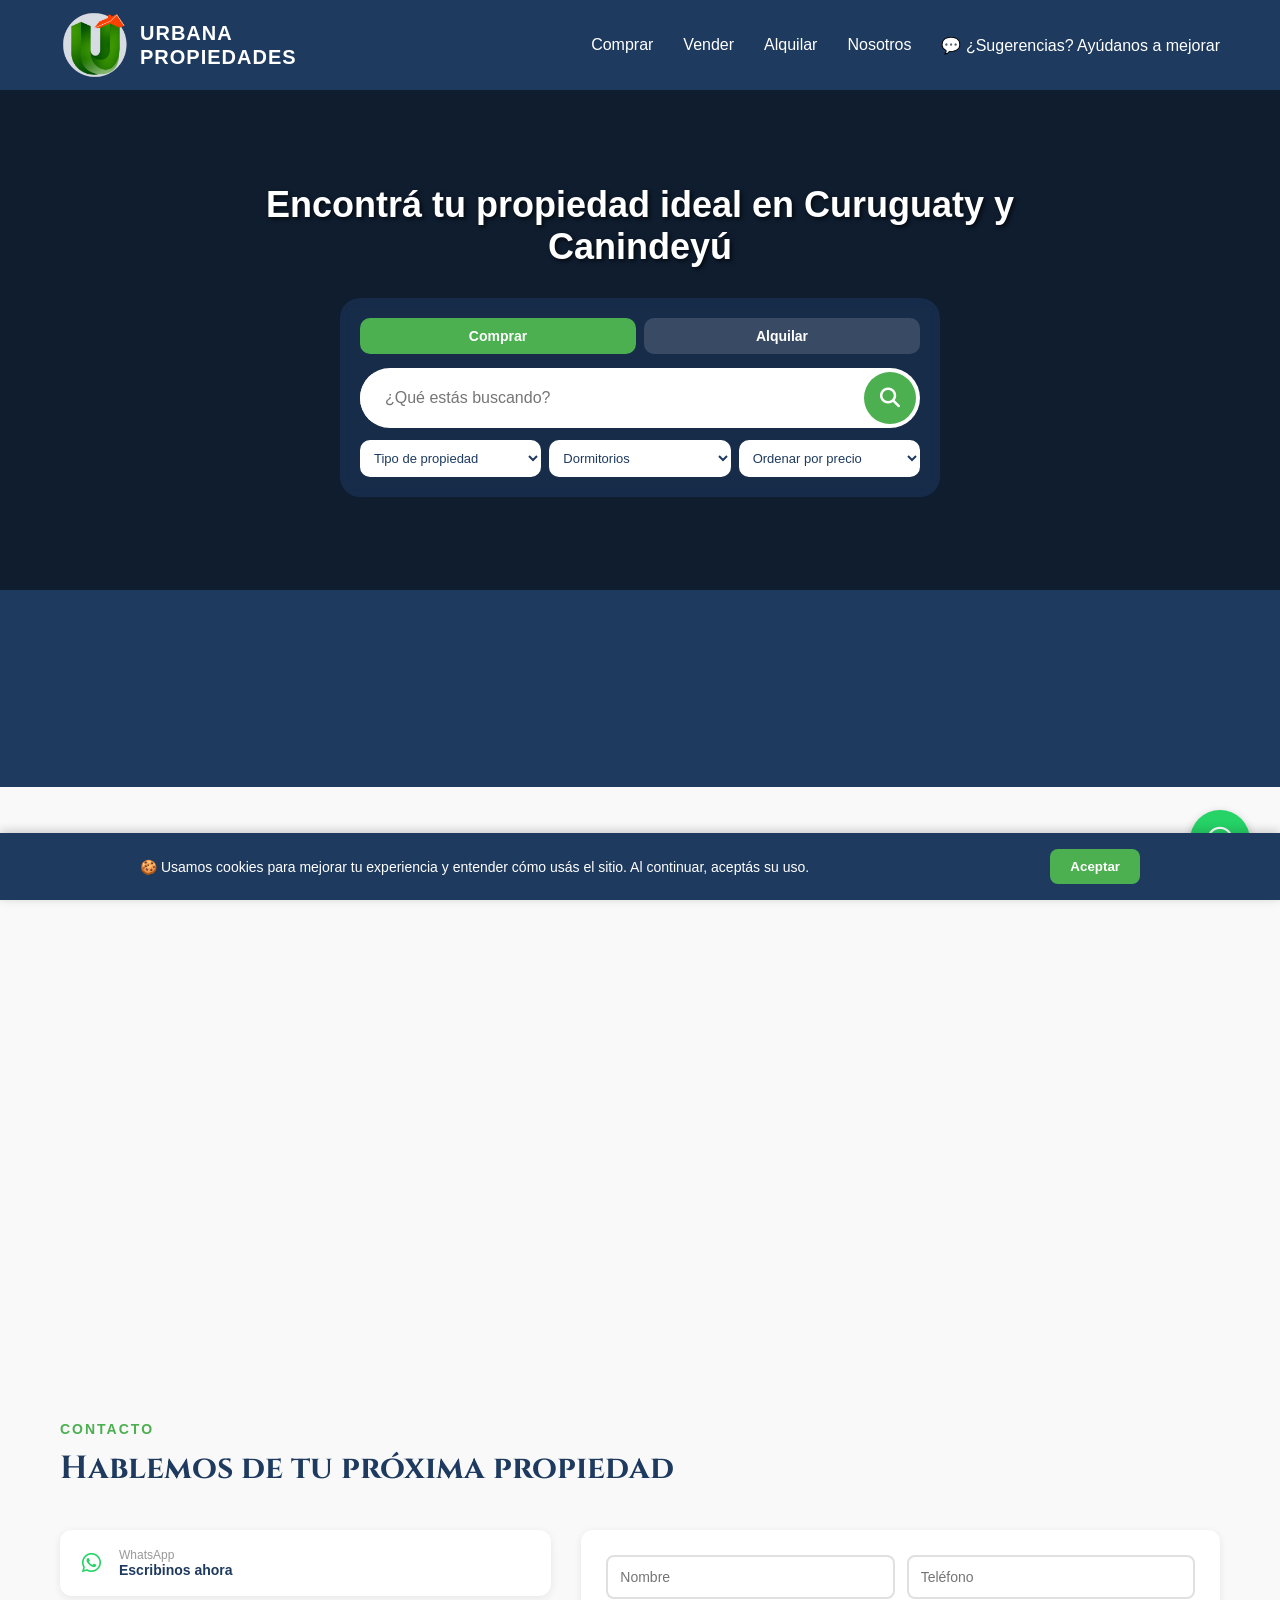
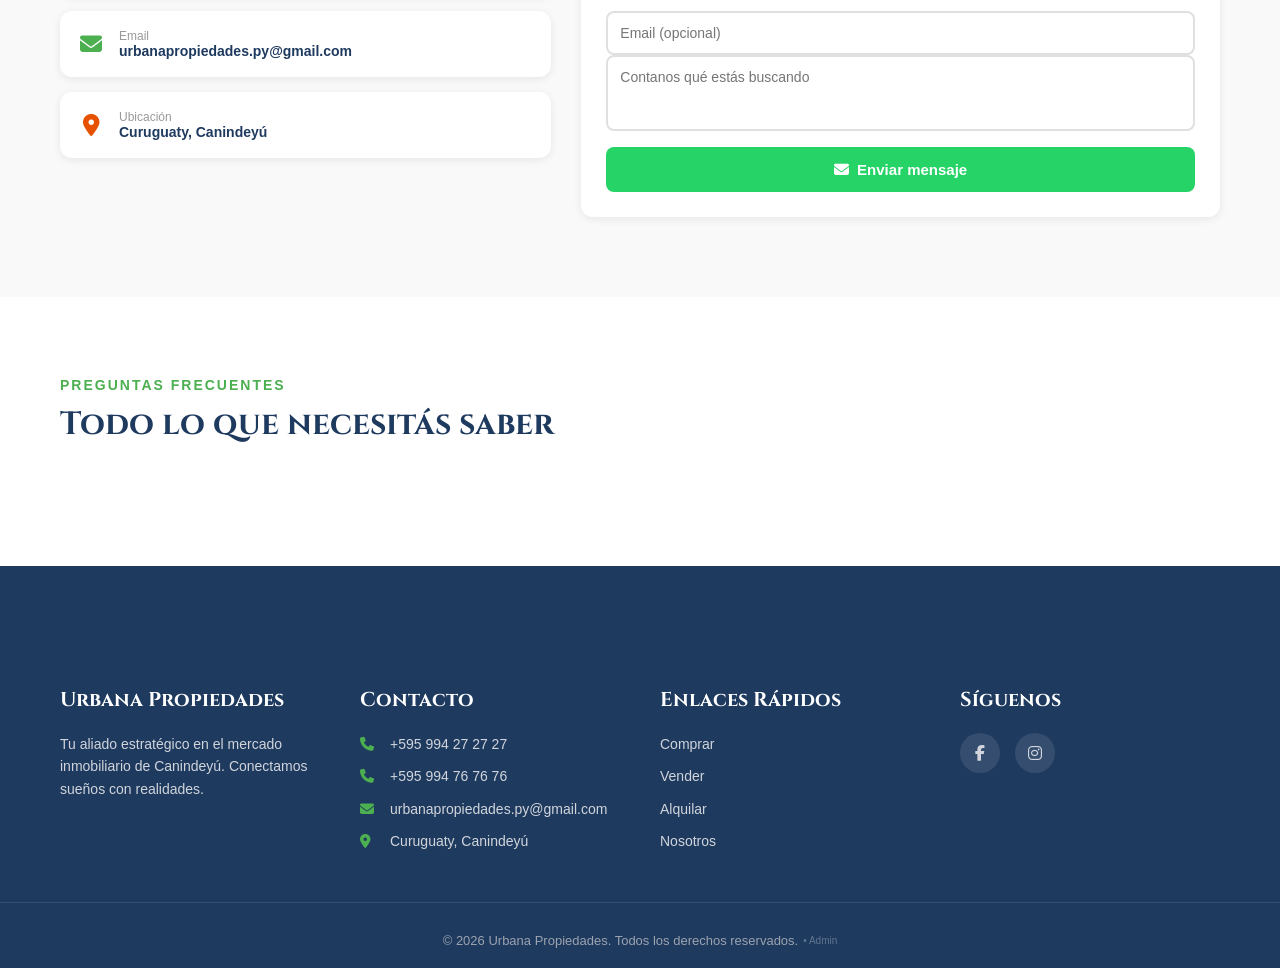
==== index.html @ 36487103 "Actualizar email de contacto público a gerencia@urbanapropiedades.com.py Se reemplazó el email de co" ====
<!DOCTYPE html>
<html lang="es">
<head>
    <meta charset="UTF-8">
    <meta name="viewport" content="width=device-width, initial-scale=1.0, maximum-scale=1.0, user-scalable=no">
    <title>Urbana Propiedades | Casas, Terrenos y Campos en Curuguaty, Paraguay</title>

    <!-- Google tag (gtag.js) -->
    <script async src="https://www.googletagmanager.com/gtag/js?id=G-GW6CNDEBV2"></script>
    <script>
      window.dataLayer = window.dataLayer || [];
      function gtag(){dataLayer.push(arguments);}
      gtag('js', new Date());
      gtag('config', 'G-GW6CNDEBV2', { 'anonymize_ip': true });
    </script>
    <meta name="description" content="Compra, venta y alquiler de propiedades en Curuguaty y Canindeyú, Paraguay. Casas, terrenos, campos y locales comerciales. Atención personalizada e inversión segura para paraguayos y extranjeros.">
    <meta name="keywords" content="propiedades Paraguay, comprar casa Curuguaty, invertir en Paraguay, terrenos Canindeyú, real estate Paraguay, buy land Paraguay">

    <!-- Open Graph (para que se vea bien al compartir en WhatsApp, Facebook, etc.) -->
    <meta property="og:title" content="Urbana Propiedades | Curuguaty, Paraguay">
    <meta property="og:description" content="Compra, venta y alquiler de propiedades en Curuguaty y Canindeyú, Paraguay.">
    <meta property="og:image" content="img/logo.png">
    <meta property="og:type" content="website">

    <link rel="icon" type="image/png" href="img/logo.png">
    <link href="https://fonts.googleapis.com/css2?family=Cinzel:wght@400;600;700&display=swap" rel="stylesheet">
    <link rel="stylesheet" href="style.css">
    <link rel="stylesheet" href="https://cdnjs.cloudflare.com/ajax/libs/font-awesome/6.4.0/css/all.min.css">
</head>
<body>

    <!-- BARRA DE NAVEGACIÓN -->
    <nav class="navbar">
        <div class="container">
            <!-- Logo -->
<div class="logo">
                <img src="img/logo.png" alt="Logo" class="logo-icono">
              <div class="logo-texto">
                    <span>URBANA</span>
                    <span>PROPIEDADES</span>
                </div>
            </div>
            
            <ul class="nav-links" id="nav-links">
                <li><a href="#propiedades" onclick="goToComprar(event)" data-i18n="nav_comprar">Comprar</a></li>
                <li><a href="#" onclick="goToVender(event)" data-i18n="nav_vender">Vender</a></li>
                <li><a href="#propiedades" onclick="goToAlquilar(event)" data-i18n="nav_alquilar">Alquilar</a></li>
                <li><a href="#nosotros" data-i18n="nav_nosotros">Nosotros</a></li>
<li><a href="mailto:gerencia@urbanapropiedades.com.py" class="feedback-link">💬 ¿Sugerencias? Ayúdanos a mejorar</a></li>
            </ul>


            <!-- Botón hamburguesa (solo celular) -->
            <button class="menu-toggle" id="menu-toggle">
                <i class="fas fa-bars"></i>
            </button>
        </div>
    </nav>

    <!-- SECCIÓN HERO CON BUSCADOR -->
    <section class="hero" id="hero-section">
        <div class="hero-content">
            <h2 id="hero-title-text" data-i18n="hero_title">Encontrá tu propiedad ideal en Curuguaty y Canindeyú</h2>
         <div class="filter-panel">
                <div class="filter-toggle">
                    <button type="button" class="toggle-btn active" id="toggle-comprar">Comprar</button>
                    <button type="button" class="toggle-btn" id="toggle-alquilar">Alquilar</button>
                </div>
                <div class="search-box">
                    <input type="text" id="filter-search-input" placeholder="¿Qué estás buscando?">
                    <button class="search-btn" id="filter-search-btn"><i class="fas fa-search"></i></button>
                </div>
                <div class="filter-selects">
                    <select id="filter-tipo-propiedad">
                        <option value="todos">Tipo de propiedad</option>
                        <option value="casas">🏠 Casas</option>
                        <option value="terrenos">📐 Terrenos</option>
                        <option value="campos">🌾 Campos</option>
                        <option value="locales">🏪 Locales</option>
                    </select>
                    <select id="filter-dormitorios">
                        <option value="">Dormitorios</option>
                        <option value="0">Monoambiente</option>
                        <option value="1">1+</option>
                        <option value="2">2+</option>
                        <option value="3">3+</option>
                        <option value="4">4+</option>
                        <option value="5">5+</option>
                    </select>
                    <select id="filter-price-sort">
                        <option value="">Ordenar por precio</option>
                        <option value="asc">Precio: Menor a mayor</option>
                        <option value="desc">Precio: Mayor a menor</option>
                    </select>
                </div>
            </div>
        </div>
    </section>

    <!-- PROPIEDADES DESTACADAS -->
    <section class="properties" id="propiedades">
        <div class="container">
            <h2>Propiedades Destacadas</h2>
            <div class="properties-grid" id="properties-grid">
                <!-- El JavaScript va a llenar esto automáticamente -->
            </div>
        </div>
    </section>

   <!-- BOTÓN FLOTANTE DE WHATSAPP -->
    <a href="https://wa.me/595994272727?text=Hola%20Urbana%20Propiedades,%20quiero%20más%20información." class="whatsapp-float" target="_blank">
        <i class="fab fa-whatsapp"></i>
    </a>

<!-- BURBUJA DE CHAT DE WHATSAPP -->
    <div class="whatsapp-chat-bubble" id="whatsapp-chat-bubble">
        <button class="whatsapp-bubble-close" id="whatsapp-bubble-close" aria-label="Cerrar">&times;</button>
        <div class="whatsapp-bubble-header">
            <img src="img/logo.png" alt="Urbana Propiedades" class="whatsapp-bubble-avatar">
            <div>
                <strong>Urbana Propiedades</strong>
                <span class="whatsapp-bubble-status">● En línea</span>
            </div>
        </div>
        <div class="whatsapp-bubble-chat-area">
            <div class="whatsapp-typing-indicator" id="whatsapp-typing-indicator">
                <span></span><span></span><span></span>
            </div>
            <div class="whatsapp-bubble-message" id="whatsapp-bubble-message">
                ¡Hola! 👋 ¿Buscás tu próxima propiedad en Curuguaty y Canindeyú? Escribinos, con gusto te ayudamos.
                <span class="whatsapp-bubble-time">Ahora</span>
            </div>
        </div>
        <a href="https://wa.me/595994272727?text=Hola%20Urbana%20Propiedades,%20quiero%20más%20información." target="_blank" class="whatsapp-bubble-btn">
            <i class="fab fa-whatsapp"></i> Enviar mensaje
        </a>
    </div>

    <script>
        (function() {
            const bubble = document.getElementById('whatsapp-chat-bubble');
            const closeBtn = document.getElementById('whatsapp-bubble-close');
            const typing = document.getElementById('whatsapp-typing-indicator');
            const message = document.getElementById('whatsapp-bubble-message');
            if (!bubble) return;

            if (sessionStorage.getItem('whatsappBubbleClosed')) {
                bubble.style.display = 'none';
                return;
            }

            // La burbuja aparece a los 3 segundos
            setTimeout(() => {
                bubble.classList.add('show');
                // Simula "escribiendo..." por 1.6 segundos antes de mostrar el mensaje
                setTimeout(() => {
                    typing.classList.add('hide');
                    message.classList.add('show');
                }, 1600);
            }, 3000);

            closeBtn.addEventListener('click', () => {
                bubble.style.display = 'none';
                sessionStorage.setItem('whatsappBubbleClosed', 'true');
            });
        })();
    </script>

    <!-- SECCIÓN SOBRE NOSOTROS -->
    <section class="about-us" id="nosotros">
    <div class="container about-grid">
      <div class="about-content fade-in-element">
<h4 class="about-subtitle" id="about-subtitle">QUIÉNES SOMOS</h4>
                <h2 class="about-title" id="about-title">Urbana Propiedades</h2>
                <p class="about-text" id="about-text">
                    Con base en Curuguaty y presencia en toda la región de Canindeyú, conocemos el mercado local, gestionamos la operación completa y brindamos asesoramiento en cada paso.
                </p>
                <ul class="about-features">
                    <li><i class="fas fa-map-marked-alt"></i><span><strong id="about-feature1-title">Experiencia:</strong> <span id="about-feature1-text">Años de trayectoria en el mercado inmobiliario.</span></span></li>
                    <li><i class="fas fa-handshake"></i><span><strong id="about-feature2-title">Trato Directo:</strong> <span id="about-feature2-text">Te acompañamos desde la primera visita hasta la firma.</span></span></li>
                    <li><i class="fas fa-file-contract"></i><span><strong id="about-feature3-title">Trámites Seguros:</strong> <span id="about-feature3-text">Asesoramiento en toda la operación de forma legal y segura.</span></span></li>
                </ul>
            </div>
            <div class="about-image fade-in-element">
    <img id="about-image" src="https://images.unsplash.com/photo-1560518883-ce09059eeffa?w=600" alt="Equipo Urbana Propiedades">
</div>
        </div>
</section>

    <!-- SECCIÓN DE CONTACTO -->
    <section class="contact-section" id="contacto">
        <div class="container">
            <p class="contact-subtitle">CONTACTO</p>
            <h2 class="contact-title">Hablemos de tu próxima propiedad</h2>
            <div class="contact-grid">
                <div class="contact-info-cards">
                    <a href="https://wa.me/595994272727?text=Hola%20Urbana%20Propiedades,%20quiero%20más%20información." target="_blank" class="contact-info-card">
                        <i class="fab fa-whatsapp" style="color: #25D366;"></i>
                        <div>
                            <p class="contact-info-label">WhatsApp</p>
                            <p class="contact-info-value">Escribinos ahora</p>
                        </div>
                    </a>
                    <a href="mailto:urbanapropiedades.py@gmail.com" class="contact-info-card">
                        <i class="fas fa-envelope" style="color: #4CAF50;"></i>
                        <div>
                            <p class="contact-info-label">Email</p>
                            <p class="contact-info-value">urbanapropiedades.py@gmail.com</p>
                        </div>
                    </a>
                    <div class="contact-info-card">
                        <i class="fas fa-map-marker-alt" style="color: #E65100;"></i>
                        <div>
                            <p class="contact-info-label">Ubicación</p>
                            <p class="contact-info-value">Curuguaty, Canindeyú</p>
                        </div>
                    </div>
                </div>
                <form class="contact-form" id="contact-form">
                    <div class="contact-form-row">
                        <input type="text" id="contact-name" placeholder="Nombre" required>
                        <input type="tel" id="contact-phone" placeholder="Teléfono" required>
                    </div>
                    <input type="email" id="contact-email" placeholder="Email (opcional)">
                    <textarea id="contact-message" placeholder="Contanos qué estás buscando" rows="3" required></textarea>
                    <button type="submit" class="contact-form-btn">
                        <i class="fas fa-envelope"></i> Enviar mensaje
                    </button>
                </form>
            </div>
        </div>
    </section>

    <!-- SECCIÓN DE PREGUNTAS FRECUENTES -->
    <section class="faq-section" id="preguntas-frecuentes">
        <div class="container">
            <p class="faq-subtitle">PREGUNTAS FRECUENTES</p>
            <h2 class="faq-title">Todo lo que necesitás saber</h2>
        <div class="faq-list" id="faq-list">
                <!-- El JavaScript va a llenar esto automáticamente desde Firebase -->
            </div>
        </div>
    </section>

    <!-- PIE DE PÁGINA (FOOTER) -->
    <footer class="footer">
        <div class="container footer-grid">
            <div class="footer-col">
                <h3>Urbana Propiedades</h3>
                <p id="footer-description">Tu aliado estratégico en el mercado inmobiliario de Canindeyú. Conectamos sueños con realidades.</p>
            </div>
          <div class="footer-col">
                <h3>Contacto</h3>
                <ul id="footer-contact-list">
                    <li id="footer-phone1-item"><i class="fas fa-phone"></i> <a id="footer-phone1-link" href="https://wa.me/595994272727" target="_blank" style="color:inherit; text-decoration:none;">+595 994 27 27 27</a></li>
                    <li id="footer-phone2-item"><i class="fas fa-phone"></i> <a id="footer-phone2-link" href="https://wa.me/595994767676" target="_blank" style="color:inherit; text-decoration:none;">+595 994 76 76 76</a></li>
                    <li id="footer-email-item"><i class="fas fa-envelope"></i> <span id="footer-email-text">urbanapropiedades.py@gmail.com</span></li>
                    <li id="footer-address-item"><i class="fas fa-map-marker-alt"></i> <span id="footer-address-text">Curuguaty, Canindeyú</span></li>
                </ul>
            </div>
            <div class="footer-col">
                <h3>Enlaces Rápidos</h3>
                <ul>
                    <li><a href="#propiedades" onclick="goToComprar(event)">Comprar</a></li>
                    <li><a href="#" onclick="goToVender(event)">Vender</a></li>
                    <li><a href="#propiedades" onclick="goToAlquilar(event)">Alquilar</a></li>
                    <li><a href="#nosotros">Nosotros</a></li>
                </ul>
            </div>
          <div class="footer-col">
                <h3>Síguenos</h3>
                <div class="social-links" id="footer-social-links">
                    <a href="https://www.facebook.com/urbanapropiedadespy" target="_blank" aria-label="Facebook"><i class="fab fa-facebook-f"></i></a>
                    <a href="https://www.instagram.com/propiedadesurbana" target="_blank" aria-label="Instagram"><i class="fab fa-instagram"></i></a>
                </div>
            </div>
        </div>
        
        <!-- Barra inferior de Copyright con Link Oculto para Celular/PC -->
        <div class="footer-bottom">
            <p style="display: flex; justify-content: center; align-items: center; flex-wrap: wrap; gap: 5px;">
                &copy; 2026 Urbana Propiedades. Todos los derechos reservados.
                <a href="admin.html" style="
                    display: inline-block;
                    font-size: 10px;
                    color: rgba(255,255,255,0.3);
                    text-decoration: none;
                    transition: color 0.3s;
                " onmouseover="this.style.color='rgba(255,255,255,0.8)';" 
                   onmouseout="this.style.color='rgba(255,255,255,0.3)';">
                    • Admin
                </a>
            </p>
        </div>
    </footer>

<!-- MODAL DE DETALLE DE PROPIEDAD -->
<div class="property-modal" id="property-modal">
    <div class="modal-content">
        <button class="modal-close" id="modal-close"><i class="fas fa-times"></i></button>
        <div id="shared-property-banner" style="display:none; background: linear-gradient(135deg, #4CAF50, #45a049); color: white; padding: 12px 20px; border-radius: 15px 15px 0 0; text-align: center; font-weight: 600; font-size: 14px;">
            💚 Alguien compartió esta propiedad con vos
        </div>
        <div class="modal-grid">
            <div class="modal-info">
                    
                    <!-- CARRUSEL DE IMÁGENES CON BOTONES FLOTANTES (Estilo Redfin) -->
                    <div class="modal-image-slider">
                        <button class="slider-btn prev" onclick="changeSlide(-1)">&#10094;</button>
                        <img src="" alt="Propiedad" id="modal-image" class="slider-image">
                        <button class="slider-btn next" onclick="changeSlide(1)">&#10095;</button>
                        
                        <!-- BOTONES FLOTANTES SOBRE LA IMAGEN -->
                        <div class="property-media-buttons" id="modal-media-buttons" style="display: none;">
                            <button class="media-button youtube" id="modal-video-btn-float" type="button">
                                <i class="fas fa-play-circle"></i>
                                <span>Video</span>
                            </button>
                            <button class="media-button matterport" id="modal-tour-btn-float" type="button">
                                <i class="fas fa-cube"></i>
                                <span>3D Tour</span>
                            </button>
                        </div>
                    </div>
                    <div class="slider-dots" id="slider-dots"></div>
                    <!-- FIN CARRUSEL -->

                    <div class="modal-price" id="modal-price"></div>
                    <h2 id="modal-title"></h2>
                    <p class="modal-description" id="modal-description"></p>
                    <div class="modal-features" id="modal-features"></div>
                    
                    <!-- Botón de Oferta (se mostrará u ocultará con JS) -->
                    <button class="modal-offer-btn" id="modal-offer-btn">
                        <i class="fas fa-gavel"></i> Iniciar Oferta
                    </button>
                    
                    <a href="#" class="modal-whatsapp" id="modal-whatsapp" target="_blank">
                        <i class="fab fa-whatsapp"></i> Contactar por WhatsApp
                    </a>
                </div>
                
                <div class="modal-map">
                    <h3>📍 Ubicación</h3>
                    <iframe id="modal-map-iframe" src="https://www.google.com/maps/embed?pb=!1m18!1m12!1m3!1d14480.78840488428!2d-55.7308!3d-24.0694!2m3!1f0!2f0!3f0!3m2!1i1024!2i768!4f13.1!3m3!1m2!1s0x94544a5c5e5e5e5f%3A0x0!2sCuruguaty!5e0!3m2!1ses!2spy!4v1234567890" width="100%" height="100%" style="border:0;" allowfullscreen="" loading="lazy"></iframe>
                </div>
            </div>
        </div>
    </div>

   <!-- LIGHTBOX DE IMÁGENES CON ZOOM Y DESLIZAR -->
    <div class="image-lightbox" id="image-lightbox">
        <button class="lightbox-close" id="lightbox-close">&times;</button>
        <button class="lightbox-nav lightbox-prev" id="lightbox-prev">&#10094;</button>
        <div class="lightbox-image-wrapper" id="lightbox-image-wrapper">
            <img src="" alt="Propiedad" id="lightbox-image" class="lightbox-image" draggable="false">
        </div>
        <button class="lightbox-nav lightbox-next" id="lightbox-next">&#10095;</button>
        <div class="lightbox-counter" id="lightbox-counter"></div>
        <div class="lightbox-hint" id="lightbox-hint">Pellizcá o doble toque para acercar</div>
    </div>

    <!-- MODAL INTEGRADO DE VIDEO/TOUR (Estilo Redfin - Pantalla Completa) -->
    <!-- Este va SUETO al final del body para que tape todo correctamente -->
    <div class="integrated-media-modal" id="integrated-media-modal">
        <div class="integrated-media-content">
            <button class="integrated-media-close" onclick="closeIntegratedMedia()">×</button>
            <iframe class="integrated-media-iframe" id="integrated-media-iframe" src="" allowfullscreen></iframe>
        </div>
    </div>

    <!-- MODAL DE OFERTA -->
    <div id="offer-modal" style="display:none; position:fixed; top:0; left:0; width:100%; height:100%; background:rgba(0,0,0,0.6); z-index:9999; align-items:center; justify-content:center; padding:20px;">
        <div style="background:white; border-radius:15px; padding:30px; max-width:400px; width:100%; box-shadow:0 10px 40px rgba(0,0,0,0.3);">
            <div style="font-size:40px; text-align:center; margin-bottom:10px;">💰</div>
            <h3 style="color:#1e3a5f; font-family:'Cinzel', serif; text-align:center; margin-bottom:20px;">Hacé tu oferta</h3>
            <label style="display:block; color:#1e3a5f; font-weight:bold; margin-bottom:8px; font-size:14px;">¿Cuánto querés ofrecer? (Ej: 110.000 USD)</label>
            <input type="text" id="offer-input" placeholder="Ej: 110.000 USD" style="width:100%; padding:12px; border:2px solid #e0e0e0; border-radius:8px; font-size:14px; box-sizing:border-box; margin-bottom:20px;">
            <div style="display:flex; gap:10px;">
                <button onclick="closeOfferModal()" style="flex:1; padding:12px; border:2px solid #e0e0e0; background:white; color:#1e3a5f; border-radius:8px; font-weight:bold; cursor:pointer;">
                    Cancelar
                </button>
                <button onclick="submitOffer()" style="flex:1; padding:12px; border:none; background:#4CAF50; color:white; border-radius:8px; font-weight:bold; cursor:pointer;">
                    Enviar oferta
                </button>
            </div>
        </div>
    </div>

<!-- BANNER DE COOKIES -->
    <div id="cookie-banner" style="display:none; position:fixed; bottom:0; left:0; width:100%; background:#1e3a5f; color:white; padding:16px 20px; z-index:9998; box-shadow: 0 -2px 10px rgba(0,0,0,0.2);">
        <div style="max-width:1000px; margin:0 auto; display:flex; align-items:center; gap:20px; flex-wrap:wrap;">
            <p style="margin:0; flex:1; min-width:250px; font-size:14px;">
                🍪 Usamos cookies para mejorar tu experiencia y entender cómo usás el sitio. Al continuar, aceptás su uso.
            </p>
            <button onclick="acceptCookies()" style="background:#4CAF50; color:white; border:none; padding:10px 20px; border-radius:8px; cursor:pointer; font-weight:bold; white-space:nowrap;">
                Aceptar
            </button>
        </div>
    </div>

    <!-- SCRIPTS -->
    <script type="module" src="firebase-config.js"></script>
    <script type="module" src="script.js"></script>
    <script>
        function acceptCookies() {
            localStorage.setItem('cookiesAccepted', 'true');
            document.getElementById('cookie-banner').style.display = 'none';
        }
        window.addEventListener('DOMContentLoaded', () => {
            if (!localStorage.getItem('cookiesAccepted')) {
                document.getElementById('cookie-banner').style.display = 'block';
            }
        });
    </script>

    <!-- Atajo de teclado alternativo para Admin (Alt + Shift + A) -->
    <script>
        document.addEventListener('keydown', (e) => {
            if (e.altKey && e.shiftKey && (e.key === 'A' || e.key === 'a')) {
                window.location.href = 'admin.html';
            }
        });
// Navegación inteligente: Comprar / Vender / Alquilar
        function goToComprar(e) {
            e.preventDefault();
            document.getElementById('toggle-comprar')?.click();
            document.getElementById('propiedades').scrollIntoView({ behavior: 'smooth' });
        }

function goToAlquilar(e) {
    e.preventDefault();
    document.getElementById('toggle-alquilar')?.click();
    document.getElementById('propiedades').scrollIntoView({ behavior: 'smooth' });
}

        function goToVender(e) {
            e.preventDefault();
            const mensaje = encodeURIComponent('Hola Urbana Propiedades, quiero vender mi propiedad. ¿Me pueden asesorar?');
            window.open(`https://wa.me/595994272727?text=${mensaje}`, '_blank');
        }
    </script>



</body>
</html>
---- style.css ----
/* =========================================
   1. RESET Y ESTILOS BASE
   ========================================= */
* {
    margin: 0;
    padding: 0;
    box-sizing: border-box;
    font-family: 'Segoe UI', Tahoma, Geneva, Verdana, sans-serif;
}

html, body {
    overflow-x: hidden;
    width: 100%;
    max-width: 100vw;
    scroll-behavior: smooth;
    background-color: #1e3a5f;
}

.container {
    max-width: 1200px;
    margin: 0 auto;
    padding: 0 20px;
    width: 100%;
}

/* =========================================
   2. BARRA DE NAVEGACIÓN Y LOGO
   ========================================= */
.navbar {
    background-color: #1e3a5f;
    padding: 10px 0;
    position: sticky;
    top: 0;
    z-index: 300;
}

.navbar .container {
    display: flex;
    justify-content: space-between;
    align-items: center;
    position: relative;
}

.logo {
    display: flex;
    align-items: center;
    gap: 10px;
    flex-shrink: 0;
}

.logo-icono {
    height: 70px;
    width: 70px;
    object-fit: contain;
}

.logo-texto {
    display: flex;
    flex-direction: column;
    font-family: 'Cinzel', serif;
    font-size: 20px;
    font-weight: 600;
    color: white;
    letter-spacing: 1px;
    text-transform: uppercase;
    line-height: 1.2;
}

.logo-texto span {
    display: block;
}

/* =========================================
   3. SELECTOR DE IDIOMAS
   ========================================= */
.lang-select {
    background-color: transparent;
    color: white;
    border: 1px solid rgba(255,255,255,0.3);
    padding: 8px 12px;
    border-radius: 5px;
    cursor: pointer;
    font-size: 14px;
    font-weight: bold;
    outline: none;
    transition: all 0.3s;
}

.lang-select:hover {
    border-color: #4CAF50;
    color: #4CAF50;
}

.lang-select option {
    background-color: #1e3a5f;
    color: white;
}

/* =========================================
   4. MENÚ DE NAVEGACIÓN (DESKTOP)
   ========================================= */
.nav-links {
    display: flex;
    list-style: none;
    align-items: center;
    gap: 30px;
}

.nav-links a {
    color: white;
    text-decoration: none;
    transition: color 0.3s;
}

.nav-links a:hover {
    color: #4CAF50;
}

.menu-toggle {
    display: none;
    background: none;
    border: none;
    color: white;
    font-size: 24px;
    cursor: pointer;
    padding: 5px;
    flex-shrink: 0;
    position: relative;
    z-index: 250;
}

.menu-toggle i {
    transition: transform 0.3s ease;
    display: inline-block;
}

.menu-toggle.active i {
    transform: rotate(360deg);
}

/* =========================================
   5. SECCIÓN HERO (PORTADA PRINCIPAL)
   ========================================= */
.hero {
    background: linear-gradient(rgba(0,0,0,0.5), rgba(0,0,0,0.5)), 
                url('https://images.unsplash.com/photo-1600585154340-be6161a56a0c?w=1200');
    background-size: cover;
    background-position: center;
    min-height: 500px;
    display: flex;
    align-items: center;
    justify-content: center;
    text-align: center;
    padding: 20px;
}

.hero-content {
    color: white;
    width: 100%;
    max-width: 800px;
}

.hero-content h2 {
    font-size: 36px;
    margin-bottom: 30px;
    text-shadow: 2px 2px 4px rgba(0,0,0,0.7);
}

/* =========================================
   6. BUSCADOR Y BOTONES DE FILTRO
   ========================================= */
.search-box {
    display: flex;
    align-items: center;
    background: white;
    border-radius: 50px;
    overflow: hidden;
    margin-bottom: 20px;
    width: 100%;
    max-width: 600px;
    height: 60px;
    margin-left: auto;
    margin-right: auto;
}

.search-box input {
    flex: 1;
    border: none;
    padding: 15px 25px;
    font-size: 16px;
    outline: none;
}

.search-btn {
    background-color: #4CAF50;
    color: white;
    border: none;
    width: 52px;
    height: 52px;
    flex-shrink: 0;
    border-radius: 50%;
    margin: 4px;
    cursor: pointer;
    font-size: 20px;
    display: flex;
    align-items: center;
    justify-content: center;
    transition: background-color 0.3s;
}

.search-btn:hover {
    background-color: #45a049;
}

.filter-buttons {
    display: flex;
    gap: 15px;
    justify-content: center;
    flex-wrap: wrap;
    width: 100%;
}

.filter-btn {
    background-color: rgba(255,255,255,0.9);
    border: none;
    padding: 12px 25px;
    border-radius: 25px;
    cursor: pointer;
    font-weight: bold;
    color: #1e3a5f;
    transition: all 0.3s;
}

.filter-btn:hover {
    background-color: #4CAF50;
    color: white;
    transform: translateY(-2px);
}

.filter-btn.active {
    background-color: #4CAF50;
    color: white;
    transform: translateY(-2px);
}

.property-image-wrapper {
    position: relative;
}

.share-btn {
    position: absolute;
    top: 12px;
    right: 12px;
    width: 36px;
    height: 36px;
    background: rgba(255, 255, 255, 0.95);
    border: none;
    border-radius: 50%;
    display: flex;
    align-items: center;
    justify-content: center;
    cursor: pointer;
    box-shadow: 0 2px 8px rgba(0,0,0,0.25);
    transition: all 0.25s ease;
    z-index: 10;
    color: #1e3a5f;
}

.share-btn:hover {
    background: white;
    transform: scale(1.08);
}

.share-btn i {
    font-size: 14px;
}

/* =========================================
   7. TARJETAS DE PROPIEDADES
   ========================================= */
.properties {
    padding: 60px 0;
    width: 100%;
}

.properties h2 {
    text-align: center;
    font-size: 32px;
    color: #1e3a5f;
    margin-bottom: 40px;
}

.properties-grid {
    display: grid;
    grid-template-columns: repeat(auto-fit, minmax(300px, 1fr));
    gap: 30px;
    width: 100%;
}

.property-card {
    background: white;
    border-radius: 12px;
    overflow: hidden;
    box-shadow: 0 4px 6px rgba(0,0,0,0.1);
    transition: transform 0.3s, box-shadow 0.3s;
    width: 100%;
    isolation: isolate;
    cursor: pointer;
}

.property-card:hover {
    transform: translateY(-5px);
    box-shadow: 0 8px 15px rgba(0,0,0,0.2);
}

.property-card.hide {
    display: none !important;
}

.property-price {
    background-color: #4CAF50;
    color: white;
    padding: 10px;
    text-align: center;
    font-weight: bold;
    border-radius: 12px 12px 0 0;
}

.property-card img {
    width: 100%;
    height: 200px;
    object-fit: contain;
    background-color: #f0f0f0;
    display: block;
}

.property-info {
    padding: 20px;
}

.property-info h3 {
    color: #1e3a5f;
    margin-bottom: 10px;
}

.property-info p {
    color: #666;
    margin-bottom: 15px;
}

.btn-whatsapp {
    background-color: #25D366;
    color: white;
    border: none;
    padding: 10px 20px;
    border-radius: 5px;
    cursor: pointer;
    width: 100%;
    font-weight: bold;
    display: flex;
    align-items: center;
    justify-content: center;
    gap: 8px;
    transition: background-color 0.3s;
}

.btn-whatsapp:hover {
    background-color: #128C7E;
}

/* =========================================
   8. BOTÓN FLOTANTE DE WHATSAPP
   ========================================= */
.whatsapp-float {
    position: fixed;
    bottom: 30px;
    right: 30px;
    background-color: #25D366;
    color: white;
    width: 60px;
    height: 60px;
    border-radius: 50%;
    display: flex;
    align-items: center;
    justify-content: center;
    font-size: 30px;
    box-shadow: 0 4px 10px rgba(0,0,0,0.3);
    cursor: pointer;
    transition: transform 0.3s;
    text-decoration: none;
    z-index: 90;
}

.whatsapp-float:hover {
    transform: scale(1.1);
}

/* BURBUJA DE CHAT DE WHATSAPP */
.whatsapp-chat-bubble {
    position: fixed;
    bottom: 105px;
    right: 30px;
    width: 290px;
    background: white;
    border-radius: 16px;
    box-shadow: 0 8px 30px rgba(0,0,0,0.25);
    z-index: 89;
    overflow: hidden;
    opacity: 0;
    transform: translateY(20px) scale(0.9);
    transition: opacity 0.4s ease, transform 0.4s ease;
    pointer-events: none;
}

.whatsapp-chat-bubble.show {
    opacity: 1;
    transform: translateY(0) scale(1);
    pointer-events: auto;
}

.whatsapp-bubble-close {
    position: absolute;
    top: 8px;
    right: 10px;
    background: none;
    border: none;
    font-size: 20px;
    color: rgba(255,255,255,0.85);
    cursor: pointer;
    z-index: 2;
    line-height: 1;
}

.whatsapp-bubble-header {
    background: #075E54;
    color: white;
    padding: 14px 16px;
    display: flex;
    align-items: center;
    gap: 10px;
}

.whatsapp-bubble-avatar {
    width: 38px;
    height: 38px;
    border-radius: 50%;
    object-fit: cover;
    background: white;
    flex-shrink: 0;
}

.whatsapp-bubble-header strong {
    display: block;
    font-size: 14px;
}

.whatsapp-bubble-status {
    font-size: 11px;
    opacity: 0.85;
}

/* Fondo característico de WhatsApp (patrón de puntitos) */
.whatsapp-bubble-chat-area {
    background-color: #ECE5DD;
    background-image: radial-gradient(circle, rgba(0,0,0,0.05) 1px, transparent 1px);
    background-size: 16px 16px;
    padding: 14px 16px;
    min-height: 66px;
    display: flex;
    align-items: flex-end;
}

/* Indicador de "escribiendo..." (3 puntitos rebotando) */
.whatsapp-typing-indicator {
    background: white;
    border-radius: 12px;
    padding: 12px 16px;
    display: inline-flex;
    gap: 4px;
    box-shadow: 0 1px 2px rgba(0,0,0,0.15);
}

.whatsapp-typing-indicator.hide {
    display: none;
}

.whatsapp-typing-indicator span {
    width: 7px;
    height: 7px;
    border-radius: 50%;
    background: #999;
    animation: whatsappTypingBounce 1.2s infinite ease-in-out;
}

.whatsapp-typing-indicator span:nth-child(2) { animation-delay: 0.2s; }
.whatsapp-typing-indicator span:nth-child(3) { animation-delay: 0.4s; }

@keyframes whatsappTypingBounce {
    0%, 60%, 100% { transform: translateY(0); opacity: 0.5; }
    30% { transform: translateY(-4px); opacity: 1; }
}

/* Mensaje real, estilo burbuja de chat entrante */
.whatsapp-bubble-message {
    display: none;
    background: white;
    border-radius: 12px;
    padding: 10px 12px;
    font-size: 13.5px;
    color: #333;
    line-height: 1.4;
    box-shadow: 0 1px 2px rgba(0,0,0,0.15);
    opacity: 0;
    transform: translateY(6px);
    transition: opacity 0.3s ease, transform 0.3s ease;
    width: 100%;
}

.whatsapp-bubble-message.show {
    display: block;
    opacity: 1;
    transform: translateY(0);
}

.whatsapp-bubble-time {
    display: block;
    text-align: right;
    font-size: 10px;
    color: #999;
    margin-top: 4px;
}

.whatsapp-bubble-btn {
    display: flex;
    align-items: center;
    justify-content: center;
    gap: 8px;
    background: #25D366;
    color: white;
    padding: 12px;
    font-weight: bold;
    text-decoration: none;
    font-size: 14px;
    transition: background 0.3s;
}

.whatsapp-bubble-btn:hover {
    background: #1ebe57;
}

@media (max-width: 480px) {
    .whatsapp-chat-bubble {
        width: calc(100% - 30px);
        right: 15px;
        bottom: 95px;
    }
}

/* =========================================
   9. DISEÑO RESPONSIVE (CELULARES Y TABLETS)
   ========================================= */
@media (max-width: 768px) {
    .lang-mobile-only {
        display: block;
        font-size: 12px;
        padding: 5px 8px;
        margin-right: 10px;
    }
    
    .lang-desktop-only {
        display: none;
    }

    .navbar {
        padding: 8px 0;
    }
    
    .navbar .container {
        flex-wrap: nowrap;
    }

    .logo-icono {
        height: 45px;
        width: 45px;
    }
    
    .logo-texto {
        font-size: 12px;
    }

    .menu-toggle {
        display: block;
    }

    .nav-links {
        position: fixed;
        top: 0;
        right: -100%;
        width: 75%;
        height: 100vh;
        background-color: #1e3a5f;
        flex-direction: column;
        justify-content: flex-start;
        padding: 80px 20px 20px;
        gap: 25px;
        transition: right 0.3s ease;
        z-index: 200;
        box-shadow: -5px 0 15px rgba(0,0,0,0.3);
        overflow-y: auto;
    }

    .nav-links.active {
        right: 0;
    }

    .nav-links a {
        font-size: 18px;
        padding: 15px 0;
        border-bottom: 1px solid rgba(255,255,255,0.1);
        width: 100%;
        text-align: center;
        color: white;
    }

    .nav-links .feedback-link {
        margin-top: 30px;
        padding-top: 20px;
        border-top: 2px solid #4CAF50;
        font-size: 15px !important;
        color: #4CAF50 !important;
        font-style: italic;
    }

    .overlay {
        position: fixed;
        top: 0;
        left: 0;
        width: 100%;
        height: 100vh;
        background-color: rgba(0,0,0,0.5);
        z-index: 150;
        display: none;
    }

    .overlay.active {
        display: block;
    }

    .hero {
        min-height: auto;
        padding: 40px 15px 40px;
    }

    .hero-content h2 {
        font-size: 22px;
        margin-bottom: 20px;
    }

    .search-box {
        max-width: 100%;
        margin-bottom: 15px;
    }

    .search-btn {
        margin-right: 4px;
    }

    .filter-buttons {
        flex-direction: column;
        align-items: center;
        gap: 8px;
    }
    
    .filter-btn {
        width: 100%;
        max-width: 300px;
    }

    .properties {
        padding: 40px 15px;
    }
    
    .properties-grid {
        grid-template-columns: 1fr;
    }
}

@media (max-width: 375px) {
    .logo-texto {
        font-size: 10px;
    }
    
    .lang-mobile-only {
        font-size: 11px;
        padding: 4px 6px;
    }
    
    .hero-content h2 {
        font-size: 20px;
    }
}

@media (min-width: 769px) {
    .lang-mobile-only {
        display: none !important;
    }
    
    .lang-desktop-only {
        display: list-item !important;
    }
}

@media (max-width: 768px) {
    .lang-mobile-only {
        display: block !important;
        margin-right: 10px;
    }
    
    .lang-desktop-only {
        display: none !important;
    }
}

/* =========================================
   10. PIE DE PÁGINA (FOOTER)
   ========================================= */
.footer {
    background-color: #1e3a5f;
    color: white;
    padding: 60px 0 20px;
    margin-top: 60px;
}

.footer-grid {
    display: grid;
    grid-template-columns: repeat(auto-fit, minmax(250px, 1fr));
    gap: 40px;
}

.footer-col h3 {
    font-family: 'Cinzel', serif;
    font-size: 20px;
    margin-bottom: 20px;
    color: #ffffff;
}

.footer-col p, .footer-col ul {
    font-size: 14px;
    line-height: 1.6;
    color: #d1d5db;
}

.footer-col ul {
    list-style: none;
}

.footer-col ul li {
    margin-bottom: 10px;
    display: flex;
    align-items: center;
    gap: 10px;
}

.footer-col ul li i {
    color: #4CAF50;
    width: 20px;
}

.footer-col a {
    color: #d1d5db;
    text-decoration: none;
    transition: color 0.3s;
}

.footer-col a:hover {
    color: #4CAF50;
}

.social-links {
    display: flex;
    gap: 15px;
}

.social-links a {
    background-color: rgba(255,255,255,0.1);
    width: 40px;
    height: 40px;
    border-radius: 50%;
    display: flex;
    align-items: center;
    justify-content: center;
    transition: all 0.3s;
}

.social-links a:hover {
    background-color: #4CAF50;
    color: white;
    transform: translateY(-3px);
}

.footer-bottom {
    text-align: center;
    padding-top: 30px;
    margin-top: 40px;
    border-top: 1px solid rgba(255,255,255,0.1);
    font-size: 13px;
    color: #9ca3af;
}

@media (max-width: 768px) {
    .footer {
        padding: 40px 0 20px;
        margin-top: 40px;
    }
    .footer-grid {
        gap: 30px;
    }
}

/* =========================================
   11. SECCIÓN SOBRE NOSOTROS
   ========================================= */
.about-us {
    background-color: #f9f9f9;
    padding: 80px 0;
}

.about-grid {
    display: grid;
    grid-template-columns: 1fr 1fr;
    gap: 60px;
    align-items: center;
}

.about-subtitle {
    color: #4CAF50;
    font-size: 14px;
    font-weight: bold;
    letter-spacing: 2px;
    text-transform: uppercase;
    margin-bottom: 10px;
}

.about-title {
    font-family: 'Cinzel', serif;
    font-size: 32px;
    color: #1e3a5f;
    margin-bottom: 20px;
    line-height: 1.2;
}

.about-text {
    color: #000;
    font-size: 18px;
    line-height: 1.6;
    margin-bottom: 30px;
}

.about-features {
    list-style: none;
    padding: 0;
}

.about-features li {
    display: flex;
    align-items: flex-start;
    gap: 15px;
    margin-bottom: 20px;
}

.about-features li i {
    background-color: rgba(76, 175, 80, 0.1);
    color: #4CAF50;
    width: 40px;
    height: 40px;
    border-radius: 50%;
    display: flex;
    align-items: center;
    justify-content: center;
    font-size: 18px;
    flex-shrink: 0;
}

.about-features li span {
    color: #444;
    font-size: 15px;
    line-height: 1.5;
    padding-top: 8px;
}

.about-image img {
    width: 100%;
    border-radius: 15px;
    box-shadow: 0 15px 30px rgba(0,0,0,0.15);
    object-fit: cover;
}

@media (max-width: 768px) {
    .about-us {
        padding: 50px 0;
    }
    
    .about-grid {
        grid-template-columns: 1fr;
        gap: 40px;
    }
    
    .about-image {
        order: -1; 
    }
    
    .about-title {
        font-size: 26px;
    }
}

/* =========================================
   12. MODAL DE PROPIEDAD
   ========================================= */
.property-modal {
    position: fixed;
    top: 0;
    left: 0;
    width: 100%;
    height: 100vh;
    background-color: rgba(0, 0, 0, 0.8);
    z-index: 1000;
    display: none;
    align-items: center;
    justify-content: center;
    padding: 20px;
    overflow-y: auto;
}

.property-modal.active {
    display: flex;
}

.modal-content {
    background: white;
    border-radius: 15px;
    max-width: 1000px;
    width: 100%;
    max-height: 90vh;
    overflow-y: auto;
    position: relative;
    animation: modalSlideIn 0.3s ease;
}

@keyframes modalSlideIn {
    from {
        opacity: 0;
        transform: translateY(-50px);
    }
    to {
        opacity: 1;
        transform: translateY(0);
    }
}

.modal-close {
    position: absolute;
    top: 15px;
    right: 15px;
    background: white;
    border: none;
    width: 40px;
    height: 40px;
    border-radius: 50%;
    cursor: pointer;
    font-size: 18px;
    color: #1e3a5f;
    z-index: 10;
    box-shadow: 0 2px 10px rgba(0,0,0,0.2);
    transition: all 0.3s;
}

.modal-close:hover {
    background: #4CAF50;
    color: white;
    transform: rotate(90deg);
}

.modal-grid {
    display: grid;
    grid-template-columns: 1.2fr 1fr;
    gap: 0;
}

.modal-info {
    padding: 30px;
}

.modal-info img {
    width: 100%;
    height: 300px;
    object-fit: cover;
    border-radius: 10px;
    margin-bottom: 20px;
}

.modal-price {
    background-color: #4CAF50;
    color: white;
    padding: 12px;
    text-align: center;
    font-size: 20px;
    font-weight: bold;
    border-radius: 8px;
    margin-bottom: 20px;
}

.modal-info h2 {
    font-family: 'Cinzel', serif;
    color: #1e3a5f;
    font-size: 26px;
    margin-bottom: 15px;
}

.modal-description {
    color: #000;
    font-size: 17px;
    line-height: 1.6;
    margin-bottom: 25px;
}

.modal-features {
    display: grid;
    grid-template-columns: repeat(2, 1fr);
    gap: 15px;
    margin-bottom: 25px;
}

.modal-features .feature {
    display: flex;
    align-items: center;
    gap: 10px;
    padding: 10px;
    background: #f5f5f5;
    border-radius: 8px;
}

.modal-features .feature i {
    color: #4CAF50;
    font-size: 18px;
}

.modal-whatsapp {
    display: flex;
    align-items: center;
    justify-content: center;
    gap: 10px;
    background-color: #25D366;
    color: white;
    padding: 15px;
    border-radius: 8px;
    text-decoration: none;
    font-weight: bold;
    font-size: 16px;
    transition: background-color 0.3s;
}

.modal-whatsapp:hover {
    background-color: #128C7E;
}

.modal-map {
    background: #f5f5f5;
    padding: 30px;
    border-left: 1px solid #e0e0e0;
}

.modal-map h3 {
    font-family: 'Cinzel', serif;
    color: #1e3a5f;
    margin-bottom: 15px;
    font-size: 20px;
}

.modal-map iframe {
    border-radius: 10px;
    height: 400px;
}

/* =========================================
   BOTÓN DE INICIAR OFERTA
   ========================================= */
.modal-offer-btn {
    display: flex;
    align-items: center;
    justify-content: center;
    gap: 10px;
    background-color: #1e3a5f;
    color: white;
    padding: 15px;
    border-radius: 8px;
    border: none;
    font-weight: bold;
    font-size: 16px;
    cursor: pointer;
    margin-bottom: 15px;
    transition: background-color 0.3s, transform 0.2s;
    width: 100%;
}

.modal-offer-btn:hover {
    background-color: #162d4a;
    transform: translateY(-2px);
}

/* CARRUSEL DE IMÁGENES DEL MODAL */
.modal-image-slider {
    position: relative;
    width: 100%;
    height: 300px;
    border-radius: 12px;
    overflow: hidden;
    background: #f0f0f0;
    margin-bottom: 10px;
}

.slider-image {
    width: 100%;
    height: 100%;
    object-fit: contain;
    object-position: center;
    background-color: #f0f0f0;
    display: block;
}

.slider-btn {
    position: absolute;
    top: 50%;
    transform: translateY(-50%);
    background: rgba(0, 0, 0, 0.6);
    color: white;
    border: none;
    width: 45px;
    height: 45px;
    border-radius: 50%;
    font-size: 24px;
    cursor: pointer;
    transition: all 0.3s;
    display: flex;
    align-items: center;
    justify-content: center;
    z-index: 10;
    padding: 0;
}

.slider-btn:hover {
    background: rgba(0, 0, 0, 0.9);
    transform: translateY(-50%) scale(1.1);
}

.slider-btn.prev { left: 15px; }
.slider-btn.next { right: 15px; }

.slider-dots {
    display: flex;
    justify-content: center;
    gap: 8px;
    margin-top: 10px;
    margin-bottom: 15px;
}

.slider-dot {
    width: 12px;
    height: 12px;
    border-radius: 50%;
    background: #ccc;
    cursor: pointer;
    transition: all 0.3s;
}

.slider-dot.active {
    background: #4CAF50;
    transform: scale(1.3);
}

/* =========================================
   BADGES TIPO REDFIN
   ========================================= */
.property-badge {
    position: absolute;
    top: 10px;
    left: 15px;
    padding: 6px 14px;
    border-radius: 20px;
    font-size: 11px;
    font-weight: 700;
    text-transform: uppercase;
    letter-spacing: 0.5px;
    z-index: 10;
    box-shadow: 0 2px 8px rgba(0,0,0,0.2);
    border: none;
}

.badge-oferta { background: #e53935; color: white; }
.badge-nuevo { background: #43a047; color: white; }
.badge-exclusivo { background: #1e88e5; color: white; }
.badge-urgente { background: #fb8c00; color: white; }
.badge-acceso { background: #212121; color: white; }
.badge-popular { background: #8e24aa; color: white; }
.badge-reservado { background: #f9a825; color: white; }

.property-card {
    position: relative;
    overflow: visible;
}

.modal-badge {
    position: absolute;
    top: 20px;
    left: 20px;
    padding: 8px 18px;
    font-size: 12px;
    border-radius: 25px;
    z-index: 100;
}

/* =========================================
   BOTONES DE ACCIÓN (VIDEO, TOUR, ETC)
   ========================================= */
.action-buttons {
    display: flex;
    gap: 12px;
    margin: 20px 0;
    flex-wrap: wrap;
}

.action-btn {
    flex: 1;
    min-width: 120px;
    padding: 14px 20px;
    border: 2px solid #e0e0e0;
    background: white;
    border-radius: 12px;
    cursor: pointer;
    transition: all 0.3s;
    display: flex;
    flex-direction: column;
    align-items: center;
    gap: 6px;
    font-size: 13px;
    font-weight: 600;
    color: #333;
}

.action-btn:hover {
    border-color: #4CAF50;
    transform: translateY(-2px);
    box-shadow: 0 4px 12px rgba(76, 175, 80, 0.2);
}

.action-btn i {
    font-size: 24px;
    color: #4CAF50;
}

.action-btn.youtube:hover i {
    color: #ff0000;
}

.action-btn.matterport:hover i {
    color: #1e88e5;
}

.action-btn.whatsapp:hover i {
    color: #25d366;
}

.property-icons {
    display: flex;
    gap: 10px;
    margin-top: 10px;
    font-size: 12px;
    color: #666;
}

.property-icons i {
    margin-right: 4px;
}

/* =========================================
   MODALES DE VIDEO Y TOUR
   ========================================= */
.media-modal {
    display: none;
    position: fixed;
    top: 0;
    left: 0;
    width: 100%;
    height: 100%;
    background: rgba(0,0,0,0.95);
    z-index: 10000;
    justify-content: center;
    align-items: center;
}

.media-modal.active {
    display: flex;
}

.media-modal-content {
    position: relative;
    width: 90%;
    max-width: 1000px;
    background: #000;
    border-radius: 12px;
    overflow: hidden;
}

.media-modal-close {
    position: absolute;
    top: 15px;
    right: 15px;
    width: 40px;
    height: 40px;
    background: rgba(255,255,255,0.9);
    border: none;
    border-radius: 50%;
    font-size: 24px;
    cursor: pointer;
    z-index: 10;
    transition: background 0.3s;
}

.media-modal-close:hover {
    background: white;
}

.media-iframe {
    width: 100%;
    height: 600px;
    border: none;
}

/* =========================================
   RESPONSIVE - MODAL EN MÓVIL
   ========================================= */
@media (max-width: 768px) {
    .modal-grid {
        grid-template-columns: 1fr;
    }
    
    .modal-map {
        border-left: none;
        border-top: 1px solid #e0e0e0;
    }
    
    .modal-info {
        padding: 20px;
    }
    
    .modal-info img {
        height: auto;
        max-height: 200px;
    }
    
    .modal-info h2 {
        font-size: 22px;
    }
    
    .modal-features {
        grid-template-columns: 1fr;
    }
    
    /* Carrusel en móvil - CORREGIDO */
    .modal-image-slider {
        width: 100%;
        height: 200px;
        margin: 0;
        border-radius: 0;
    }
    
    .slider-image {
        object-position: center top;
    }
    
    .media-iframe {
        height: 400px;
    }
    
    .action-buttons {
        flex-direction: row;
    }
    
    .action-btn {
        flex: 1 1 45%;
    }
}

/* BOTONES FLOTANTES SOBRE LA IMAGEN (Estilo Redfin) */
.property-media-buttons {
    position: absolute;
    bottom: 16px;
    left: 16px;
    transform: none;
    display: flex;
    gap: 8px;
    z-index: 20;
    flex-wrap: wrap;
    justify-content: flex-start;
    padding: 0;
}

.media-button {
    background: rgba(20, 20, 20, 0.55);
    backdrop-filter: blur(6px);
    -webkit-backdrop-filter: blur(6px);
    border: 1px solid rgba(255, 255, 255, 0.25);
    padding: 8px 14px;
    border-radius: 20px;
    cursor: pointer;
    font-weight: 600;
    font-size: 12.5px;
    display: flex;
    align-items: center;
    gap: 6px;
    box-shadow: 0 2px 8px rgba(0,0,0,0.25);
    transition: all 0.25s ease;
    color: #ffffff;
}

.media-button:hover {
    background: rgba(0, 0, 0, 0.75);
    transform: translateY(-1px);
    box-shadow: 0 4px 12px rgba(0,0,0,0.35);
}

.media-button i {
    font-size: 13px;
}

.media-button.youtube:hover i {
    color: #ff4444;
}

.media-button.matterport:hover i {
    color: #4fa8ff;
}


/* Modal de video integrado (estilo Redfin) */
.integrated-media-modal {
    position: fixed;
    top: 0;
    left: 0;
    width: 100%;
    height: 100%;
    background: rgba(0, 0, 0, 0.95);
    z-index: 2000;
    display: none;
    align-items: center;
    justify-content: center;
}

.integrated-media-modal.active {
    display: flex;
}

.integrated-media-content {
    position: relative;
    width: 95%;
    max-width: 1200px;
    aspect-ratio: 16/9;
    background: #000;
    border-radius: 12px;
    overflow: hidden;
}

.integrated-media-close {
    position: absolute;
    top: 20px;
    right: 20px;
    width: 50px;
    height: 50px;
    background: rgba(255, 255, 255, 0.9);
    border: none;
    border-radius: 50%;
    font-size: 28px;
    cursor: pointer;
    z-index: 10;
    display: flex;
    align-items: center;
    justify-content: center;
    transition: all 0.3s;
}

.integrated-media-close:hover {
    background: white;
    transform: rotate(90deg);
}

.integrated-media-iframe {
    width: 100%;
    height: 100%;
    border: none;
}

@media (max-width: 768px) {
    .property-media-buttons {
        bottom: 12px;
        left: 12px;
        gap: 6px;
    }
    
    .media-button {
        padding: 7px 12px;
        font-size: 11.5px;
        border-radius: 18px;
    }
    
    .integrated-media-content {
        width: 100%;
        height: 60vh;
        aspect-ratio: auto;
    }
}

/* =========================================
   ANIMACIONES DE APARICIÓN AL CARGAR/SCROLL
   ========================================= */
.fade-in-element {
    opacity: 0;
    transform: translateY(30px);
    transition: opacity 0.7s ease, transform 0.7s ease;
}

.fade-in-element.visible {
    opacity: 1;
    transform: translateY(0);
}

.hero-content > * {
    opacity: 0;
    transform: translateY(20px);
    animation: heroFadeIn 0.8s ease forwards;
}

.hero-content h2 { animation-delay: 0.1s; }
.hero-content .search-box { animation-delay: 0.3s; }
.hero-content .filter-buttons { animation-delay: 0.5s; }

@keyframes heroFadeIn {
    to {
        opacity: 1;
        transform: translateY(0);
    }
}

/* =========================================
   PANEL DE FILTROS NUEVO
   ========================================= */
.filter-panel {
    background: rgba(30, 58, 95, 0.55);
    backdrop-filter: blur(6px);
    border-radius: 20px;
    padding: 20px;
    max-width: 600px;
    margin: 0 auto;
}

.filter-toggle {
    display: flex;
    gap: 8px;
    margin-bottom: 14px;
}

.toggle-btn {
    flex: 1;
    background: rgba(255,255,255,0.15);
    color: white;
    border: none;
    border-radius: 10px;
    padding: 10px;
    font-weight: bold;
    font-size: 14px;
    cursor: pointer;
    transition: background 0.3s;
}

.toggle-btn.active {
    background: #4CAF50;
}

.filter-panel .search-box {
    margin-bottom: 12px;
}

.filter-selects {
    display: grid;
    grid-template-columns: repeat(3, 1fr);
    gap: 8px;
    position: relative;
}

.filter-selects select {
    border-radius: 10px;
    border: none;
    padding: 10px;
    font-size: 13px;
    background: white;
    color: #1e3a5f;
    cursor: pointer;
}

.filter-selects {
    position: relative;
}

.filter-price-btn {
    width: 100%;
    border-radius: 10px;
    border: none;
    padding: 10px;
    font-size: 13px;
    background: white;
    color: #1e3a5f;
    font-weight: bold;
    cursor: pointer;
    display: flex;
    align-items: center;
    justify-content: center;
    gap: 6px;
}

.filter-price-dropdown {
    display: none;
    position: absolute;
    top: calc(100% + 8px);
    left: 0;
    right: 0;
    background: white;
    border-radius: 12px;
    padding: 15px;
    box-shadow: 0 8px 25px rgba(0,0,0,0.25);
    border: 2px solid #4CAF50;
    z-index: 50;
}

.filter-price-dropdown.active {
    display: block;
}

.price-currency-toggle {
    display: flex;
    gap: 6px;
    margin-bottom: 10px;
}

.currency-btn {
    flex: 1;
    background: #f0f0f0;
    border: none;
    border-radius: 8px;
    padding: 8px;
    font-size: 12px;
    font-weight: bold;
    color: #1e3a5f;
    cursor: pointer;
}

.currency-btn.active {
    background: #1e3a5f;
    color: white;
}

.price-slider-group {
    margin-bottom: 10px;
}

.price-slider-row {
    display: flex;
    align-items: center;
    gap: 12px;
    margin-bottom: 24px;
}

.price-slider-side-label {
    font-size: 11px;
    color: #1e3a5f;
    font-weight: bold;
    text-transform: uppercase;
    width: 48px;
    flex-shrink: 0;
}

.price-slider-value {
    font-size: 12px;
    color: #4CAF50;
    font-weight: bold;
    width: 70px;
    flex-shrink: 0;
    text-align: right;
}

.price-slider-row input[type="range"] {
    flex: 1;
    -webkit-appearance: none;
    appearance: none;
    height: 6px;
    border-radius: 10px;
    background: #e0e0e0;
    outline: none;
    cursor: pointer;
}

.price-slider-row input[type="range"]::-webkit-slider-thumb {
    -webkit-appearance: none;
    appearance: none;
    width: 22px;
    height: 22px;
    border-radius: 50%;
    background: #4CAF50;
    border: none;
    box-shadow: 0 2px 6px rgba(0,0,0,0.3);
    cursor: pointer;
    margin-top: -8px;
}

.price-slider-row input[type="range"]::-moz-range-thumb {
    width: 22px;
    height: 22px;
    border-radius: 50%;
    background: #4CAF50;
    border: none;
    box-shadow: 0 2px 6px rgba(0,0,0,0.3);
    cursor: pointer;
}

.price-slider-row input[type="range"]::-webkit-slider-runnable-track {
    height: 6px;
    border-radius: 10px;
    background: linear-gradient(to right, #4CAF50 var(--fill, 0%), #e0e0e0 var(--fill, 0%));
}

.price-slider-row input[type="range"]::-moz-range-track {
    height: 6px;
    border-radius: 10px;
    background: #e0e0e0;
}

.price-slider-row input[type="range"]::-moz-range-progress {
    height: 6px;
    border-radius: 10px;
    background: #4CAF50;
}

.filter-price-apply {
    width: 100%;
    background: #4CAF50;
    color: white;
    border: none;
    border-radius: 8px;
    padding: 10px;
    font-weight: bold;
    cursor: pointer;
}

@media (max-width: 600px) {
    .filter-selects {
        grid-template-columns: 1fr;
    }
}

/* =========================================
   SECCIÓN DE CONTACTO
   ========================================= */
.contact-section {
    background: #f9f9f9;
    padding: 80px 0;
}

.contact-subtitle {
    color: #4CAF50;
    font-size: 14px;
    font-weight: bold;
    letter-spacing: 2px;
    text-transform: uppercase;
    margin-bottom: 10px;
}

.contact-title {
    font-family: 'Cinzel', serif;
    font-size: 32px;
    color: #1e3a5f;
    margin-bottom: 40px;
}

.contact-grid {
    display: grid;
    grid-template-columns: 1fr 1.3fr;
    gap: 30px;
    align-items: start;
}

.contact-info-cards {
    display: flex;
    flex-direction: column;
    gap: 15px;
}

.contact-info-card {
    background: white;
    border-radius: 12px;
    padding: 18px;
    display: flex;
    align-items: center;
    gap: 15px;
    box-shadow: 0 2px 8px rgba(0,0,0,0.08);
    text-decoration: none;
    transition: transform 0.3s, box-shadow 0.3s;
}

a.contact-info-card:hover {
    transform: translateY(-3px);
    box-shadow: 0 4px 15px rgba(0,0,0,0.12);
}

.contact-info-card i {
    font-size: 22px;
    width: 26px;
    text-align: center;
    flex-shrink: 0;
}

.contact-info-label {
    margin: 0;
    font-size: 12px;
    color: #999;
}

.contact-info-value {
    margin: 0;
    font-size: 14px;
    font-weight: bold;
    color: #1e3a5f;
}

.contact-form {
    background: white;
    border-radius: 12px;
    padding: 25px;
    box-shadow: 0 2px 8px rgba(0,0,0,0.08);
}

.contact-form-row {
    display: grid;
    grid-template-columns: 1fr 1fr;
    gap: 12px;
    margin-bottom: 12px;
}

.contact-form input,
.contact-form textarea {
    width: 100%;
    box-sizing: border-box;
    border: 2px solid #e0e0e0;
    border-radius: 8px;
    padding: 12px;
    font-size: 14px;
    font-family: inherit;
    transition: border-color 0.3s;
}

.contact-form input:focus,
.contact-form textarea:focus {
    outline: none;
    border-color: #4CAF50;
}

.contact-form textarea {
    resize: none;
    margin-bottom: 12px;
}

.contact-form-btn {
    width: 100%;
    background: #25D366;
    color: white;
    border: none;
    border-radius: 8px;
    padding: 14px;
    font-weight: bold;
    font-size: 15px;
    cursor: pointer;
    display: flex;
    align-items: center;
    justify-content: center;
    gap: 8px;
    transition: background 0.3s;
}

.contact-form-btn:hover {
    background: #128C7E;
}

@media (max-width: 768px) {
    .contact-section {
        padding: 50px 0;
    }

    .contact-grid {
        grid-template-columns: 1fr;
    }

    .contact-form-row {
        grid-template-columns: 1fr;
    }
}

/* =========================================
   LIGHTBOX DE IMÁGENES (ZOOM Y DESLIZAR)
   ========================================= */
.image-lightbox {
    position: fixed;
    top: 0;
    left: 0;
    width: 100%;
    height: 100%;
    background: rgba(0, 0, 0, 0.95);
    z-index: 3000;
    display: none;
    align-items: center;
    justify-content: center;
    touch-action: none;
}

.image-lightbox.active {
    display: flex;
}

.lightbox-image-wrapper {
    width: 100%;
    height: 100%;
    display: flex;
    align-items: center;
    justify-content: center;
    overflow: hidden;
}

.lightbox-image {
    max-width: 90%;
    max-height: 90%;
    object-fit: contain;
    user-select: none;
    -webkit-user-drag: none;
    transform-origin: center center;
    transition: transform 0.15s ease-out;
    will-change: transform;
}

.lightbox-image.dragging {
    transition: none;
}

.lightbox-close {
    position: absolute;
    top: 20px;
    right: 20px;
    width: 46px;
    height: 46px;
    background: rgba(255,255,255,0.15);
    color: white;
    border: none;
    border-radius: 50%;
    font-size: 28px;
    cursor: pointer;
    z-index: 10;
    display: flex;
    align-items: center;
    justify-content: center;
}

.lightbox-close:hover {
    background: rgba(255,255,255,0.3);
}

.lightbox-nav {
    position: absolute;
    top: 50%;
    transform: translateY(-50%);
    background: rgba(255,255,255,0.15);
    color: white;
    border: none;
    width: 50px;
    height: 50px;
    border-radius: 50%;
    font-size: 22px;
    cursor: pointer;
    z-index: 10;
    display: flex;
    align-items: center;
    justify-content: center;
}

.lightbox-nav:hover {
    background: rgba(255,255,255,0.3);
}

.lightbox-prev { left: 20px; }
.lightbox-next { right: 20px; }

.lightbox-counter {
    position: absolute;
    bottom: 20px;
    left: 50%;
    transform: translateX(-50%);
    background: rgba(255,255,255,0.15);
    color: white;
    padding: 6px 16px;
    border-radius: 20px;
    font-size: 13px;
}

.lightbox-hint {
    position: absolute;
    top: 20px;
    left: 20px;
    color: rgba(255,255,255,0.7);
    font-size: 12px;
    background: rgba(255,255,255,0.1);
    padding: 6px 12px;
    border-radius: 20px;
    animation: lightboxHintFade 3s forwards;
}

@keyframes lightboxHintFade {
    0%, 60% { opacity: 1; }
    100% { opacity: 0; visibility: hidden; }
}

@media (max-width: 768px) {
    .lightbox-nav {
        width: 40px;
        height: 40px;
        font-size: 18px;
    }
    .lightbox-close {
        width: 40px;
        height: 40px;
        font-size: 22px;
        top: 12px;
        right: 12px;
    }
    .lightbox-prev { left: 10px; }
    .lightbox-next { right: 10px; }
}

/* =========================================
   PREGUNTAS FRECUENTES
   ========================================= */
.faq-section {
    background: white;
    padding: 80px 0;
}

.faq-subtitle {
    color: #4CAF50;
    font-size: 14px;
    font-weight: bold;
    letter-spacing: 2px;
    text-transform: uppercase;
    margin-bottom: 10px;
}

.faq-title {
    font-family: 'Cinzel', serif;
    font-size: 32px;
    color: #1e3a5f;
    margin-bottom: 40px;
}

.faq-list {
    max-width: 800px;
}

.faq-item {
    border-bottom: 1px solid #e0e0e0;
}

.faq-question {
    width: 100%;
    background: none;
    border: none;
    padding: 20px 0;
    display: flex;
    justify-content: space-between;
    align-items: center;
    text-align: left;
    font-size: 16px;
    font-weight: bold;
    color: #1e3a5f;
    cursor: pointer;
    gap: 15px;
}

.faq-question i {
    color: #4CAF50;
    font-size: 14px;
    flex-shrink: 0;
    transition: transform 0.3s;
}

.faq-item.active .faq-question i {
    transform: rotate(180deg);
}

.faq-answer {
    max-height: 0;
    overflow: hidden;
    transition: max-height 0.3s ease;
}

.faq-item.active .faq-answer {
    max-height: 300px;
}

.faq-answer p {
    color: #000;
    font-size: 17px;
    line-height: 1.6;
    padding-bottom: 20px;
}

@media (max-width: 768px) {
    .faq-section {
        padding: 50px 0;
    }

    .faq-question {
        font-size: 14px;
    }
}
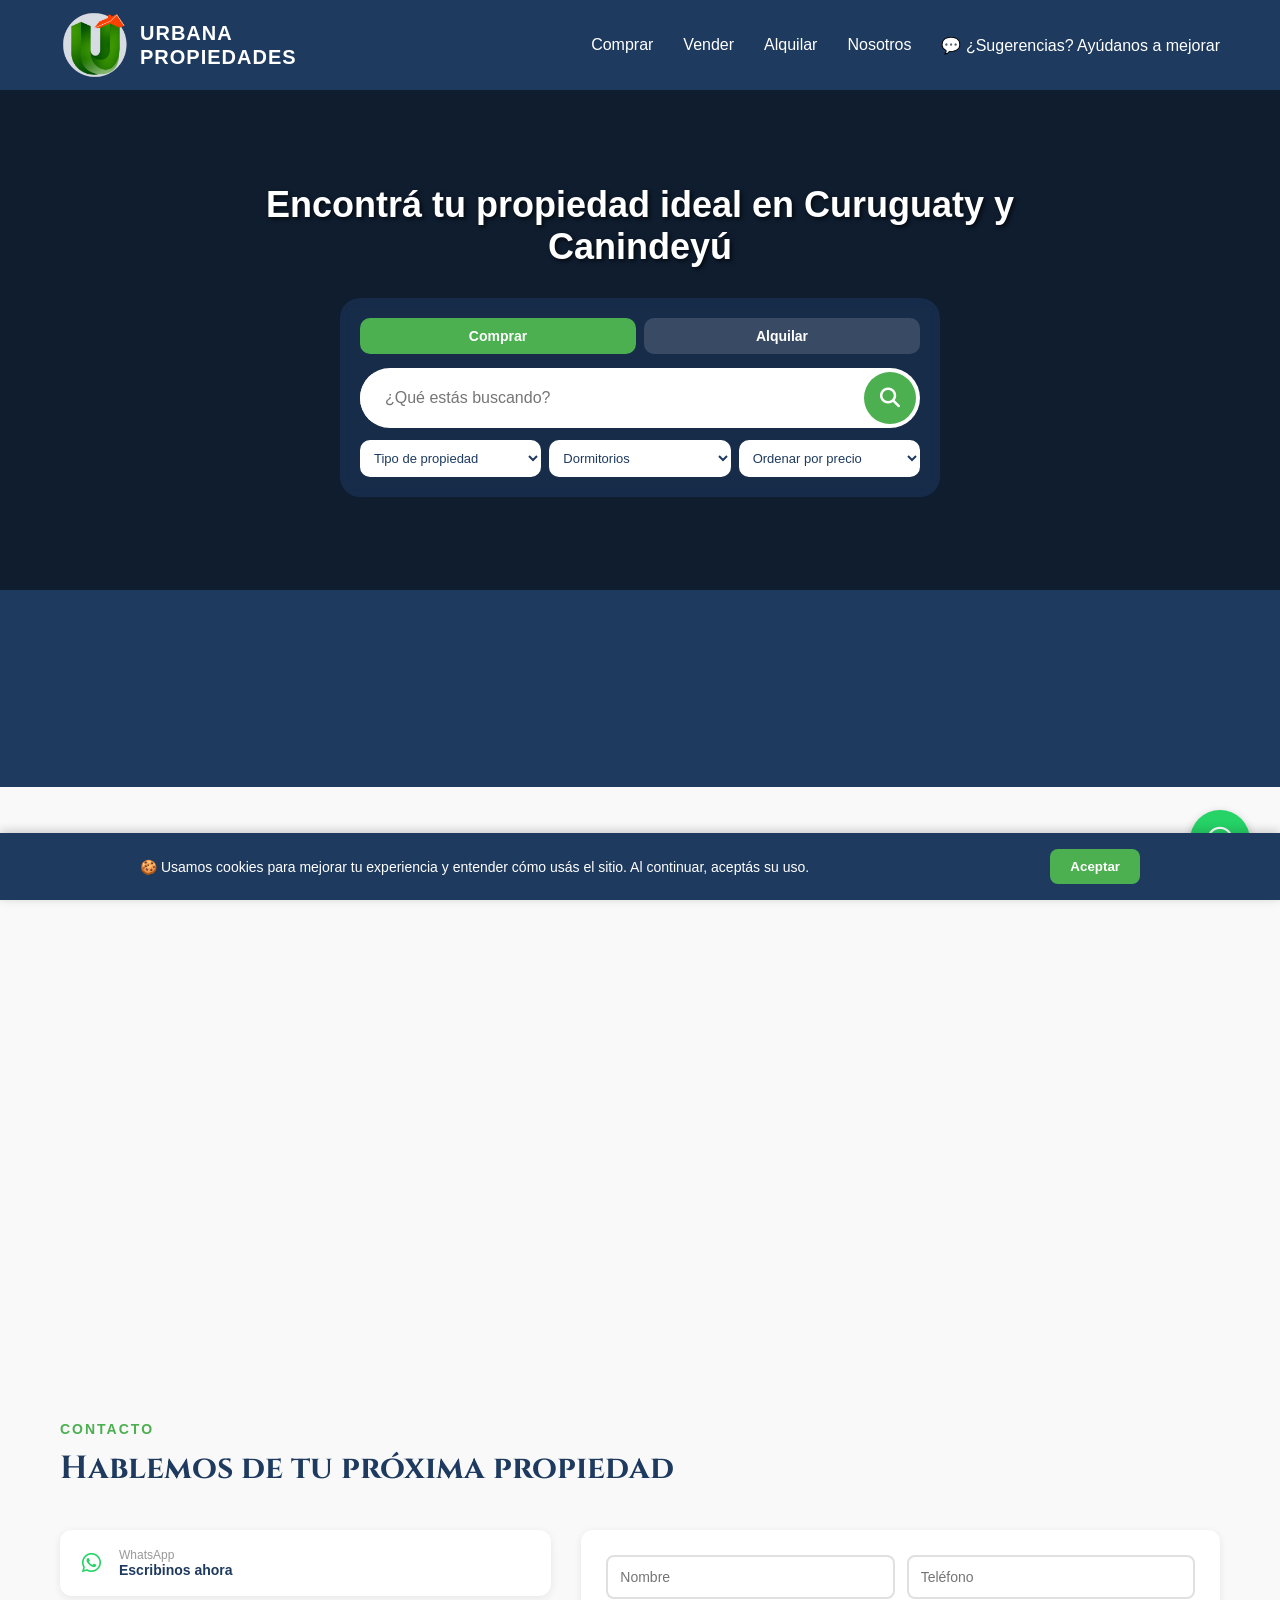
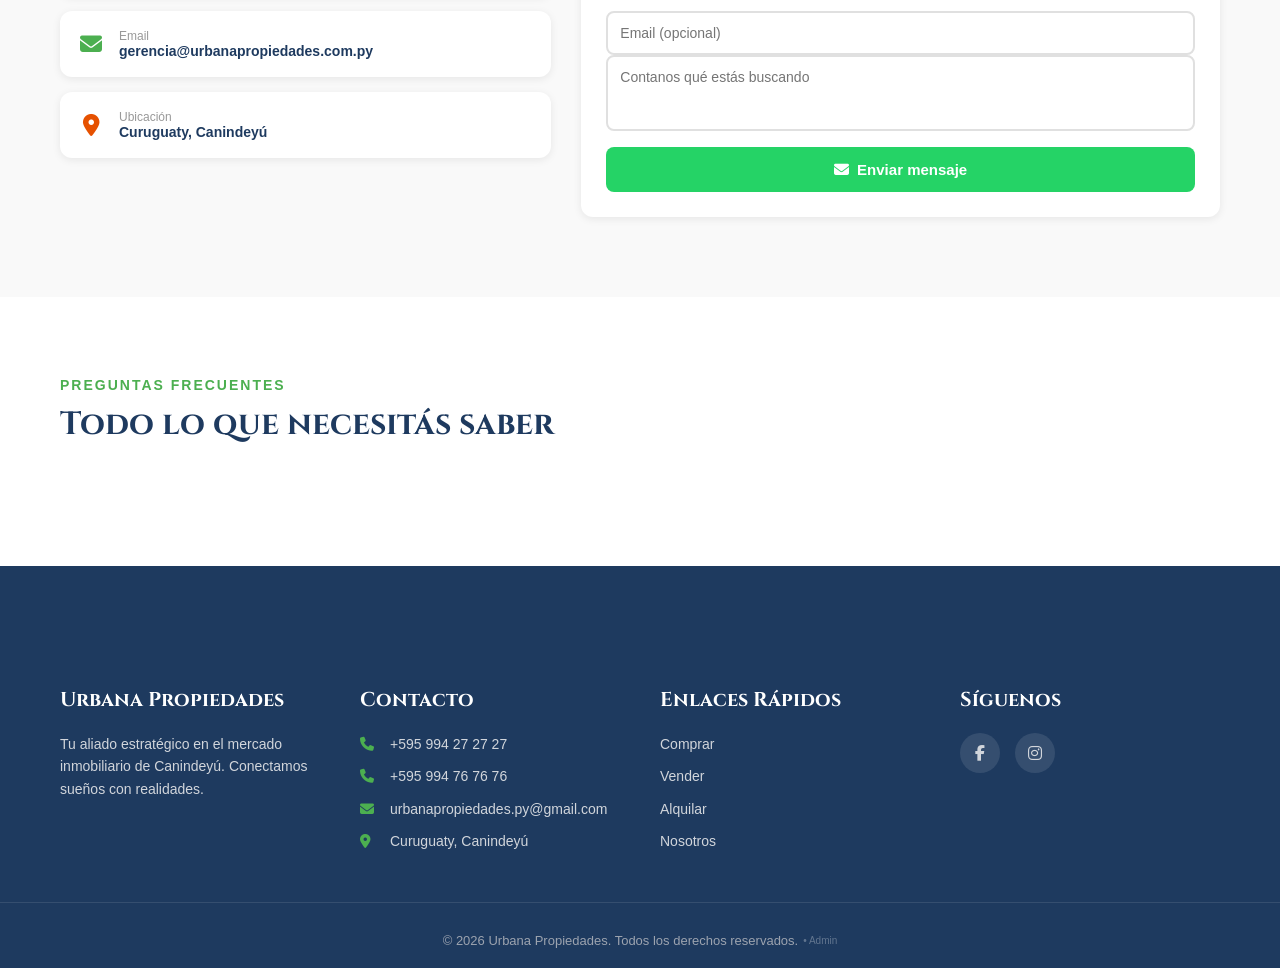
==== commit b223f58b: "Actualizar tarjeta de email en la sección de contacto La tarjeta visual de "Email" en la sección "Ha" ====
--- a/index.html
+++ b/index.html
@@ -201,11 +201,11 @@
                             <p class="contact-info-value">Escribinos ahora</p>
                         </div>
                     </a>
-                    <a href="mailto:urbanapropiedades.py@gmail.com" class="contact-info-card">
+                <a href="mailto:gerencia@urbanapropiedades.com.py" class="contact-info-card">
                         <i class="fas fa-envelope" style="color: #4CAF50;"></i>
                         <div>
                             <p class="contact-info-label">Email</p>
-                            <p class="contact-info-value">urbanapropiedades.py@gmail.com</p>
+                            <p class="contact-info-value">gerencia@urbanapropiedades.com.py</p>
                         </div>
                     </a>
                     <div class="contact-info-card">
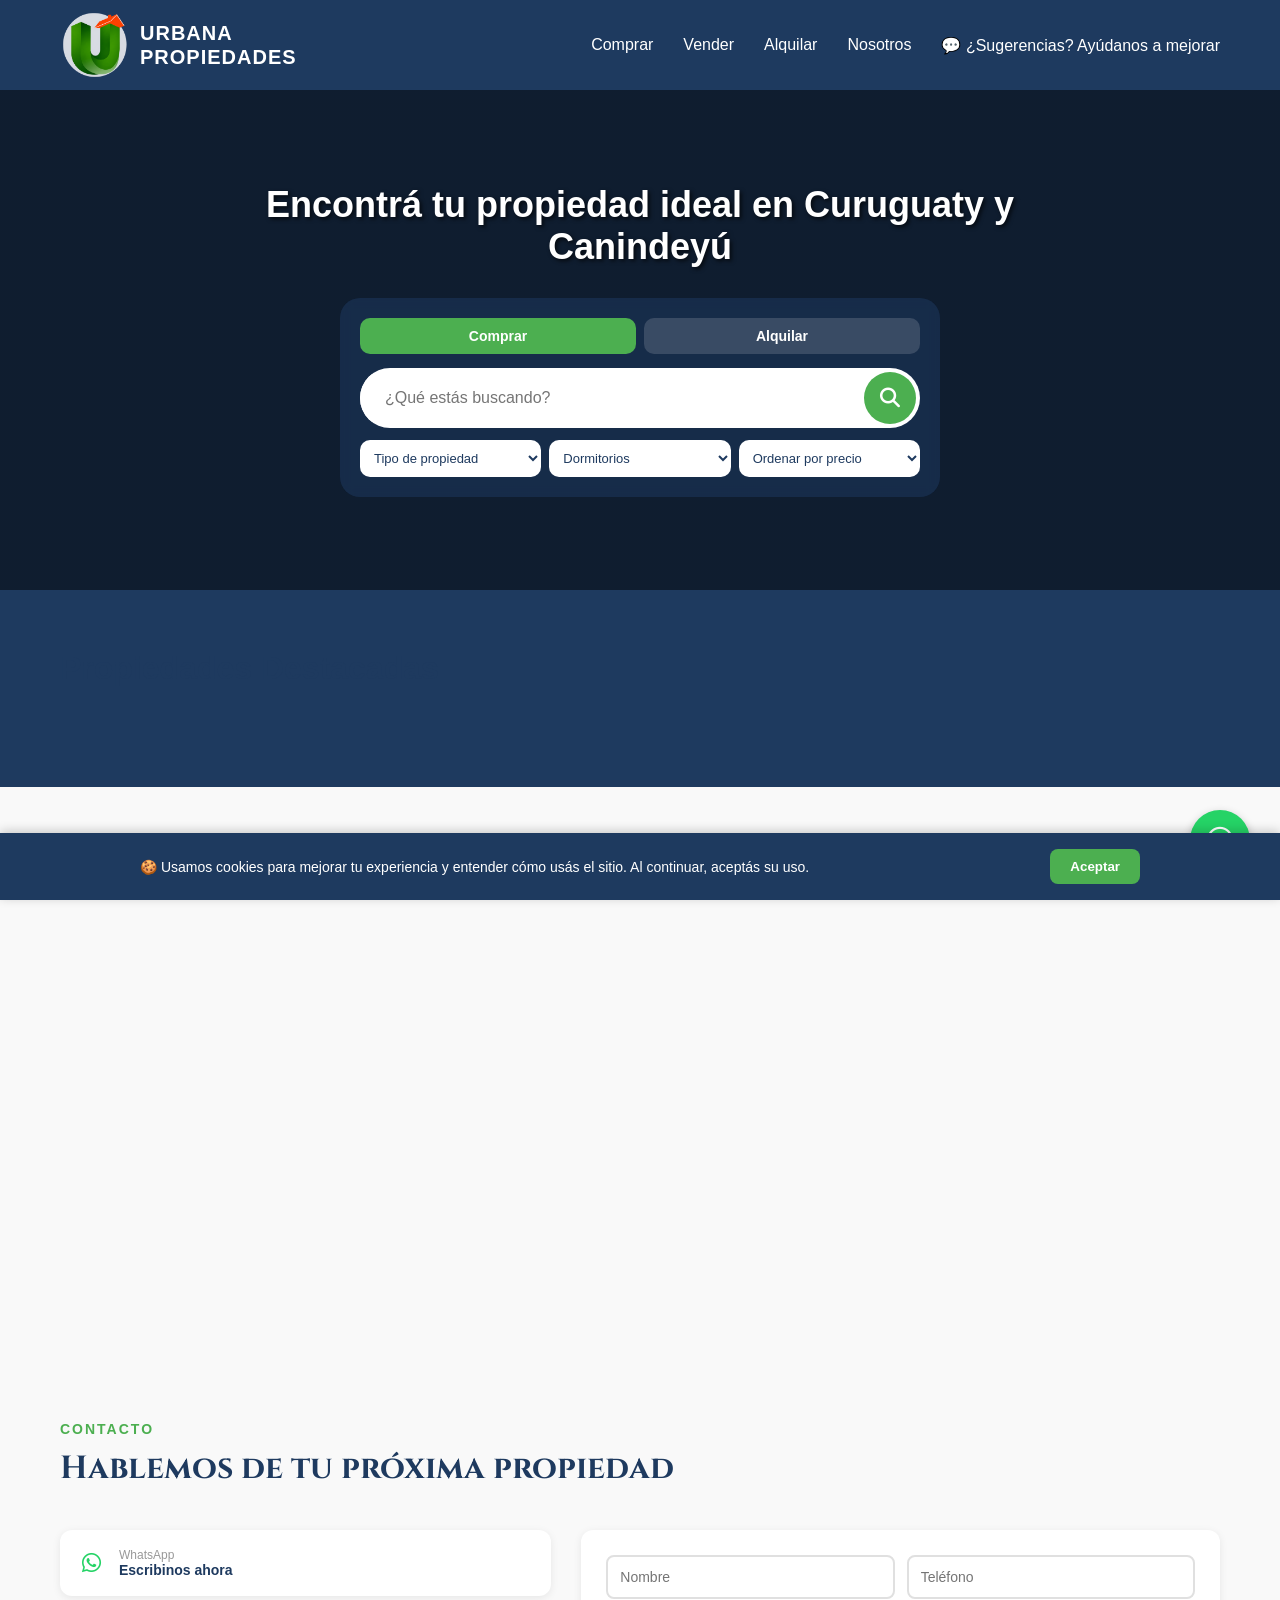
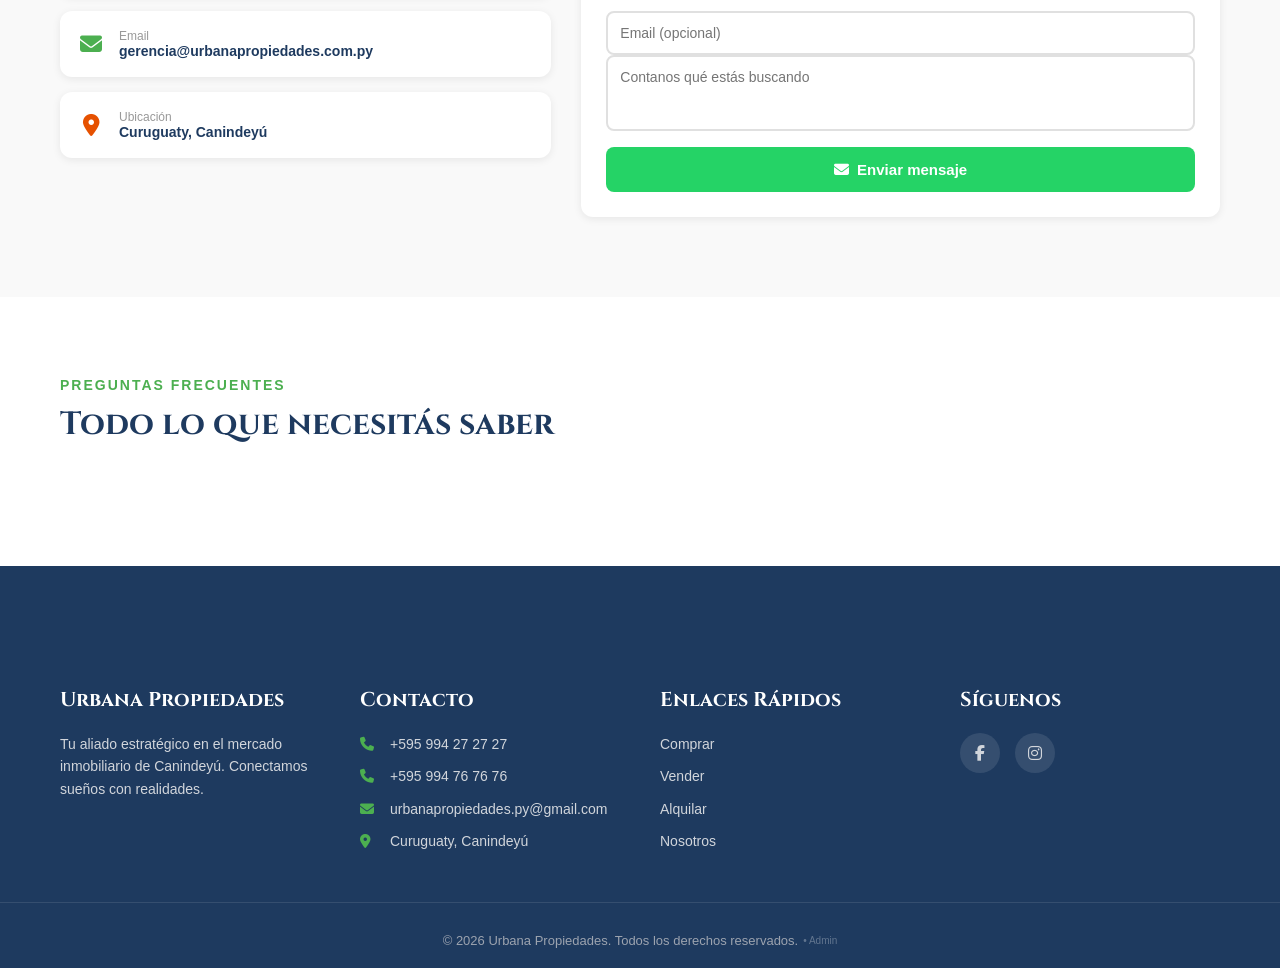
==== commit 0c0eda1a: "hendy" ====
--- a/index.html
+++ b/index.html
@@ -25,7 +25,8 @@
     <link rel="icon" type="image/png" href="img/logo.png">
     <link href="https://fonts.googleapis.com/css2?family=Cinzel:wght@400;600;700&display=swap" rel="stylesheet">
     <link rel="stylesheet" href="style.css">
-    <link rel="stylesheet" href="https://cdnjs.cloudflare.com/ajax/libs/font-awesome/6.4.0/css/all.min.css">
+<link rel="stylesheet" href="https://cdnjs.cloudflare.com/ajax/libs/font-awesome/6.4.0/css/all.min.css">
+    <link rel="stylesheet" href="https://cdnjs.cloudflare.com/ajax/libs/tiny-slider/2.9.4/tiny-slider.css">
 </head>
 <body>
 
@@ -97,10 +98,13 @@
         </div>
     </section>
 
-    <!-- PROPIEDADES DESTACADAS -->
+<!-- PROPIEDADES DESTACADAS -->
     <section class="properties" id="propiedades">
         <div class="container">
-            <h2>Propiedades Destacadas</h2>
+            <div class="properties-header">
+                <h2>Propiedades Destacadas</h2>
+                <div id="property-nav" class="property-nav"></div>
+            </div>
             <div class="properties-grid" id="properties-grid">
                 <!-- El JavaScript va a llenar esto automáticamente -->
             </div>
@@ -280,7 +284,7 @@
         <div class="footer-bottom">
             <p style="display: flex; justify-content: center; align-items: center; flex-wrap: wrap; gap: 5px;">
                 &copy; 2026 Urbana Propiedades. Todos los derechos reservados.
-                <a href="admin.html" style="
+                <a href="admin" style="
                     display: inline-block;
                     font-size: 10px;
                     color: rgba(255,255,255,0.3);
--- a/style.css
+++ b/style.css
@@ -290,11 +290,50 @@
     margin-bottom: 40px;
 }
 
+.properties-header {
+    display: flex;
+    justify-content: space-between;
+    align-items: center;
+    margin-bottom: 40px;
+}
+
+.properties-header h2 {
+    margin-bottom: 0;
+}
+
+.property-nav button {
+    background: white;
+    border: 2px solid #4CAF50;
+    color: #4CAF50;
+    width: 44px;
+    height: 44px;
+    border-radius: 50%;
+    font-size: 18px;
+    cursor: pointer;
+    margin-left: 8px;
+    transition: all 0.3s;
+}
+
+.property-nav button:hover {
+    background: #4CAF50;
+    color: white;
+}
+
 .properties-grid {
-    display: grid;
-    grid-template-columns: repeat(auto-fit, minmax(300px, 1fr));
-    gap: 30px;
-    width: 100%;
+    width: 100%;
+}
+
+.properties-grid .property-card {
+    padding: 0 15px;
+    box-sizing: border-box;
+}
+
+@media (max-width: 600px) {
+    .properties-header {
+        flex-direction: column;
+        align-items: flex-start;
+        gap: 15px;
+    }
 }
 
 .property-card {
@@ -676,12 +715,8 @@
         max-width: 300px;
     }
 
-    .properties {
+.properties {
         padding: 40px 15px;
-    }
-    
-    .properties-grid {
-        grid-template-columns: 1fr;
     }
 }
 
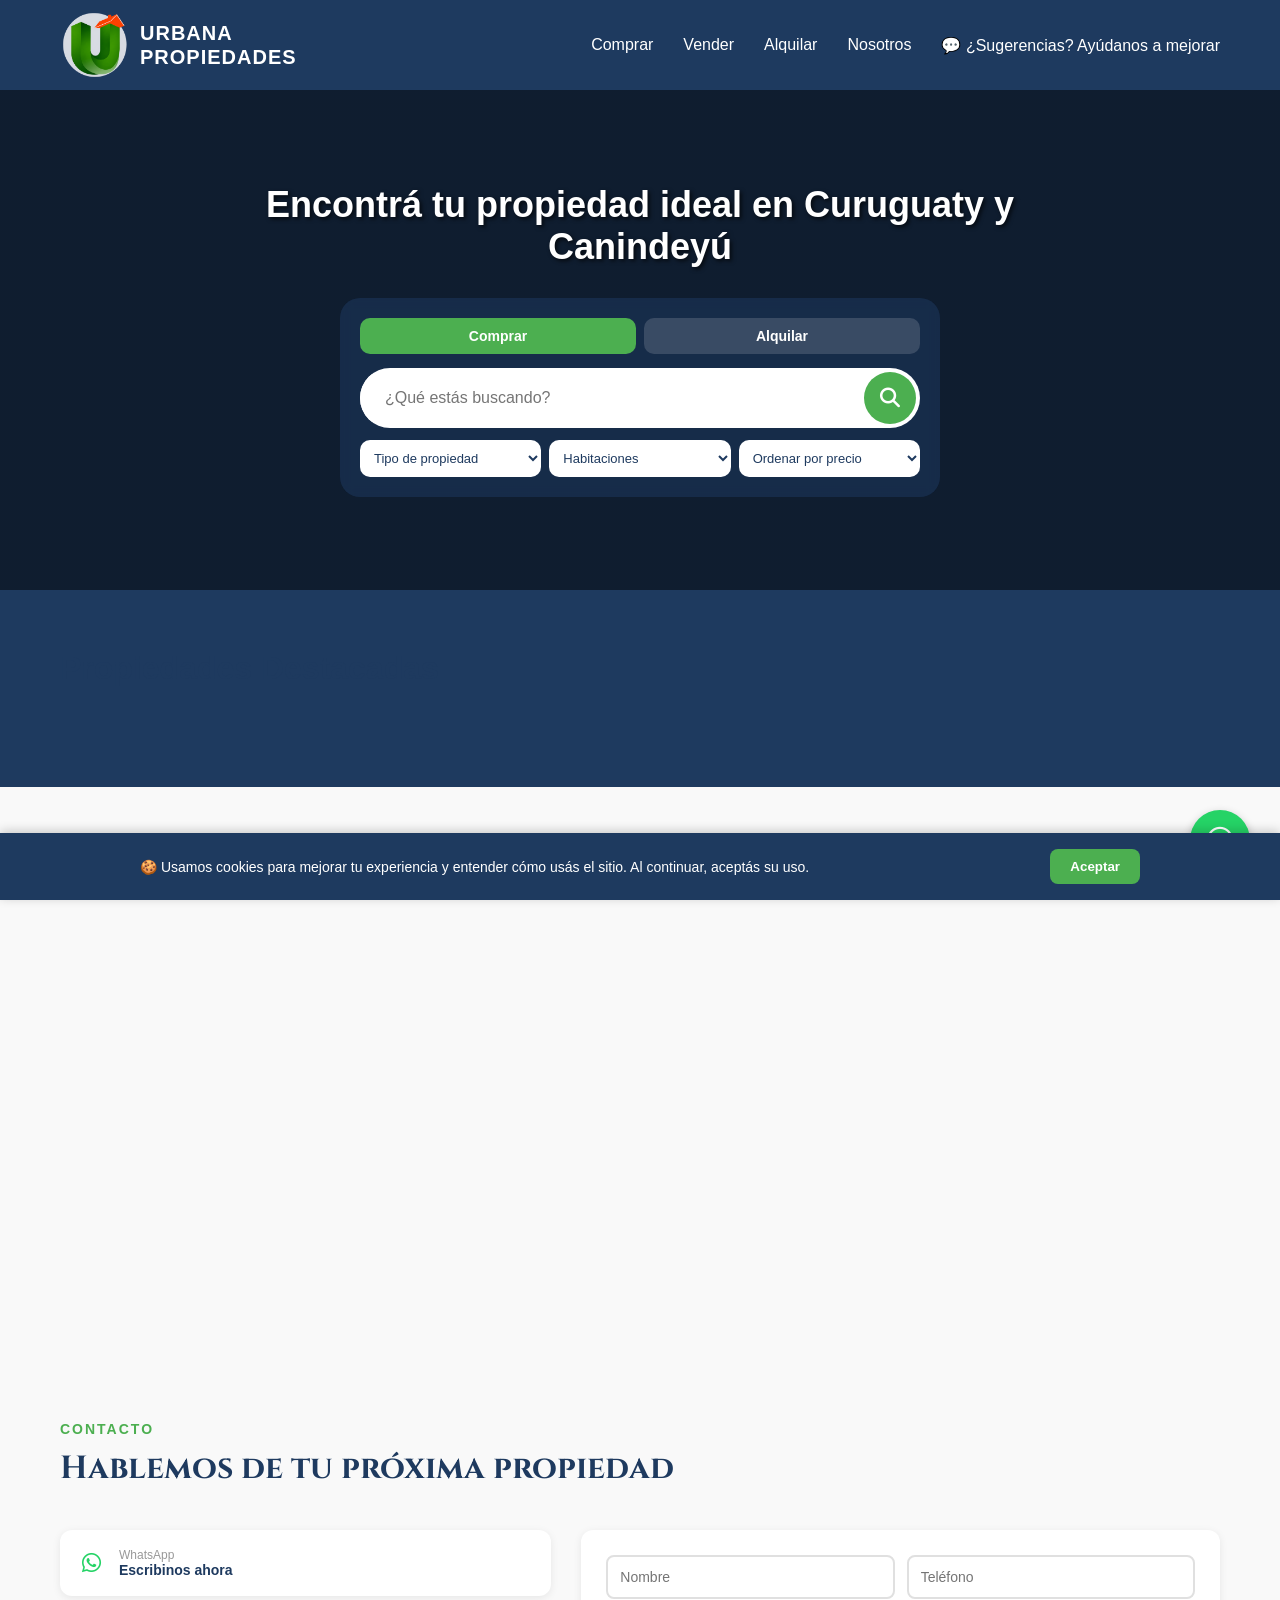
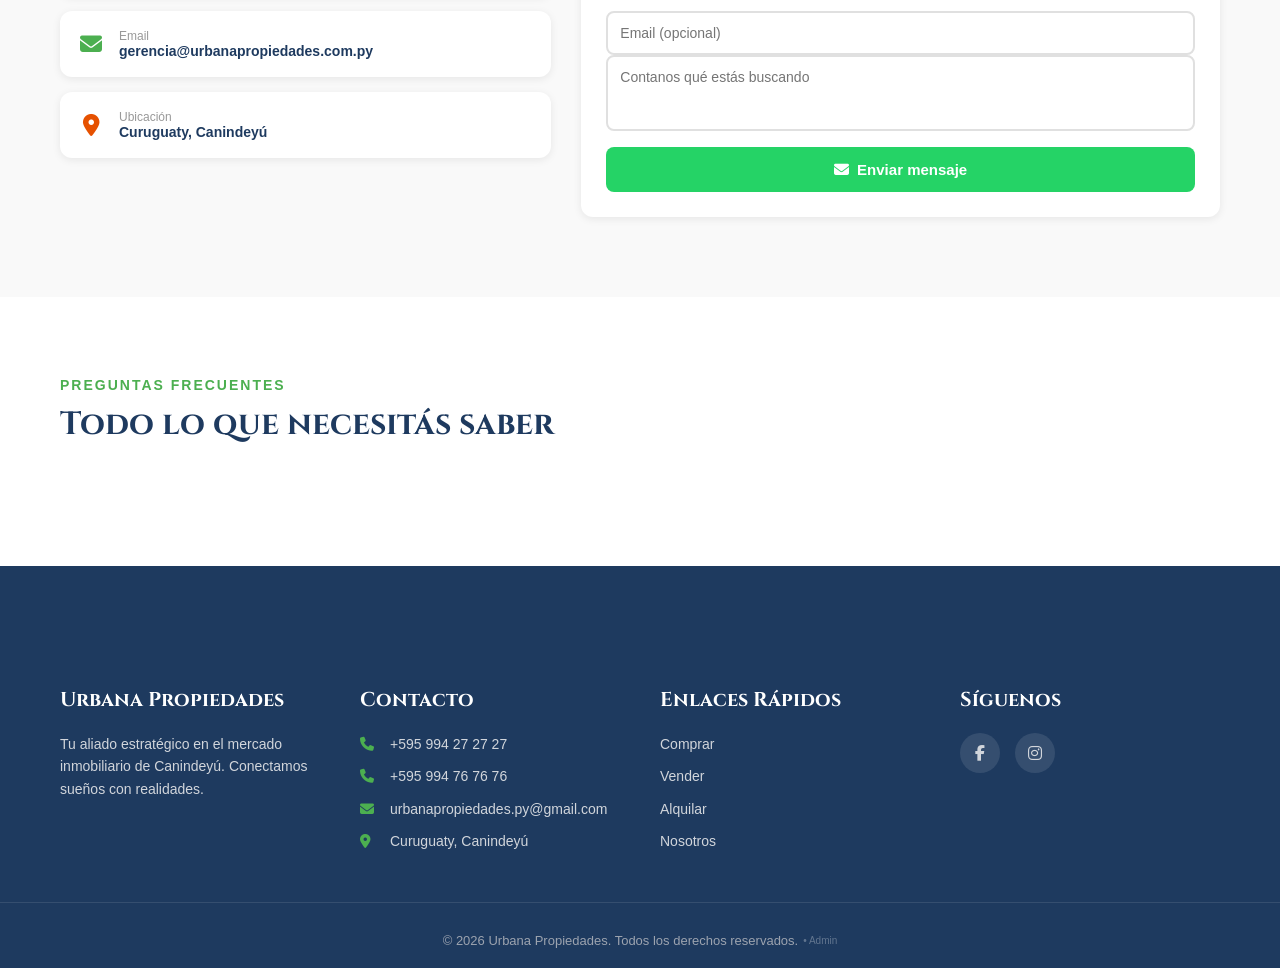
==== commit 562e6c35: "Cambiar "Dormitorios" por "Habitaciones" en textos visibles Se actualizó el texto visible al usuario" ====
--- a/index.html
+++ b/index.html
@@ -26,7 +26,7 @@
     <link href="https://fonts.googleapis.com/css2?family=Cinzel:wght@400;600;700&display=swap" rel="stylesheet">
     <link rel="stylesheet" href="style.css">
 <link rel="stylesheet" href="https://cdnjs.cloudflare.com/ajax/libs/font-awesome/6.4.0/css/all.min.css">
-    <link rel="stylesheet" href="https://cdnjs.cloudflare.com/ajax/libs/tiny-slider/2.9.4/tiny-slider.css">
+
 </head>
 <body>
 
@@ -80,7 +80,7 @@
                         <option value="locales">🏪 Locales</option>
                     </select>
                     <select id="filter-dormitorios">
-                        <option value="">Dormitorios</option>
+                        <option value="">Habitaciones</option>
                         <option value="0">Monoambiente</option>
                         <option value="1">1+</option>
                         <option value="2">2+</option>
@@ -103,7 +103,6 @@
         <div class="container">
             <div class="properties-header">
                 <h2>Propiedades Destacadas</h2>
-                <div id="property-nav" class="property-nav"></div>
             </div>
             <div class="properties-grid" id="properties-grid">
                 <!-- El JavaScript va a llenar esto automáticamente -->
@@ -284,7 +283,7 @@
         <div class="footer-bottom">
             <p style="display: flex; justify-content: center; align-items: center; flex-wrap: wrap; gap: 5px;">
                 &copy; 2026 Urbana Propiedades. Todos los derechos reservados.
-                <a href="admin" style="
+                <a href="admin.html" style="
                     display: inline-block;
                     font-size: 10px;
                     color: rgba(255,255,255,0.3);
@@ -404,6 +403,7 @@
     </div>
 
     <!-- SCRIPTS -->
+    
     <script type="module" src="firebase-config.js"></script>
     <script type="module" src="script.js"></script>
     <script>
--- a/style.css
+++ b/style.css
@@ -1,1234 +1,1234 @@
 /* =========================================
-   1. RESET Y ESTILOS BASE
-   ========================================= */
+  1. RESET Y ESTILOS BASE
+  ========================================= */
 * {
-    margin: 0;
-    padding: 0;
-    box-sizing: border-box;
-    font-family: 'Segoe UI', Tahoma, Geneva, Verdana, sans-serif;
+margin: 0;
+padding: 0;
+box-sizing: border-box;
+font-family: 'Segoe UI', Tahoma, Geneva, Verdana, sans-serif;
 }
 
 html, body {
-    overflow-x: hidden;
-    width: 100%;
-    max-width: 100vw;
-    scroll-behavior: smooth;
-    background-color: #1e3a5f;
+overflow-x: hidden;
+width: 100%;
+max-width: 100vw;
+scroll-behavior: smooth;
+background-color: #1e3a5f;
 }
 
 .container {
-    max-width: 1200px;
-    margin: 0 auto;
-    padding: 0 20px;
-    width: 100%;
+max-width: 1200px;
+margin: 0 auto;
+padding: 0 20px;
+width: 100%;
 }
 
 /* =========================================
-   2. BARRA DE NAVEGACIÓN Y LOGO
-   ========================================= */
+  2. BARRA DE NAVEGACIÓN Y LOGO
+  ========================================= */
 .navbar {
-    background-color: #1e3a5f;
-    padding: 10px 0;
-    position: sticky;
-    top: 0;
-    z-index: 300;
+background-color: #1e3a5f;
+padding: 10px 0;
+position: sticky;
+top: 0;
+z-index: 300;
 }
 
 .navbar .container {
-    display: flex;
-    justify-content: space-between;
-    align-items: center;
-    position: relative;
+display: flex;
+justify-content: space-between;
+align-items: center;
+position: relative;
 }
 
 .logo {
-    display: flex;
-    align-items: center;
-    gap: 10px;
-    flex-shrink: 0;
+display: flex;
+align-items: center;
+gap: 10px;
+flex-shrink: 0;
 }
 
 .logo-icono {
-    height: 70px;
-    width: 70px;
-    object-fit: contain;
+height: 70px;
+width: 70px;
+object-fit: contain;
 }
 
 .logo-texto {
-    display: flex;
-    flex-direction: column;
-    font-family: 'Cinzel', serif;
-    font-size: 20px;
-    font-weight: 600;
-    color: white;
-    letter-spacing: 1px;
-    text-transform: uppercase;
-    line-height: 1.2;
+display: flex;
+flex-direction: column;
+font-family: 'Cinzel', serif;
+font-size: 20px;
+font-weight: 600;
+color: white;
+letter-spacing: 1px;
+text-transform: uppercase;
+line-height: 1.2;
 }
 
 .logo-texto span {
-    display: block;
+display: block;
 }
 
 /* =========================================
-   3. SELECTOR DE IDIOMAS
-   ========================================= */
+  3. SELECTOR DE IDIOMAS
+  ========================================= */
 .lang-select {
-    background-color: transparent;
-    color: white;
-    border: 1px solid rgba(255,255,255,0.3);
-    padding: 8px 12px;
-    border-radius: 5px;
-    cursor: pointer;
-    font-size: 14px;
-    font-weight: bold;
-    outline: none;
-    transition: all 0.3s;
+background-color: transparent;
+color: white;
+border: 1px solid rgba(255,255,255,0.3);
+padding: 8px 12px;
+border-radius: 5px;
+cursor: pointer;
+font-size: 14px;
+font-weight: bold;
+outline: none;
+transition: all 0.3s;
 }
 
 .lang-select:hover {
-    border-color: #4CAF50;
-    color: #4CAF50;
+border-color: #4CAF50;
+color: #4CAF50;
 }
 
 .lang-select option {
-    background-color: #1e3a5f;
-    color: white;
+background-color: #1e3a5f;
+color: white;
 }
 
 /* =========================================
-   4. MENÚ DE NAVEGACIÓN (DESKTOP)
-   ========================================= */
+  4. MENÚ DE NAVEGACIÓN (DESKTOP)
+  ========================================= */
 .nav-links {
-    display: flex;
-    list-style: none;
-    align-items: center;
-    gap: 30px;
+display: flex;
+list-style: none;
+align-items: center;
+gap: 30px;
 }
 
 .nav-links a {
-    color: white;
-    text-decoration: none;
-    transition: color 0.3s;
+color: white;
+text-decoration: none;
+transition: color 0.3s;
 }
 
 .nav-links a:hover {
-    color: #4CAF50;
+color: #4CAF50;
 }
 
 .menu-toggle {
-    display: none;
-    background: none;
-    border: none;
-    color: white;
-    font-size: 24px;
-    cursor: pointer;
-    padding: 5px;
-    flex-shrink: 0;
-    position: relative;
-    z-index: 250;
+display: none;
+background: none;
+border: none;
+color: white;
+font-size: 24px;
+cursor: pointer;
+padding: 5px;
+flex-shrink: 0;
+position: relative;
+z-index: 250;
 }
 
 .menu-toggle i {
-    transition: transform 0.3s ease;
-    display: inline-block;
+transition: transform 0.3s ease;
+display: inline-block;
 }
 
 .menu-toggle.active i {
-    transform: rotate(360deg);
+transform: rotate(360deg);
 }
 
 /* =========================================
-   5. SECCIÓN HERO (PORTADA PRINCIPAL)
-   ========================================= */
+  5. SECCIÓN HERO (PORTADA PRINCIPAL)
+  ========================================= */
 .hero {
-    background: linear-gradient(rgba(0,0,0,0.5), rgba(0,0,0,0.5)), 
-                url('https://images.unsplash.com/photo-1600585154340-be6161a56a0c?w=1200');
-    background-size: cover;
-    background-position: center;
-    min-height: 500px;
-    display: flex;
-    align-items: center;
-    justify-content: center;
-    text-align: center;
-    padding: 20px;
+background: linear-gradient(rgba(0,0,0,0.5), rgba(0,0,0,0.5)), 
+url('https://images.unsplash.com/photo-1600585154340-be6161a56a0c?w=1200');
+background-size: cover;
+background-position: center;
+min-height: 500px;
+display: flex;
+align-items: center;
+justify-content: center;
+text-align: center;
+padding: 20px;
 }
 
 .hero-content {
-    color: white;
-    width: 100%;
-    max-width: 800px;
+color: white;
+width: 100%;
+max-width: 800px;
 }
 
 .hero-content h2 {
-    font-size: 36px;
-    margin-bottom: 30px;
-    text-shadow: 2px 2px 4px rgba(0,0,0,0.7);
+font-size: 36px;
+margin-bottom: 30px;
+text-shadow: 2px 2px 4px rgba(0,0,0,0.7);
 }
 
 /* =========================================
-   6. BUSCADOR Y BOTONES DE FILTRO
-   ========================================= */
+  6. BUSCADOR Y BOTONES DE FILTRO
+  ========================================= */
 .search-box {
-    display: flex;
-    align-items: center;
-    background: white;
-    border-radius: 50px;
-    overflow: hidden;
-    margin-bottom: 20px;
-    width: 100%;
-    max-width: 600px;
-    height: 60px;
-    margin-left: auto;
-    margin-right: auto;
+display: flex;
+align-items: center;
+background: white;
+border-radius: 50px;
+overflow: hidden;
+margin-bottom: 20px;
+width: 100%;
+max-width: 600px;
+height: 60px;
+margin-left: auto;
+margin-right: auto;
 }
 
 .search-box input {
-    flex: 1;
-    border: none;
-    padding: 15px 25px;
-    font-size: 16px;
-    outline: none;
+flex: 1;
+border: none;
+padding: 15px 25px;
+font-size: 16px;
+outline: none;
 }
 
 .search-btn {
-    background-color: #4CAF50;
-    color: white;
-    border: none;
-    width: 52px;
-    height: 52px;
-    flex-shrink: 0;
-    border-radius: 50%;
-    margin: 4px;
-    cursor: pointer;
-    font-size: 20px;
-    display: flex;
-    align-items: center;
-    justify-content: center;
-    transition: background-color 0.3s;
+background-color: #4CAF50;
+color: white;
+border: none;
+width: 52px;
+height: 52px;
+flex-shrink: 0;
+border-radius: 50%;
+margin: 4px;
+cursor: pointer;
+font-size: 20px;
+display: flex;
+align-items: center;
+justify-content: center;
+transition: background-color 0.3s;
 }
 
 .search-btn:hover {
-    background-color: #45a049;
+background-color: #45a049;
 }
 
 .filter-buttons {
-    display: flex;
-    gap: 15px;
-    justify-content: center;
-    flex-wrap: wrap;
-    width: 100%;
+display: flex;
+gap: 15px;
+justify-content: center;
+flex-wrap: wrap;
+width: 100%;
 }
 
 .filter-btn {
-    background-color: rgba(255,255,255,0.9);
-    border: none;
-    padding: 12px 25px;
-    border-radius: 25px;
-    cursor: pointer;
-    font-weight: bold;
-    color: #1e3a5f;
-    transition: all 0.3s;
+background-color: rgba(255,255,255,0.9);
+border: none;
+padding: 12px 25px;
+border-radius: 25px;
+cursor: pointer;
+font-weight: bold;
+color: #1e3a5f;
+transition: all 0.3s;
 }
 
 .filter-btn:hover {
-    background-color: #4CAF50;
-    color: white;
-    transform: translateY(-2px);
+background-color: #4CAF50;
+color: white;
+transform: translateY(-2px);
 }
 
 .filter-btn.active {
-    background-color: #4CAF50;
-    color: white;
-    transform: translateY(-2px);
+background-color: #4CAF50;
+color: white;
+transform: translateY(-2px);
 }
 
 .property-image-wrapper {
-    position: relative;
+position: relative;
 }
 
 .share-btn {
-    position: absolute;
-    top: 12px;
-    right: 12px;
-    width: 36px;
-    height: 36px;
-    background: rgba(255, 255, 255, 0.95);
-    border: none;
-    border-radius: 50%;
-    display: flex;
-    align-items: center;
-    justify-content: center;
-    cursor: pointer;
-    box-shadow: 0 2px 8px rgba(0,0,0,0.25);
-    transition: all 0.25s ease;
-    z-index: 10;
-    color: #1e3a5f;
+position: absolute;
+top: 12px;
+right: 12px;
+width: 36px;
+height: 36px;
+background: rgba(255, 255, 255, 0.95);
+border: none;
+border-radius: 50%;
+display: flex;
+align-items: center;
+justify-content: center;
+cursor: pointer;
+box-shadow: 0 2px 8px rgba(0,0,0,0.25);
+transition: all 0.25s ease;
+z-index: 10;
+color: #1e3a5f;
 }
 
 .share-btn:hover {
-    background: white;
-    transform: scale(1.08);
+background: white;
+transform: scale(1.08);
 }
 
 .share-btn i {
-    font-size: 14px;
+font-size: 14px;
 }
 
 /* =========================================
-   7. TARJETAS DE PROPIEDADES
-   ========================================= */
+  7. TARJETAS DE PROPIEDADES
+  ========================================= */
 .properties {
-    padding: 60px 0;
-    width: 100%;
+padding: 60px 0;
+width: 100%;
 }
 
 .properties h2 {
-    text-align: center;
-    font-size: 32px;
-    color: #1e3a5f;
-    margin-bottom: 40px;
+text-align: center;
+font-size: 32px;
+color: #1e3a5f;
+margin-bottom: 40px;
 }
 
 .properties-header {
-    display: flex;
-    justify-content: space-between;
-    align-items: center;
-    margin-bottom: 40px;
+display: flex;
+justify-content: space-between;
+align-items: center;
+margin-bottom: 40px;
 }
 
 .properties-header h2 {
-    margin-bottom: 0;
+margin-bottom: 0;
 }
 
 .property-nav button {
-    background: white;
-    border: 2px solid #4CAF50;
-    color: #4CAF50;
-    width: 44px;
-    height: 44px;
-    border-radius: 50%;
-    font-size: 18px;
-    cursor: pointer;
-    margin-left: 8px;
-    transition: all 0.3s;
+background: white;
+border: 2px solid #4CAF50;
+color: #4CAF50;
+width: 44px;
+height: 44px;
+border-radius: 50%;
+font-size: 18px;
+cursor: pointer;
+margin-left: 8px;
+transition: all 0.3s;
 }
 
 .property-nav button:hover {
-    background: #4CAF50;
-    color: white;
+background: #4CAF50;
+color: white;
 }
 
 .properties-grid {
-    width: 100%;
-}
-
-.properties-grid .property-card {
-    padding: 0 15px;
-    box-sizing: border-box;
-}
+display: grid;
+grid-template-columns: repeat(auto-fit, minmax(260px, 1fr));
+gap: 25px;
+width: 100%;
+}
+
+
 
 @media (max-width: 600px) {
-    .properties-header {
-        flex-direction: column;
-        align-items: flex-start;
-        gap: 15px;
-    }
+.properties-header {
+flex-direction: column;
+align-items: flex-start;
+gap: 15px;
+}
 }
 
 .property-card {
-    background: white;
-    border-radius: 12px;
-    overflow: hidden;
-    box-shadow: 0 4px 6px rgba(0,0,0,0.1);
-    transition: transform 0.3s, box-shadow 0.3s;
-    width: 100%;
-    isolation: isolate;
-    cursor: pointer;
+background: white;
+border-radius: 12px;
+overflow: hidden;
+box-shadow: 0 4px 6px rgba(0,0,0,0.1);
+transition: transform 0.3s, box-shadow 0.3s;
+width: 100%;
+isolation: isolate;
+cursor: pointer;
 }
 
 .property-card:hover {
-    transform: translateY(-5px);
-    box-shadow: 0 8px 15px rgba(0,0,0,0.2);
+transform: translateY(-5px);
+box-shadow: 0 8px 15px rgba(0,0,0,0.2);
 }
 
 .property-card.hide {
-    display: none !important;
+display: none !important;
 }
 
 .property-price {
-    background-color: #4CAF50;
-    color: white;
-    padding: 10px;
-    text-align: center;
-    font-weight: bold;
-    border-radius: 12px 12px 0 0;
+background-color: #4CAF50;
+color: white;
+padding: 10px;
+text-align: center;
+font-weight: bold;
+border-radius: 12px 12px 0 0;
 }
 
 .property-card img {
-    width: 100%;
-    height: 200px;
-    object-fit: contain;
-    background-color: #f0f0f0;
-    display: block;
+width: 100%;
+height: 260px;
+object-fit: contain;
+background-color: #f0f0f0;
+display: block;
 }
 
 .property-info {
-    padding: 20px;
+padding: 20px;
 }
 
 .property-info h3 {
-    color: #1e3a5f;
-    margin-bottom: 10px;
+color: #1e3a5f;
+margin-bottom: 10px;
 }
 
 .property-info p {
-    color: #666;
-    margin-bottom: 15px;
+color: #666;
+margin-bottom: 15px;
 }
 
 .btn-whatsapp {
-    background-color: #25D366;
-    color: white;
-    border: none;
-    padding: 10px 20px;
-    border-radius: 5px;
-    cursor: pointer;
-    width: 100%;
-    font-weight: bold;
-    display: flex;
-    align-items: center;
-    justify-content: center;
-    gap: 8px;
-    transition: background-color 0.3s;
+background-color: #25D366;
+color: white;
+border: none;
+padding: 10px 20px;
+border-radius: 5px;
+cursor: pointer;
+width: 100%;
+font-weight: bold;
+display: flex;
+align-items: center;
+justify-content: center;
+gap: 8px;
+transition: background-color 0.3s;
 }
 
 .btn-whatsapp:hover {
-    background-color: #128C7E;
+background-color: #128C7E;
 }
 
 /* =========================================
-   8. BOTÓN FLOTANTE DE WHATSAPP
-   ========================================= */
+  8. BOTÓN FLOTANTE DE WHATSAPP
+  ========================================= */
 .whatsapp-float {
-    position: fixed;
-    bottom: 30px;
-    right: 30px;
-    background-color: #25D366;
-    color: white;
-    width: 60px;
-    height: 60px;
-    border-radius: 50%;
-    display: flex;
-    align-items: center;
-    justify-content: center;
-    font-size: 30px;
-    box-shadow: 0 4px 10px rgba(0,0,0,0.3);
-    cursor: pointer;
-    transition: transform 0.3s;
-    text-decoration: none;
-    z-index: 90;
+position: fixed;
+bottom: 30px;
+right: 30px;
+background-color: #25D366;
+color: white;
+width: 60px;
+height: 60px;
+border-radius: 50%;
+display: flex;
+align-items: center;
+justify-content: center;
+font-size: 30px;
+box-shadow: 0 4px 10px rgba(0,0,0,0.3);
+cursor: pointer;
+transition: transform 0.3s;
+text-decoration: none;
+z-index: 90;
 }
 
 .whatsapp-float:hover {
-    transform: scale(1.1);
+transform: scale(1.1);
 }
 
 /* BURBUJA DE CHAT DE WHATSAPP */
 .whatsapp-chat-bubble {
-    position: fixed;
-    bottom: 105px;
-    right: 30px;
-    width: 290px;
-    background: white;
-    border-radius: 16px;
-    box-shadow: 0 8px 30px rgba(0,0,0,0.25);
-    z-index: 89;
-    overflow: hidden;
-    opacity: 0;
-    transform: translateY(20px) scale(0.9);
-    transition: opacity 0.4s ease, transform 0.4s ease;
-    pointer-events: none;
+position: fixed;
+bottom: 105px;
+right: 30px;
+width: 290px;
+background: white;
+border-radius: 16px;
+box-shadow: 0 8px 30px rgba(0,0,0,0.25);
+z-index: 89;
+overflow: hidden;
+opacity: 0;
+transform: translateY(20px) scale(0.9);
+transition: opacity 0.4s ease, transform 0.4s ease;
+pointer-events: none;
 }
 
 .whatsapp-chat-bubble.show {
-    opacity: 1;
-    transform: translateY(0) scale(1);
-    pointer-events: auto;
+opacity: 1;
+transform: translateY(0) scale(1);
+pointer-events: auto;
 }
 
 .whatsapp-bubble-close {
-    position: absolute;
-    top: 8px;
-    right: 10px;
-    background: none;
-    border: none;
-    font-size: 20px;
-    color: rgba(255,255,255,0.85);
-    cursor: pointer;
-    z-index: 2;
-    line-height: 1;
+position: absolute;
+top: 8px;
+right: 10px;
+background: none;
+border: none;
+font-size: 20px;
+color: rgba(255,255,255,0.85);
+cursor: pointer;
+z-index: 2;
+line-height: 1;
 }
 
 .whatsapp-bubble-header {
-    background: #075E54;
-    color: white;
-    padding: 14px 16px;
-    display: flex;
-    align-items: center;
-    gap: 10px;
+background: #075E54;
+color: white;
+padding: 14px 16px;
+display: flex;
+align-items: center;
+gap: 10px;
 }
 
 .whatsapp-bubble-avatar {
-    width: 38px;
-    height: 38px;
-    border-radius: 50%;
-    object-fit: cover;
-    background: white;
-    flex-shrink: 0;
+width: 38px;
+height: 38px;
+border-radius: 50%;
+object-fit: cover;
+background: white;
+flex-shrink: 0;
 }
 
 .whatsapp-bubble-header strong {
-    display: block;
-    font-size: 14px;
+display: block;
+font-size: 14px;
 }
 
 .whatsapp-bubble-status {
-    font-size: 11px;
-    opacity: 0.85;
+font-size: 11px;
+opacity: 0.85;
 }
 
 /* Fondo característico de WhatsApp (patrón de puntitos) */
 .whatsapp-bubble-chat-area {
-    background-color: #ECE5DD;
-    background-image: radial-gradient(circle, rgba(0,0,0,0.05) 1px, transparent 1px);
-    background-size: 16px 16px;
-    padding: 14px 16px;
-    min-height: 66px;
-    display: flex;
-    align-items: flex-end;
+background-color: #ECE5DD;
+background-image: radial-gradient(circle, rgba(0,0,0,0.05) 1px, transparent 1px);
+background-size: 16px 16px;
+padding: 14px 16px;
+min-height: 66px;
+display: flex;
+align-items: flex-end;
 }
 
 /* Indicador de "escribiendo..." (3 puntitos rebotando) */
 .whatsapp-typing-indicator {
-    background: white;
-    border-radius: 12px;
-    padding: 12px 16px;
-    display: inline-flex;
-    gap: 4px;
-    box-shadow: 0 1px 2px rgba(0,0,0,0.15);
+background: white;
+border-radius: 12px;
+padding: 12px 16px;
+display: inline-flex;
+gap: 4px;
+box-shadow: 0 1px 2px rgba(0,0,0,0.15);
 }
 
 .whatsapp-typing-indicator.hide {
-    display: none;
+display: none;
 }
 
 .whatsapp-typing-indicator span {
-    width: 7px;
-    height: 7px;
-    border-radius: 50%;
-    background: #999;
-    animation: whatsappTypingBounce 1.2s infinite ease-in-out;
+width: 7px;
+height: 7px;
+border-radius: 50%;
+background: #999;
+animation: whatsappTypingBounce 1.2s infinite ease-in-out;
 }
 
 .whatsapp-typing-indicator span:nth-child(2) { animation-delay: 0.2s; }
 .whatsapp-typing-indicator span:nth-child(3) { animation-delay: 0.4s; }
 
 @keyframes whatsappTypingBounce {
-    0%, 60%, 100% { transform: translateY(0); opacity: 0.5; }
-    30% { transform: translateY(-4px); opacity: 1; }
+0%, 60%, 100% { transform: translateY(0); opacity: 0.5; }
+30% { transform: translateY(-4px); opacity: 1; }
 }
 
 /* Mensaje real, estilo burbuja de chat entrante */
 .whatsapp-bubble-message {
-    display: none;
-    background: white;
-    border-radius: 12px;
-    padding: 10px 12px;
-    font-size: 13.5px;
-    color: #333;
-    line-height: 1.4;
-    box-shadow: 0 1px 2px rgba(0,0,0,0.15);
-    opacity: 0;
-    transform: translateY(6px);
-    transition: opacity 0.3s ease, transform 0.3s ease;
-    width: 100%;
+display: none;
+background: white;
+border-radius: 12px;
+padding: 10px 12px;
+font-size: 13.5px;
+color: #333;
+line-height: 1.4;
+box-shadow: 0 1px 2px rgba(0,0,0,0.15);
+opacity: 0;
+transform: translateY(6px);
+transition: opacity 0.3s ease, transform 0.3s ease;
+width: 100%;
 }
 
 .whatsapp-bubble-message.show {
-    display: block;
-    opacity: 1;
-    transform: translateY(0);
+display: block;
+opacity: 1;
+transform: translateY(0);
 }
 
 .whatsapp-bubble-time {
-    display: block;
-    text-align: right;
-    font-size: 10px;
-    color: #999;
-    margin-top: 4px;
+display: block;
+text-align: right;
+font-size: 10px;
+color: #999;
+margin-top: 4px;
 }
 
 .whatsapp-bubble-btn {
-    display: flex;
-    align-items: center;
-    justify-content: center;
-    gap: 8px;
-    background: #25D366;
-    color: white;
-    padding: 12px;
-    font-weight: bold;
-    text-decoration: none;
-    font-size: 14px;
-    transition: background 0.3s;
+display: flex;
+align-items: center;
+justify-content: center;
+gap: 8px;
+background: #25D366;
+color: white;
+padding: 12px;
+font-weight: bold;
+text-decoration: none;
+font-size: 14px;
+transition: background 0.3s;
 }
 
 .whatsapp-bubble-btn:hover {
-    background: #1ebe57;
+background: #1ebe57;
 }
 
 @media (max-width: 480px) {
-    .whatsapp-chat-bubble {
-        width: calc(100% - 30px);
-        right: 15px;
-        bottom: 95px;
-    }
+.whatsapp-chat-bubble {
+width: calc(100% - 30px);
+right: 15px;
+bottom: 95px;
+}
 }
 
 /* =========================================
-   9. DISEÑO RESPONSIVE (CELULARES Y TABLETS)
-   ========================================= */
+  9. DISEÑO RESPONSIVE (CELULARES Y TABLETS)
+  ========================================= */
 @media (max-width: 768px) {
-    .lang-mobile-only {
-        display: block;
-        font-size: 12px;
-        padding: 5px 8px;
-        margin-right: 10px;
-    }
-    
-    .lang-desktop-only {
-        display: none;
-    }
-
-    .navbar {
-        padding: 8px 0;
-    }
-    
-    .navbar .container {
-        flex-wrap: nowrap;
-    }
-
-    .logo-icono {
-        height: 45px;
-        width: 45px;
-    }
-    
-    .logo-texto {
-        font-size: 12px;
-    }
-
-    .menu-toggle {
-        display: block;
-    }
-
-    .nav-links {
-        position: fixed;
-        top: 0;
-        right: -100%;
-        width: 75%;
-        height: 100vh;
-        background-color: #1e3a5f;
-        flex-direction: column;
-        justify-content: flex-start;
-        padding: 80px 20px 20px;
-        gap: 25px;
-        transition: right 0.3s ease;
-        z-index: 200;
-        box-shadow: -5px 0 15px rgba(0,0,0,0.3);
-        overflow-y: auto;
-    }
-
-    .nav-links.active {
-        right: 0;
-    }
-
-    .nav-links a {
-        font-size: 18px;
-        padding: 15px 0;
-        border-bottom: 1px solid rgba(255,255,255,0.1);
-        width: 100%;
-        text-align: center;
-        color: white;
-    }
-
-    .nav-links .feedback-link {
-        margin-top: 30px;
-        padding-top: 20px;
-        border-top: 2px solid #4CAF50;
-        font-size: 15px !important;
-        color: #4CAF50 !important;
-        font-style: italic;
-    }
-
-    .overlay {
-        position: fixed;
-        top: 0;
-        left: 0;
-        width: 100%;
-        height: 100vh;
-        background-color: rgba(0,0,0,0.5);
-        z-index: 150;
-        display: none;
-    }
-
-    .overlay.active {
-        display: block;
-    }
-
-    .hero {
-        min-height: auto;
-        padding: 40px 15px 40px;
-    }
-
-    .hero-content h2 {
-        font-size: 22px;
-        margin-bottom: 20px;
-    }
-
-    .search-box {
-        max-width: 100%;
-        margin-bottom: 15px;
-    }
-
-    .search-btn {
-        margin-right: 4px;
-    }
-
-    .filter-buttons {
-        flex-direction: column;
-        align-items: center;
-        gap: 8px;
-    }
-    
-    .filter-btn {
-        width: 100%;
-        max-width: 300px;
-    }
+.lang-mobile-only {
+display: block;
+font-size: 12px;
+padding: 5px 8px;
+margin-right: 10px;
+}
+
+.lang-desktop-only {
+display: none;
+}
+
+.navbar {
+padding: 8px 0;
+}
+
+.navbar .container {
+flex-wrap: nowrap;
+}
+
+.logo-icono {
+height: 45px;
+width: 45px;
+}
+
+.logo-texto {
+font-size: 12px;
+}
+
+.menu-toggle {
+display: block;
+}
+
+.nav-links {
+position: fixed;
+top: 0;
+right: -100%;
+width: 75%;
+height: 100vh;
+background-color: #1e3a5f;
+flex-direction: column;
+justify-content: flex-start;
+padding: 80px 20px 20px;
+gap: 25px;
+transition: right 0.3s ease;
+z-index: 200;
+box-shadow: -5px 0 15px rgba(0,0,0,0.3);
+overflow-y: auto;
+}
+
+.nav-links.active {
+right: 0;
+}
+
+.nav-links a {
+font-size: 18px;
+padding: 15px 0;
+border-bottom: 1px solid rgba(255,255,255,0.1);
+width: 100%;
+text-align: center;
+color: white;
+}
+
+.nav-links .feedback-link {
+margin-top: 30px;
+padding-top: 20px;
+border-top: 2px solid #4CAF50;
+font-size: 15px !important;
+color: #4CAF50 !important;
+font-style: italic;
+}
+
+.overlay {
+position: fixed;
+top: 0;
+left: 0;
+width: 100%;
+height: 100vh;
+background-color: rgba(0,0,0,0.5);
+z-index: 150;
+display: none;
+}
+
+.overlay.active {
+display: block;
+}
+
+.hero {
+min-height: auto;
+padding: 40px 15px 40px;
+}
+
+.hero-content h2 {
+font-size: 22px;
+margin-bottom: 20px;
+}
+
+.search-box {
+max-width: 100%;
+margin-bottom: 15px;
+}
+
+.search-btn {
+margin-right: 4px;
+}
+
+.filter-buttons {
+flex-direction: column;
+align-items: center;
+gap: 8px;
+}
+
+.filter-btn {
+width: 100%;
+max-width: 300px;
+}
 
 .properties {
-        padding: 40px 15px;
-    }
+padding: 40px 15px;
+}
 }
 
 @media (max-width: 375px) {
-    .logo-texto {
-        font-size: 10px;
-    }
-    
-    .lang-mobile-only {
-        font-size: 11px;
-        padding: 4px 6px;
-    }
-    
-    .hero-content h2 {
-        font-size: 20px;
-    }
+.logo-texto {
+font-size: 10px;
+}
+
+.lang-mobile-only {
+font-size: 11px;
+padding: 4px 6px;
+}
+
+.hero-content h2 {
+font-size: 20px;
+}
 }
 
 @media (min-width: 769px) {
-    .lang-mobile-only {
-        display: none !important;
-    }
-    
-    .lang-desktop-only {
-        display: list-item !important;
-    }
+.lang-mobile-only {
+display: none !important;
+}
+
+.lang-desktop-only {
+display: list-item !important;
+}
 }
 
 @media (max-width: 768px) {
-    .lang-mobile-only {
-        display: block !important;
-        margin-right: 10px;
-    }
-    
-    .lang-desktop-only {
-        display: none !important;
-    }
+.lang-mobile-only {
+display: block !important;
+margin-right: 10px;
+}
+
+.lang-desktop-only {
+display: none !important;
+}
 }
 
 /* =========================================
-   10. PIE DE PÁGINA (FOOTER)
-   ========================================= */
+  10. PIE DE PÁGINA (FOOTER)
+  ========================================= */
 .footer {
-    background-color: #1e3a5f;
-    color: white;
-    padding: 60px 0 20px;
-    margin-top: 60px;
+background-color: #1e3a5f;
+color: white;
+padding: 60px 0 20px;
+margin-top: 60px;
 }
 
 .footer-grid {
-    display: grid;
-    grid-template-columns: repeat(auto-fit, minmax(250px, 1fr));
-    gap: 40px;
+display: grid;
+grid-template-columns: repeat(auto-fit, minmax(250px, 1fr));
+gap: 40px;
 }
 
 .footer-col h3 {
-    font-family: 'Cinzel', serif;
-    font-size: 20px;
-    margin-bottom: 20px;
-    color: #ffffff;
+font-family: 'Cinzel', serif;
+font-size: 20px;
+margin-bottom: 20px;
+color: #ffffff;
 }
 
 .footer-col p, .footer-col ul {
-    font-size: 14px;
-    line-height: 1.6;
-    color: #d1d5db;
+font-size: 14px;
+line-height: 1.6;
+color: #d1d5db;
 }
 
 .footer-col ul {
-    list-style: none;
+list-style: none;
 }
 
 .footer-col ul li {
-    margin-bottom: 10px;
-    display: flex;
-    align-items: center;
-    gap: 10px;
+margin-bottom: 10px;
+display: flex;
+align-items: center;
+gap: 10px;
 }
 
 .footer-col ul li i {
-    color: #4CAF50;
-    width: 20px;
+color: #4CAF50;
+width: 20px;
 }
 
 .footer-col a {
-    color: #d1d5db;
-    text-decoration: none;
-    transition: color 0.3s;
+color: #d1d5db;
+text-decoration: none;
+transition: color 0.3s;
 }
 
 .footer-col a:hover {
-    color: #4CAF50;
+color: #4CAF50;
 }
 
 .social-links {
-    display: flex;
-    gap: 15px;
+display: flex;
+gap: 15px;
 }
 
 .social-links a {
-    background-color: rgba(255,255,255,0.1);
-    width: 40px;
-    height: 40px;
-    border-radius: 50%;
-    display: flex;
-    align-items: center;
-    justify-content: center;
-    transition: all 0.3s;
+background-color: rgba(255,255,255,0.1);
+width: 40px;
+height: 40px;
+border-radius: 50%;
+display: flex;
+align-items: center;
+justify-content: center;
+transition: all 0.3s;
 }
 
 .social-links a:hover {
-    background-color: #4CAF50;
-    color: white;
-    transform: translateY(-3px);
+background-color: #4CAF50;
+color: white;
+transform: translateY(-3px);
 }
 
 .footer-bottom {
-    text-align: center;
-    padding-top: 30px;
-    margin-top: 40px;
-    border-top: 1px solid rgba(255,255,255,0.1);
-    font-size: 13px;
-    color: #9ca3af;
+text-align: center;
+padding-top: 30px;
+margin-top: 40px;
+border-top: 1px solid rgba(255,255,255,0.1);
+font-size: 13px;
+color: #9ca3af;
 }
 
 @media (max-width: 768px) {
-    .footer {
-        padding: 40px 0 20px;
-        margin-top: 40px;
-    }
-    .footer-grid {
-        gap: 30px;
-    }
+.footer {
+padding: 40px 0 20px;
+margin-top: 40px;
+}
+.footer-grid {
+gap: 30px;
+}
 }
 
 /* =========================================
-   11. SECCIÓN SOBRE NOSOTROS
-   ========================================= */
+  11. SECCIÓN SOBRE NOSOTROS
+  ========================================= */
 .about-us {
-    background-color: #f9f9f9;
-    padding: 80px 0;
+background-color: #f9f9f9;
+padding: 80px 0;
 }
 
 .about-grid {
-    display: grid;
-    grid-template-columns: 1fr 1fr;
-    gap: 60px;
-    align-items: center;
+display: grid;
+grid-template-columns: 1fr 1fr;
+gap: 60px;
+align-items: center;
 }
 
 .about-subtitle {
-    color: #4CAF50;
-    font-size: 14px;
-    font-weight: bold;
-    letter-spacing: 2px;
-    text-transform: uppercase;
-    margin-bottom: 10px;
+color: #4CAF50;
+font-size: 14px;
+font-weight: bold;
+letter-spacing: 2px;
+text-transform: uppercase;
+margin-bottom: 10px;
 }
 
 .about-title {
-    font-family: 'Cinzel', serif;
-    font-size: 32px;
-    color: #1e3a5f;
-    margin-bottom: 20px;
-    line-height: 1.2;
+font-family: 'Cinzel', serif;
+font-size: 32px;
+color: #1e3a5f;
+margin-bottom: 20px;
+line-height: 1.2;
 }
 
 .about-text {
-    color: #000;
-    font-size: 18px;
-    line-height: 1.6;
-    margin-bottom: 30px;
+color: #000;
+font-size: 18px;
+line-height: 1.6;
+margin-bottom: 30px;
 }
 
 .about-features {
-    list-style: none;
-    padding: 0;
+list-style: none;
+padding: 0;
 }
 
 .about-features li {
-    display: flex;
-    align-items: flex-start;
-    gap: 15px;
-    margin-bottom: 20px;
+display: flex;
+align-items: flex-start;
+gap: 15px;
+margin-bottom: 20px;
 }
 
 .about-features li i {
-    background-color: rgba(76, 175, 80, 0.1);
-    color: #4CAF50;
-    width: 40px;
-    height: 40px;
-    border-radius: 50%;
-    display: flex;
-    align-items: center;
-    justify-content: center;
-    font-size: 18px;
-    flex-shrink: 0;
+background-color: rgba(76, 175, 80, 0.1);
+color: #4CAF50;
+width: 40px;
+height: 40px;
+border-radius: 50%;
+display: flex;
+align-items: center;
+justify-content: center;
+font-size: 18px;
+flex-shrink: 0;
 }
 
 .about-features li span {
-    color: #444;
-    font-size: 15px;
-    line-height: 1.5;
-    padding-top: 8px;
+color: #444;
+font-size: 15px;
+line-height: 1.5;
+padding-top: 8px;
 }
 
 .about-image img {
-    width: 100%;
-    border-radius: 15px;
-    box-shadow: 0 15px 30px rgba(0,0,0,0.15);
-    object-fit: cover;
+width: 100%;
+border-radius: 15px;
+box-shadow: 0 15px 30px rgba(0,0,0,0.15);
+object-fit: cover;
 }
 
 @media (max-width: 768px) {
-    .about-us {
-        padding: 50px 0;
-    }
-    
-    .about-grid {
-        grid-template-columns: 1fr;
-        gap: 40px;
-    }
-    
-    .about-image {
-        order: -1; 
-    }
-    
-    .about-title {
-        font-size: 26px;
-    }
+.about-us {
+padding: 50px 0;
+}
+
+.about-grid {
+grid-template-columns: 1fr;
+gap: 40px;
+}
+
+.about-image {
+order: -1; 
+}
+
+.about-title {
+font-size: 26px;
+}
 }
 
 /* =========================================
-   12. MODAL DE PROPIEDAD
-   ========================================= */
+  12. MODAL DE PROPIEDAD
+  ========================================= */
 .property-modal {
-    position: fixed;
-    top: 0;
-    left: 0;
-    width: 100%;
-    height: 100vh;
-    background-color: rgba(0, 0, 0, 0.8);
-    z-index: 1000;
-    display: none;
-    align-items: center;
-    justify-content: center;
-    padding: 20px;
-    overflow-y: auto;
+position: fixed;
+top: 0;
+left: 0;
+width: 100%;
+height: 100vh;
+background-color: rgba(0, 0, 0, 0.8);
+z-index: 1000;
+display: none;
+align-items: center;
+justify-content: center;
+padding: 20px;
+overflow-y: auto;
 }
 
 .property-modal.active {
-    display: flex;
+display: flex;
 }
 
 .modal-content {
-    background: white;
-    border-radius: 15px;
-    max-width: 1000px;
-    width: 100%;
-    max-height: 90vh;
-    overflow-y: auto;
-    position: relative;
-    animation: modalSlideIn 0.3s ease;
+background: white;
+border-radius: 15px;
+max-width: 1000px;
+width: 100%;
+max-height: 90vh;
+overflow-y: auto;
+position: relative;
+animation: modalSlideIn 0.3s ease;
 }
 
 @keyframes modalSlideIn {
-    from {
-        opacity: 0;
-        transform: translateY(-50px);
-    }
-    to {
-        opacity: 1;
-        transform: translateY(0);
-    }
+from {
+opacity: 0;
+transform: translateY(-50px);
+}
+to {
+opacity: 1;
+transform: translateY(0);
+}
 }
 
 .modal-close {
-    position: absolute;
-    top: 15px;
-    right: 15px;
-    background: white;
-    border: none;
-    width: 40px;
-    height: 40px;
-    border-radius: 50%;
-    cursor: pointer;
-    font-size: 18px;
-    color: #1e3a5f;
-    z-index: 10;
-    box-shadow: 0 2px 10px rgba(0,0,0,0.2);
-    transition: all 0.3s;
+position: absolute;
+top: 15px;
+right: 15px;
+background: white;
+border: none;
+width: 40px;
+height: 40px;
+border-radius: 50%;
+cursor: pointer;
+font-size: 18px;
+color: #1e3a5f;
+z-index: 10;
+box-shadow: 0 2px 10px rgba(0,0,0,0.2);
+transition: all 0.3s;
 }
 
 .modal-close:hover {
-    background: #4CAF50;
-    color: white;
-    transform: rotate(90deg);
+background: #4CAF50;
+color: white;
+transform: rotate(90deg);
 }
 
 .modal-grid {
-    display: grid;
-    grid-template-columns: 1.2fr 1fr;
-    gap: 0;
+display: grid;
+grid-template-columns: 1.2fr 1fr;
+gap: 0;
 }
 
 .modal-info {
-    padding: 30px;
+padding: 30px;
 }
 
 .modal-info img {
-    width: 100%;
-    height: 300px;
-    object-fit: cover;
-    border-radius: 10px;
-    margin-bottom: 20px;
+width: 100%;
+height: 300px;
+object-fit: cover;
+border-radius: 10px;
+margin-bottom: 20px;
 }
 
 .modal-price {
-    background-color: #4CAF50;
-    color: white;
-    padding: 12px;
-    text-align: center;
-    font-size: 20px;
-    font-weight: bold;
-    border-radius: 8px;
-    margin-bottom: 20px;
+background-color: #4CAF50;
+color: white;
+padding: 12px;
+text-align: center;
+font-size: 20px;
+font-weight: bold;
+border-radius: 8px;
+margin-bottom: 20px;
 }
 
 .modal-info h2 {
-    font-family: 'Cinzel', serif;
-    color: #1e3a5f;
-    font-size: 26px;
-    margin-bottom: 15px;
+font-family: 'Cinzel', serif;
+color: #1e3a5f;
+font-size: 26px;
+margin-bottom: 15px;
 }
 
 .modal-description {
-    color: #000;
-    font-size: 17px;
-    line-height: 1.6;
-    margin-bottom: 25px;
+color: #000;
+font-size: 17px;
+line-height: 1.6;
+margin-bottom: 25px;
 }
 
 .modal-features {
-    display: grid;
-    grid-template-columns: repeat(2, 1fr);
-    gap: 15px;
-    margin-bottom: 25px;
+display: grid;
+grid-template-columns: repeat(2, 1fr);
+gap: 15px;
+margin-bottom: 25px;
 }
 
 .modal-features .feature {
-    display: flex;
-    align-items: center;
-    gap: 10px;
-    padding: 10px;
-    background: #f5f5f5;
-    border-radius: 8px;
+display: flex;
+align-items: center;
+gap: 10px;
+padding: 10px;
+background: #f5f5f5;
+border-radius: 8px;
 }
 
 .modal-features .feature i {
-    color: #4CAF50;
-    font-size: 18px;
+color: #4CAF50;
+font-size: 18px;
 }
 
 .modal-whatsapp {
-    display: flex;
-    align-items: center;
-    justify-content: center;
-    gap: 10px;
-    background-color: #25D366;
-    color: white;
-    padding: 15px;
-    border-radius: 8px;
-    text-decoration: none;
-    font-weight: bold;
-    font-size: 16px;
-    transition: background-color 0.3s;
+display: flex;
+align-items: center;
+justify-content: center;
+gap: 10px;
+background-color: #25D366;
+color: white;
+padding: 15px;
+border-radius: 8px;
+text-decoration: none;
+font-weight: bold;
+font-size: 16px;
+transition: background-color 0.3s;
 }
 
 .modal-whatsapp:hover {
-    background-color: #128C7E;
+background-color: #128C7E;
 }
 
 .modal-map {
-    background: #f5f5f5;
-    padding: 30px;
-    border-left: 1px solid #e0e0e0;
+background: #f5f5f5;
+padding: 30px;
+border-left: 1px solid #e0e0e0;
 }
 
 .modal-map h3 {
-    font-family: 'Cinzel', serif;
-    color: #1e3a5f;
-    margin-bottom: 15px;
-    font-size: 20px;
+font-family: 'Cinzel', serif;
+color: #1e3a5f;
+margin-bottom: 15px;
+font-size: 20px;
 }
 
 .modal-map iframe {
-    border-radius: 10px;
-    height: 400px;
+border-radius: 10px;
+height: 400px;
 }
 
 /* =========================================
-   BOTÓN DE INICIAR OFERTA
-   ========================================= */
+  BOTÓN DE INICIAR OFERTA
+  ========================================= */
 .modal-offer-btn {
-    display: flex;
-    align-items: center;
-    justify-content: center;
-    gap: 10px;
-    background-color: #1e3a5f;
-    color: white;
-    padding: 15px;
-    border-radius: 8px;
-    border: none;
-    font-weight: bold;
-    font-size: 16px;
-    cursor: pointer;
-    margin-bottom: 15px;
-    transition: background-color 0.3s, transform 0.2s;
-    width: 100%;
+display: flex;
+align-items: center;
+justify-content: center;
+gap: 10px;
+background-color: #1e3a5f;
+color: white;
+padding: 15px;
+border-radius: 8px;
+border: none;
+font-weight: bold;
+font-size: 16px;
+cursor: pointer;
+margin-bottom: 15px;
+transition: background-color 0.3s, transform 0.2s;
+width: 100%;
 }
 
 .modal-offer-btn:hover {
-    background-color: #162d4a;
-    transform: translateY(-2px);
+background-color: #162d4a;
+transform: translateY(-2px);
 }
 
 /* CARRUSEL DE IMÁGENES DEL MODAL */
 .modal-image-slider {
-    position: relative;
-    width: 100%;
-    height: 300px;
-    border-radius: 12px;
-    overflow: hidden;
-    background: #f0f0f0;
-    margin-bottom: 10px;
+position: relative;
+width: 100%;
+height: 300px;
+border-radius: 12px;
+overflow: hidden;
+background: #f0f0f0;
+margin-bottom: 10px;
 }
 
 .slider-image {
-    width: 100%;
-    height: 100%;
-    object-fit: contain;
-    object-position: center;
-    background-color: #f0f0f0;
-    display: block;
+width: 100%;
+height: 100%;
+object-fit: contain;
+object-position: center;
+background-color: #f0f0f0;
+display: block;
 }
 
 .slider-btn {
-    position: absolute;
-    top: 50%;
-    transform: translateY(-50%);
-    background: rgba(0, 0, 0, 0.6);
-    color: white;
-    border: none;
-    width: 45px;
-    height: 45px;
-    border-radius: 50%;
-    font-size: 24px;
-    cursor: pointer;
-    transition: all 0.3s;
-    display: flex;
-    align-items: center;
-    justify-content: center;
-    z-index: 10;
-    padding: 0;
+position: absolute;
+top: 50%;
+transform: translateY(-50%);
+background: rgba(0, 0, 0, 0.6);
+color: white;
+border: none;
+width: 45px;
+height: 45px;
+border-radius: 50%;
+font-size: 24px;
+cursor: pointer;
+transition: all 0.3s;
+display: flex;
+align-items: center;
+justify-content: center;
+z-index: 10;
+padding: 0;
 }
 
 .slider-btn:hover {
-    background: rgba(0, 0, 0, 0.9);
-    transform: translateY(-50%) scale(1.1);
+background: rgba(0, 0, 0, 0.9);
+transform: translateY(-50%) scale(1.1);
 }
 
 .slider-btn.prev { left: 15px; }
 .slider-btn.next { right: 15px; }
 
 .slider-dots {
-    display: flex;
-    justify-content: center;
-    gap: 8px;
-    margin-top: 10px;
-    margin-bottom: 15px;
+display: flex;
+justify-content: center;
+gap: 8px;
+margin-top: 10px;
+margin-bottom: 15px;
 }
 
 .slider-dot {
-    width: 12px;
-    height: 12px;
-    border-radius: 50%;
-    background: #ccc;
-    cursor: pointer;
-    transition: all 0.3s;
+width: 12px;
+height: 12px;
+border-radius: 50%;
+background: #ccc;
+cursor: pointer;
+transition: all 0.3s;
 }
 
 .slider-dot.active {
-    background: #4CAF50;
-    transform: scale(1.3);
+background: #4CAF50;
+transform: scale(1.3);
 }
 
 /* =========================================
-   BADGES TIPO REDFIN
-   ========================================= */
+  BADGES TIPO REDFIN
+  ========================================= */
 .property-badge {
-    position: absolute;
-    top: 10px;
-    left: 15px;
-    padding: 6px 14px;
-    border-radius: 20px;
-    font-size: 11px;
-    font-weight: 700;
-    text-transform: uppercase;
-    letter-spacing: 0.5px;
-    z-index: 10;
-    box-shadow: 0 2px 8px rgba(0,0,0,0.2);
-    border: none;
+position: absolute;
+top: 10px;
+left: 15px;
+padding: 6px 14px;
+border-radius: 20px;
+font-size: 11px;
+font-weight: 700;
+text-transform: uppercase;
+letter-spacing: 0.5px;
+z-index: 10;
+box-shadow: 0 2px 8px rgba(0,0,0,0.2);
+border: none;
 }
 
 .badge-oferta { background: #e53935; color: white; }
@@ -1240,338 +1240,338 @@
 .badge-reservado { background: #f9a825; color: white; }
 
 .property-card {
-    position: relative;
-    overflow: visible;
+position: relative;
+overflow: visible;
 }
 
 .modal-badge {
-    position: absolute;
-    top: 20px;
-    left: 20px;
-    padding: 8px 18px;
-    font-size: 12px;
-    border-radius: 25px;
-    z-index: 100;
+position: absolute;
+top: 20px;
+left: 20px;
+padding: 8px 18px;
+font-size: 12px;
+border-radius: 25px;
+z-index: 100;
 }
 
 /* =========================================
-   BOTONES DE ACCIÓN (VIDEO, TOUR, ETC)
-   ========================================= */
+  BOTONES DE ACCIÓN (VIDEO, TOUR, ETC)
+  ========================================= */
 .action-buttons {
-    display: flex;
-    gap: 12px;
-    margin: 20px 0;
-    flex-wrap: wrap;
+display: flex;
+gap: 12px;
+margin: 20px 0;
+flex-wrap: wrap;
 }
 
 .action-btn {
-    flex: 1;
-    min-width: 120px;
-    padding: 14px 20px;
-    border: 2px solid #e0e0e0;
-    background: white;
-    border-radius: 12px;
-    cursor: pointer;
-    transition: all 0.3s;
-    display: flex;
-    flex-direction: column;
-    align-items: center;
-    gap: 6px;
-    font-size: 13px;
-    font-weight: 600;
-    color: #333;
+flex: 1;
+min-width: 120px;
+padding: 14px 20px;
+border: 2px solid #e0e0e0;
+background: white;
+border-radius: 12px;
+cursor: pointer;
+transition: all 0.3s;
+display: flex;
+flex-direction: column;
+align-items: center;
+gap: 6px;
+font-size: 13px;
+font-weight: 600;
+color: #333;
 }
 
 .action-btn:hover {
-    border-color: #4CAF50;
-    transform: translateY(-2px);
-    box-shadow: 0 4px 12px rgba(76, 175, 80, 0.2);
+border-color: #4CAF50;
+transform: translateY(-2px);
+box-shadow: 0 4px 12px rgba(76, 175, 80, 0.2);
 }
 
 .action-btn i {
-    font-size: 24px;
-    color: #4CAF50;
+font-size: 24px;
+color: #4CAF50;
 }
 
 .action-btn.youtube:hover i {
-    color: #ff0000;
+color: #ff0000;
 }
 
 .action-btn.matterport:hover i {
-    color: #1e88e5;
+color: #1e88e5;
 }
 
 .action-btn.whatsapp:hover i {
-    color: #25d366;
+color: #25d366;
 }
 
 .property-icons {
-    display: flex;
-    gap: 10px;
-    margin-top: 10px;
-    font-size: 12px;
-    color: #666;
+display: flex;
+gap: 10px;
+margin-top: 10px;
+font-size: 12px;
+color: #666;
 }
 
 .property-icons i {
-    margin-right: 4px;
+margin-right: 4px;
 }
 
 /* =========================================
-   MODALES DE VIDEO Y TOUR
-   ========================================= */
+  MODALES DE VIDEO Y TOUR
+  ========================================= */
 .media-modal {
-    display: none;
-    position: fixed;
-    top: 0;
-    left: 0;
-    width: 100%;
-    height: 100%;
-    background: rgba(0,0,0,0.95);
-    z-index: 10000;
-    justify-content: center;
-    align-items: center;
+display: none;
+position: fixed;
+top: 0;
+left: 0;
+width: 100%;
+height: 100%;
+background: rgba(0,0,0,0.95);
+z-index: 10000;
+justify-content: center;
+align-items: center;
 }
 
 .media-modal.active {
-    display: flex;
+display: flex;
 }
 
 .media-modal-content {
-    position: relative;
-    width: 90%;
-    max-width: 1000px;
-    background: #000;
-    border-radius: 12px;
-    overflow: hidden;
+position: relative;
+width: 90%;
+max-width: 1000px;
+background: #000;
+border-radius: 12px;
+overflow: hidden;
 }
 
 .media-modal-close {
-    position: absolute;
-    top: 15px;
-    right: 15px;
-    width: 40px;
-    height: 40px;
-    background: rgba(255,255,255,0.9);
-    border: none;
-    border-radius: 50%;
-    font-size: 24px;
-    cursor: pointer;
-    z-index: 10;
-    transition: background 0.3s;
+position: absolute;
+top: 15px;
+right: 15px;
+width: 40px;
+height: 40px;
+background: rgba(255,255,255,0.9);
+border: none;
+border-radius: 50%;
+font-size: 24px;
+cursor: pointer;
+z-index: 10;
+transition: background 0.3s;
 }
 
 .media-modal-close:hover {
-    background: white;
+background: white;
 }
 
 .media-iframe {
-    width: 100%;
-    height: 600px;
-    border: none;
+width: 100%;
+height: 600px;
+border: none;
 }
 
 /* =========================================
-   RESPONSIVE - MODAL EN MÓVIL
-   ========================================= */
+  RESPONSIVE - MODAL EN MÓVIL
+  ========================================= */
 @media (max-width: 768px) {
-    .modal-grid {
-        grid-template-columns: 1fr;
-    }
-    
-    .modal-map {
-        border-left: none;
-        border-top: 1px solid #e0e0e0;
-    }
-    
-    .modal-info {
-        padding: 20px;
-    }
-    
-    .modal-info img {
-        height: auto;
-        max-height: 200px;
-    }
-    
-    .modal-info h2 {
-        font-size: 22px;
-    }
-    
-    .modal-features {
-        grid-template-columns: 1fr;
-    }
-    
-    /* Carrusel en móvil - CORREGIDO */
-    .modal-image-slider {
-        width: 100%;
-        height: 200px;
-        margin: 0;
-        border-radius: 0;
-    }
-    
-    .slider-image {
-        object-position: center top;
-    }
-    
-    .media-iframe {
-        height: 400px;
-    }
-    
-    .action-buttons {
-        flex-direction: row;
-    }
-    
-    .action-btn {
-        flex: 1 1 45%;
-    }
+.modal-grid {
+grid-template-columns: 1fr;
+}
+
+.modal-map {
+border-left: none;
+border-top: 1px solid #e0e0e0;
+}
+
+.modal-info {
+padding: 20px;
+}
+
+.modal-info img {
+height: auto;
+max-height: 200px;
+}
+
+.modal-info h2 {
+font-size: 22px;
+}
+
+.modal-features {
+grid-template-columns: 1fr;
+}
+
+/* Carrusel en móvil - CORREGIDO */
+.modal-image-slider {
+width: 100%;
+height: 200px;
+margin: 0;
+border-radius: 0;
+}
+
+.slider-image {
+object-position: center top;
+}
+
+.media-iframe {
+height: 400px;
+}
+
+.action-buttons {
+flex-direction: row;
+}
+
+.action-btn {
+flex: 1 1 45%;
+}
 }
 
 /* BOTONES FLOTANTES SOBRE LA IMAGEN (Estilo Redfin) */
 .property-media-buttons {
-    position: absolute;
-    bottom: 16px;
-    left: 16px;
-    transform: none;
-    display: flex;
-    gap: 8px;
-    z-index: 20;
-    flex-wrap: wrap;
-    justify-content: flex-start;
-    padding: 0;
+position: absolute;
+bottom: 16px;
+left: 16px;
+transform: none;
+display: flex;
+gap: 8px;
+z-index: 20;
+flex-wrap: wrap;
+justify-content: flex-start;
+padding: 0;
 }
 
 .media-button {
-    background: rgba(20, 20, 20, 0.55);
-    backdrop-filter: blur(6px);
-    -webkit-backdrop-filter: blur(6px);
-    border: 1px solid rgba(255, 255, 255, 0.25);
-    padding: 8px 14px;
-    border-radius: 20px;
-    cursor: pointer;
-    font-weight: 600;
-    font-size: 12.5px;
-    display: flex;
-    align-items: center;
-    gap: 6px;
-    box-shadow: 0 2px 8px rgba(0,0,0,0.25);
-    transition: all 0.25s ease;
-    color: #ffffff;
+background: rgba(20, 20, 20, 0.55);
+backdrop-filter: blur(6px);
+-webkit-backdrop-filter: blur(6px);
+border: 1px solid rgba(255, 255, 255, 0.25);
+padding: 8px 14px;
+border-radius: 20px;
+cursor: pointer;
+font-weight: 600;
+font-size: 12.5px;
+display: flex;
+align-items: center;
+gap: 6px;
+box-shadow: 0 2px 8px rgba(0,0,0,0.25);
+transition: all 0.25s ease;
+color: #ffffff;
 }
 
 .media-button:hover {
-    background: rgba(0, 0, 0, 0.75);
-    transform: translateY(-1px);
-    box-shadow: 0 4px 12px rgba(0,0,0,0.35);
+background: rgba(0, 0, 0, 0.75);
+transform: translateY(-1px);
+box-shadow: 0 4px 12px rgba(0,0,0,0.35);
 }
 
 .media-button i {
-    font-size: 13px;
+font-size: 13px;
 }
 
 .media-button.youtube:hover i {
-    color: #ff4444;
+color: #ff4444;
 }
 
 .media-button.matterport:hover i {
-    color: #4fa8ff;
+color: #4fa8ff;
 }
 
 
 /* Modal de video integrado (estilo Redfin) */
 .integrated-media-modal {
-    position: fixed;
-    top: 0;
-    left: 0;
-    width: 100%;
-    height: 100%;
-    background: rgba(0, 0, 0, 0.95);
-    z-index: 2000;
-    display: none;
-    align-items: center;
-    justify-content: center;
+position: fixed;
+top: 0;
+left: 0;
+width: 100%;
+height: 100%;
+background: rgba(0, 0, 0, 0.95);
+z-index: 2000;
+display: none;
+align-items: center;
+justify-content: center;
 }
 
 .integrated-media-modal.active {
-    display: flex;
+display: flex;
 }
 
 .integrated-media-content {
-    position: relative;
-    width: 95%;
-    max-width: 1200px;
-    aspect-ratio: 16/9;
-    background: #000;
-    border-radius: 12px;
-    overflow: hidden;
+position: relative;
+width: 95%;
+max-width: 1200px;
+aspect-ratio: 16/9;
+background: #000;
+border-radius: 12px;
+overflow: hidden;
 }
 
 .integrated-media-close {
-    position: absolute;
-    top: 20px;
-    right: 20px;
-    width: 50px;
-    height: 50px;
-    background: rgba(255, 255, 255, 0.9);
-    border: none;
-    border-radius: 50%;
-    font-size: 28px;
-    cursor: pointer;
-    z-index: 10;
-    display: flex;
-    align-items: center;
-    justify-content: center;
-    transition: all 0.3s;
+position: absolute;
+top: 20px;
+right: 20px;
+width: 50px;
+height: 50px;
+background: rgba(255, 255, 255, 0.9);
+border: none;
+border-radius: 50%;
+font-size: 28px;
+cursor: pointer;
+z-index: 10;
+display: flex;
+align-items: center;
+justify-content: center;
+transition: all 0.3s;
 }
 
 .integrated-media-close:hover {
-    background: white;
-    transform: rotate(90deg);
+background: white;
+transform: rotate(90deg);
 }
 
 .integrated-media-iframe {
-    width: 100%;
-    height: 100%;
-    border: none;
+width: 100%;
+height: 100%;
+border: none;
 }
 
 @media (max-width: 768px) {
-    .property-media-buttons {
-        bottom: 12px;
-        left: 12px;
-        gap: 6px;
-    }
-    
-    .media-button {
-        padding: 7px 12px;
-        font-size: 11.5px;
-        border-radius: 18px;
-    }
-    
-    .integrated-media-content {
-        width: 100%;
-        height: 60vh;
-        aspect-ratio: auto;
-    }
+.property-media-buttons {
+bottom: 12px;
+left: 12px;
+gap: 6px;
+}
+
+.media-button {
+padding: 7px 12px;
+font-size: 11.5px;
+border-radius: 18px;
+}
+
+.integrated-media-content {
+width: 100%;
+height: 60vh;
+aspect-ratio: auto;
+}
 }
 
 /* =========================================
-   ANIMACIONES DE APARICIÓN AL CARGAR/SCROLL
-   ========================================= */
+  ANIMACIONES DE APARICIÓN AL CARGAR/SCROLL
+  ========================================= */
 .fade-in-element {
-    opacity: 0;
-    transform: translateY(30px);
-    transition: opacity 0.7s ease, transform 0.7s ease;
+opacity: 0;
+transform: translateY(30px);
+transition: opacity 0.7s ease, transform 0.7s ease;
 }
 
 .fade-in-element.visible {
-    opacity: 1;
-    transform: translateY(0);
+opacity: 1;
+transform: translateY(0);
 }
 
 .hero-content > * {
-    opacity: 0;
-    transform: translateY(20px);
-    animation: heroFadeIn 0.8s ease forwards;
+opacity: 0;
+transform: translateY(20px);
+animation: heroFadeIn 0.8s ease forwards;
 }
 
 .hero-content h2 { animation-delay: 0.1s; }
@@ -1579,593 +1579,999 @@
 .hero-content .filter-buttons { animation-delay: 0.5s; }
 
 @keyframes heroFadeIn {
-    to {
-        opacity: 1;
-        transform: translateY(0);
-    }
+to {
+opacity: 1;
+transform: translateY(0);
+}
 }
 
 /* =========================================
-   PANEL DE FILTROS NUEVO
-   ========================================= */
+  PANEL DE FILTROS NUEVO
+  ========================================= */
 .filter-panel {
-    background: rgba(30, 58, 95, 0.55);
-    backdrop-filter: blur(6px);
-    border-radius: 20px;
-    padding: 20px;
-    max-width: 600px;
-    margin: 0 auto;
+background: rgba(30, 58, 95, 0.55);
+backdrop-filter: blur(6px);
+border-radius: 20px;
+padding: 20px;
+max-width: 600px;
+margin: 0 auto;
 }
 
 .filter-toggle {
-    display: flex;
-    gap: 8px;
-    margin-bottom: 14px;
+display: flex;
+gap: 8px;
+margin-bottom: 14px;
 }
 
 .toggle-btn {
-    flex: 1;
-    background: rgba(255,255,255,0.15);
-    color: white;
-    border: none;
-    border-radius: 10px;
-    padding: 10px;
-    font-weight: bold;
-    font-size: 14px;
-    cursor: pointer;
-    transition: background 0.3s;
+flex: 1;
+background: rgba(255,255,255,0.15);
+color: white;
+border: none;
+border-radius: 10px;
+padding: 10px;
+font-weight: bold;
+font-size: 14px;
+cursor: pointer;
+transition: background 0.3s;
 }
 
 .toggle-btn.active {
-    background: #4CAF50;
+background: #4CAF50;
 }
 
 .filter-panel .search-box {
-    margin-bottom: 12px;
+margin-bottom: 12px;
 }
 
 .filter-selects {
-    display: grid;
-    grid-template-columns: repeat(3, 1fr);
-    gap: 8px;
-    position: relative;
+display: grid;
+grid-template-columns: repeat(3, 1fr);
+gap: 8px;
+position: relative;
 }
 
 .filter-selects select {
-    border-radius: 10px;
-    border: none;
-    padding: 10px;
-    font-size: 13px;
-    background: white;
-    color: #1e3a5f;
-    cursor: pointer;
+border-radius: 10px;
+border: none;
+padding: 10px;
+font-size: 13px;
+background: white;
+color: #1e3a5f;
+cursor: pointer;
 }
 
 .filter-selects {
-    position: relative;
+position: relative;
 }
 
 .filter-price-btn {
-    width: 100%;
-    border-radius: 10px;
-    border: none;
-    padding: 10px;
-    font-size: 13px;
-    background: white;
-    color: #1e3a5f;
-    font-weight: bold;
-    cursor: pointer;
-    display: flex;
-    align-items: center;
-    justify-content: center;
-    gap: 6px;
+width: 100%;
+border-radius: 10px;
+border: none;
+padding: 10px;
+font-size: 13px;
+background: white;
+color: #1e3a5f;
+font-weight: bold;
+cursor: pointer;
+display: flex;
+align-items: center;
+justify-content: center;
+gap: 6px;
 }
 
 .filter-price-dropdown {
-    display: none;
-    position: absolute;
-    top: calc(100% + 8px);
-    left: 0;
-    right: 0;
-    background: white;
-    border-radius: 12px;
-    padding: 15px;
-    box-shadow: 0 8px 25px rgba(0,0,0,0.25);
-    border: 2px solid #4CAF50;
-    z-index: 50;
+display: none;
+position: absolute;
+top: calc(100% + 8px);
+left: 0;
+right: 0;
+background: white;
+border-radius: 12px;
+padding: 15px;
+box-shadow: 0 8px 25px rgba(0,0,0,0.25);
+border: 2px solid #4CAF50;
+z-index: 50;
 }
 
 .filter-price-dropdown.active {
-    display: block;
+display: block;
 }
 
 .price-currency-toggle {
-    display: flex;
-    gap: 6px;
-    margin-bottom: 10px;
+display: flex;
+gap: 6px;
+margin-bottom: 10px;
 }
 
 .currency-btn {
-    flex: 1;
-    background: #f0f0f0;
-    border: none;
-    border-radius: 8px;
-    padding: 8px;
-    font-size: 12px;
-    font-weight: bold;
-    color: #1e3a5f;
-    cursor: pointer;
+flex: 1;
+background: #f0f0f0;
+border: none;
+border-radius: 8px;
+padding: 8px;
+font-size: 12px;
+font-weight: bold;
+color: #1e3a5f;
+cursor: pointer;
 }
 
 .currency-btn.active {
-    background: #1e3a5f;
-    color: white;
+background: #1e3a5f;
+color: white;
 }
 
 .price-slider-group {
-    margin-bottom: 10px;
+margin-bottom: 10px;
 }
 
 .price-slider-row {
-    display: flex;
-    align-items: center;
-    gap: 12px;
-    margin-bottom: 24px;
+display: flex;
+align-items: center;
+gap: 12px;
+margin-bottom: 24px;
 }
 
 .price-slider-side-label {
-    font-size: 11px;
-    color: #1e3a5f;
-    font-weight: bold;
-    text-transform: uppercase;
-    width: 48px;
-    flex-shrink: 0;
+font-size: 11px;
+color: #1e3a5f;
+font-weight: bold;
+text-transform: uppercase;
+width: 48px;
+flex-shrink: 0;
 }
 
 .price-slider-value {
-    font-size: 12px;
-    color: #4CAF50;
-    font-weight: bold;
-    width: 70px;
-    flex-shrink: 0;
-    text-align: right;
+font-size: 12px;
+color: #4CAF50;
+font-weight: bold;
+width: 70px;
+flex-shrink: 0;
+text-align: right;
 }
 
 .price-slider-row input[type="range"] {
-    flex: 1;
-    -webkit-appearance: none;
-    appearance: none;
-    height: 6px;
-    border-radius: 10px;
-    background: #e0e0e0;
-    outline: none;
-    cursor: pointer;
+flex: 1;
+-webkit-appearance: none;
+appearance: none;
+height: 6px;
+border-radius: 10px;
+background: #e0e0e0;
+outline: none;
+cursor: pointer;
 }
 
 .price-slider-row input[type="range"]::-webkit-slider-thumb {
-    -webkit-appearance: none;
-    appearance: none;
-    width: 22px;
-    height: 22px;
-    border-radius: 50%;
-    background: #4CAF50;
-    border: none;
-    box-shadow: 0 2px 6px rgba(0,0,0,0.3);
-    cursor: pointer;
-    margin-top: -8px;
+-webkit-appearance: none;
+appearance: none;
+width: 22px;
+height: 22px;
+border-radius: 50%;
+background: #4CAF50;
+border: none;
+box-shadow: 0 2px 6px rgba(0,0,0,0.3);
+cursor: pointer;
+margin-top: -8px;
 }
 
 .price-slider-row input[type="range"]::-moz-range-thumb {
-    width: 22px;
-    height: 22px;
-    border-radius: 50%;
-    background: #4CAF50;
-    border: none;
-    box-shadow: 0 2px 6px rgba(0,0,0,0.3);
-    cursor: pointer;
+width: 22px;
+height: 22px;
+border-radius: 50%;
+background: #4CAF50;
+border: none;
+box-shadow: 0 2px 6px rgba(0,0,0,0.3);
+cursor: pointer;
 }
 
 .price-slider-row input[type="range"]::-webkit-slider-runnable-track {
-    height: 6px;
-    border-radius: 10px;
-    background: linear-gradient(to right, #4CAF50 var(--fill, 0%), #e0e0e0 var(--fill, 0%));
+height: 6px;
+border-radius: 10px;
+background: linear-gradient(to right, #4CAF50 var(--fill, 0%), #e0e0e0 var(--fill, 0%));
 }
 
 .price-slider-row input[type="range"]::-moz-range-track {
-    height: 6px;
-    border-radius: 10px;
-    background: #e0e0e0;
+height: 6px;
+border-radius: 10px;
+background: #e0e0e0;
 }
 
 .price-slider-row input[type="range"]::-moz-range-progress {
-    height: 6px;
-    border-radius: 10px;
-    background: #4CAF50;
+height: 6px;
+border-radius: 10px;
+background: #4CAF50;
 }
 
 .filter-price-apply {
-    width: 100%;
-    background: #4CAF50;
-    color: white;
-    border: none;
-    border-radius: 8px;
-    padding: 10px;
-    font-weight: bold;
-    cursor: pointer;
+width: 100%;
+background: #4CAF50;
+color: white;
+border: none;
+border-radius: 8px;
+padding: 10px;
+font-weight: bold;
+cursor: pointer;
 }
 
 @media (max-width: 600px) {
-    .filter-selects {
-        grid-template-columns: 1fr;
-    }
+.filter-selects {
+grid-template-columns: 1fr;
+}
 }
 
 /* =========================================
-   SECCIÓN DE CONTACTO
-   ========================================= */
+  SECCIÓN DE CONTACTO
+  ========================================= */
 .contact-section {
-    background: #f9f9f9;
-    padding: 80px 0;
+background: #f9f9f9;
+padding: 80px 0;
 }
 
 .contact-subtitle {
-    color: #4CAF50;
-    font-size: 14px;
-    font-weight: bold;
-    letter-spacing: 2px;
-    text-transform: uppercase;
-    margin-bottom: 10px;
+color: #4CAF50;
+font-size: 14px;
+font-weight: bold;
+letter-spacing: 2px;
+text-transform: uppercase;
+margin-bottom: 10px;
 }
 
 .contact-title {
-    font-family: 'Cinzel', serif;
-    font-size: 32px;
-    color: #1e3a5f;
-    margin-bottom: 40px;
+font-family: 'Cinzel', serif;
+font-size: 32px;
+color: #1e3a5f;
+margin-bottom: 40px;
 }
 
 .contact-grid {
-    display: grid;
-    grid-template-columns: 1fr 1.3fr;
-    gap: 30px;
-    align-items: start;
+display: grid;
+grid-template-columns: 1fr 1.3fr;
+gap: 30px;
+align-items: start;
 }
 
 .contact-info-cards {
-    display: flex;
-    flex-direction: column;
-    gap: 15px;
+display: flex;
+flex-direction: column;
+gap: 15px;
 }
 
 .contact-info-card {
-    background: white;
-    border-radius: 12px;
-    padding: 18px;
-    display: flex;
-    align-items: center;
-    gap: 15px;
-    box-shadow: 0 2px 8px rgba(0,0,0,0.08);
-    text-decoration: none;
-    transition: transform 0.3s, box-shadow 0.3s;
+background: white;
+border-radius: 12px;
+padding: 18px;
+display: flex;
+align-items: center;
+gap: 15px;
+box-shadow: 0 2px 8px rgba(0,0,0,0.08);
+text-decoration: none;
+transition: transform 0.3s, box-shadow 0.3s;
 }
 
 a.contact-info-card:hover {
-    transform: translateY(-3px);
-    box-shadow: 0 4px 15px rgba(0,0,0,0.12);
+transform: translateY(-3px);
+box-shadow: 0 4px 15px rgba(0,0,0,0.12);
 }
 
 .contact-info-card i {
-    font-size: 22px;
-    width: 26px;
-    text-align: center;
-    flex-shrink: 0;
+font-size: 22px;
+width: 26px;
+text-align: center;
+flex-shrink: 0;
 }
 
 .contact-info-label {
-    margin: 0;
-    font-size: 12px;
-    color: #999;
+margin: 0;
+font-size: 12px;
+color: #999;
 }
 
 .contact-info-value {
-    margin: 0;
-    font-size: 14px;
-    font-weight: bold;
-    color: #1e3a5f;
+margin: 0;
+font-size: 14px;
+font-weight: bold;
+color: #1e3a5f;
 }
 
 .contact-form {
-    background: white;
-    border-radius: 12px;
-    padding: 25px;
-    box-shadow: 0 2px 8px rgba(0,0,0,0.08);
+background: white;
+border-radius: 12px;
+padding: 25px;
+box-shadow: 0 2px 8px rgba(0,0,0,0.08);
 }
 
 .contact-form-row {
-    display: grid;
-    grid-template-columns: 1fr 1fr;
-    gap: 12px;
-    margin-bottom: 12px;
+display: grid;
+grid-template-columns: 1fr 1fr;
+gap: 12px;
+margin-bottom: 12px;
 }
 
 .contact-form input,
 .contact-form textarea {
-    width: 100%;
-    box-sizing: border-box;
-    border: 2px solid #e0e0e0;
-    border-radius: 8px;
-    padding: 12px;
-    font-size: 14px;
-    font-family: inherit;
-    transition: border-color 0.3s;
+width: 100%;
+box-sizing: border-box;
+border: 2px solid #e0e0e0;
+border-radius: 8px;
+padding: 12px;
+font-size: 14px;
+font-family: inherit;
+transition: border-color 0.3s;
 }
 
 .contact-form input:focus,
 .contact-form textarea:focus {
-    outline: none;
-    border-color: #4CAF50;
+outline: none;
+border-color: #4CAF50;
 }
 
 .contact-form textarea {
-    resize: none;
-    margin-bottom: 12px;
+resize: none;
+margin-bottom: 12px;
 }
 
 .contact-form-btn {
-    width: 100%;
-    background: #25D366;
-    color: white;
-    border: none;
-    border-radius: 8px;
-    padding: 14px;
-    font-weight: bold;
-    font-size: 15px;
-    cursor: pointer;
-    display: flex;
-    align-items: center;
-    justify-content: center;
-    gap: 8px;
-    transition: background 0.3s;
+width: 100%;
+background: #25D366;
+color: white;
+border: none;
+border-radius: 8px;
+padding: 14px;
+font-weight: bold;
+font-size: 15px;
+cursor: pointer;
+display: flex;
+align-items: center;
+justify-content: center;
+gap: 8px;
+transition: background 0.3s;
 }
 
 .contact-form-btn:hover {
-    background: #128C7E;
+background: #128C7E;
 }
 
 @media (max-width: 768px) {
-    .contact-section {
-        padding: 50px 0;
-    }
-
-    .contact-grid {
-        grid-template-columns: 1fr;
-    }
-
-    .contact-form-row {
-        grid-template-columns: 1fr;
-    }
+.contact-section {
+padding: 50px 0;
+}
+
+.contact-grid {
+grid-template-columns: 1fr;
+}
+
+.contact-form-row {
+grid-template-columns: 1fr;
+}
 }
 
 /* =========================================
-   LIGHTBOX DE IMÁGENES (ZOOM Y DESLIZAR)
-   ========================================= */
+  LIGHTBOX DE IMÁGENES (ZOOM Y DESLIZAR)
+  ========================================= */
 .image-lightbox {
-    position: fixed;
-    top: 0;
-    left: 0;
-    width: 100%;
-    height: 100%;
-    background: rgba(0, 0, 0, 0.95);
-    z-index: 3000;
-    display: none;
-    align-items: center;
-    justify-content: center;
-    touch-action: none;
+position: fixed;
+top: 0;
+left: 0;
+width: 100%;
+height: 100%;
+background: rgba(0, 0, 0, 0.95);
+z-index: 3000;
+display: none;
+align-items: center;
+justify-content: center;
+touch-action: none;
 }
 
 .image-lightbox.active {
-    display: flex;
+display: flex;
 }
 
 .lightbox-image-wrapper {
-    width: 100%;
-    height: 100%;
-    display: flex;
-    align-items: center;
-    justify-content: center;
-    overflow: hidden;
+width: 100%;
+height: 100%;
+display: flex;
+align-items: center;
+justify-content: center;
+overflow: hidden;
 }
 
 .lightbox-image {
-    max-width: 90%;
-    max-height: 90%;
-    object-fit: contain;
-    user-select: none;
-    -webkit-user-drag: none;
-    transform-origin: center center;
-    transition: transform 0.15s ease-out;
-    will-change: transform;
+max-width: 90%;
+max-height: 90%;
+object-fit: contain;
+user-select: none;
+-webkit-user-drag: none;
+transform-origin: center center;
+transition: transform 0.15s ease-out;
+will-change: transform;
 }
 
 .lightbox-image.dragging {
-    transition: none;
+transition: none;
 }
 
 .lightbox-close {
-    position: absolute;
-    top: 20px;
-    right: 20px;
-    width: 46px;
-    height: 46px;
-    background: rgba(255,255,255,0.15);
-    color: white;
-    border: none;
-    border-radius: 50%;
-    font-size: 28px;
-    cursor: pointer;
-    z-index: 10;
-    display: flex;
-    align-items: center;
-    justify-content: center;
+position: absolute;
+top: 20px;
+right: 20px;
+width: 46px;
+height: 46px;
+background: rgba(255,255,255,0.15);
+color: white;
+border: none;
+border-radius: 50%;
+font-size: 28px;
+cursor: pointer;
+z-index: 10;
+display: flex;
+align-items: center;
+justify-content: center;
 }
 
 .lightbox-close:hover {
-    background: rgba(255,255,255,0.3);
+background: rgba(255,255,255,0.3);
 }
 
 .lightbox-nav {
-    position: absolute;
-    top: 50%;
-    transform: translateY(-50%);
-    background: rgba(255,255,255,0.15);
-    color: white;
-    border: none;
-    width: 50px;
-    height: 50px;
-    border-radius: 50%;
-    font-size: 22px;
-    cursor: pointer;
-    z-index: 10;
-    display: flex;
-    align-items: center;
-    justify-content: center;
+position: absolute;
+top: 50%;
+transform: translateY(-50%);
+background: rgba(255,255,255,0.15);
+color: white;
+border: none;
+width: 50px;
+height: 50px;
+border-radius: 50%;
+font-size: 22px;
+cursor: pointer;
+z-index: 10;
+display: flex;
+align-items: center;
+justify-content: center;
 }
 
 .lightbox-nav:hover {
-    background: rgba(255,255,255,0.3);
+background: rgba(255,255,255,0.3);
 }
 
 .lightbox-prev { left: 20px; }
 .lightbox-next { right: 20px; }
 
 .lightbox-counter {
-    position: absolute;
-    bottom: 20px;
-    left: 50%;
-    transform: translateX(-50%);
-    background: rgba(255,255,255,0.15);
-    color: white;
-    padding: 6px 16px;
-    border-radius: 20px;
-    font-size: 13px;
+position: absolute;
+bottom: 20px;
+left: 50%;
+transform: translateX(-50%);
+background: rgba(255,255,255,0.15);
+color: white;
+padding: 6px 16px;
+border-radius: 20px;
+font-size: 13px;
 }
 
 .lightbox-hint {
-    position: absolute;
-    top: 20px;
-    left: 20px;
-    color: rgba(255,255,255,0.7);
-    font-size: 12px;
-    background: rgba(255,255,255,0.1);
-    padding: 6px 12px;
-    border-radius: 20px;
-    animation: lightboxHintFade 3s forwards;
+position: absolute;
+top: 20px;
+left: 20px;
+color: rgba(255,255,255,0.7);
+font-size: 12px;
+background: rgba(255,255,255,0.1);
+padding: 6px 12px;
+border-radius: 20px;
+animation: lightboxHintFade 3s forwards;
 }
 
 @keyframes lightboxHintFade {
-    0%, 60% { opacity: 1; }
-    100% { opacity: 0; visibility: hidden; }
+0%, 60% { opacity: 1; }
+100% { opacity: 0; visibility: hidden; }
 }
 
 @media (max-width: 768px) {
-    .lightbox-nav {
-        width: 40px;
-        height: 40px;
-        font-size: 18px;
-    }
-    .lightbox-close {
-        width: 40px;
-        height: 40px;
-        font-size: 22px;
-        top: 12px;
-        right: 12px;
-    }
-    .lightbox-prev { left: 10px; }
-    .lightbox-next { right: 10px; }
+.lightbox-nav {
+width: 40px;
+height: 40px;
+font-size: 18px;
+}
+.lightbox-close {
+width: 40px;
+height: 40px;
+font-size: 22px;
+top: 12px;
+right: 12px;
+}
+.lightbox-prev { left: 10px; }
+.lightbox-next { right: 10px; }
 }
 
 /* =========================================
-   PREGUNTAS FRECUENTES
-   ========================================= */
+  PREGUNTAS FRECUENTES
+  ========================================= */
 .faq-section {
-    background: white;
-    padding: 80px 0;
+background: white;
+padding: 80px 0;
 }
 
 .faq-subtitle {
-    color: #4CAF50;
-    font-size: 14px;
-    font-weight: bold;
-    letter-spacing: 2px;
-    text-transform: uppercase;
-    margin-bottom: 10px;
+color: #4CAF50;
+font-size: 14px;
+font-weight: bold;
+letter-spacing: 2px;
+text-transform: uppercase;
+margin-bottom: 10px;
 }
 
 .faq-title {
-    font-family: 'Cinzel', serif;
-    font-size: 32px;
+font-family: 'Cinzel', serif;
+font-size: 32px;
+color: #1e3a5f;
+margin-bottom: 40px;
+}
+
+.faq-list {
+max-width: 800px;
+}
+
+.faq-item {
+border-bottom: 1px solid #e0e0e0;
+}
+
+.faq-question {
+width: 100%;
+background: none;
+border: none;
+padding: 20px 0;
+display: flex;
+justify-content: space-between;
+align-items: center;
+text-align: left;
+font-size: 16px;
+font-weight: bold;
+color: #1e3a5f;
+cursor: pointer;
+gap: 15px;
+}
+
+.faq-question i {
+color: #4CAF50;
+font-size: 14px;
+flex-shrink: 0;
+transition: transform 0.3s;
+}
+
+.faq-item.active .faq-question i {
+transform: rotate(180deg);
+}
+
+.faq-answer {
+max-height: 0;
+overflow: hidden;
+transition: max-height 0.3s ease;
+}
+
+.faq-item.active .faq-answer {
+max-height: 300px;
+}
+
+.faq-answer p {
+color: #000;
+font-size: 17px;
+line-height: 1.6;
+padding-bottom: 20px;
+}
+
+@media (max-width: 768px) {
+.faq-section {
+padding: 50px 0;
+}
+
+.faq-question {
+font-size: 14px;
+}
+}
+
+
+/* ============================================================
+   URBANA PROPIEDADES — Panel de administración v2
+   Sidebar + drawers, mismos colores de marca: navy + verde
+   ============================================================ */
+
+.av2-body {
+    background: #f5f5f5;
+    font-family: 'Segoe UI', Tahoma, Geneva, Verdana, sans-serif;
     color: #1e3a5f;
-    margin-bottom: 40px;
-}
-
-.faq-list {
-    max-width: 800px;
-}
-
-.faq-item {
-    border-bottom: 1px solid #e0e0e0;
-}
-
-.faq-question {
-    width: 100%;
-    background: none;
-    border: none;
-    padding: 20px 0;
-    display: flex;
-    justify-content: space-between;
-    align-items: center;
-    text-align: left;
-    font-size: 16px;
-    font-weight: bold;
+}
+
+/* ---- Login ---- */
+.av2-login {
+    min-height: 100vh;
+    display: flex; align-items: center; justify-content: center;
+    background: linear-gradient(135deg, #1e3a5f 0%, #4CAF50 100%);
+    padding: 20px;
+}
+.av2-login-card {
+    background: white; padding: 40px 35px; border-radius: 15px;
+    box-shadow: 0 10px 30px rgba(0,0,0,0.3); width: 90%; max-width: 400px; text-align: center;
+}
+.av2-login-card img { width: 110px; height: 110px; object-fit: cover; border-radius: 50%; margin-bottom: 18px; background: #1e3a5f; }
+.av2-login-card h2 { font-family: 'Segoe UI'; font-size: 21px; margin-bottom: 22px; }
+.av2-field { margin-bottom: 16px; text-align: left; }
+.av2-field label { display: block; margin-bottom: 6px; font-weight: bold; font-size: 13px; }
+.av2-field input, .av2-field textarea, .av2-field select {
+    width: 100%; padding: 12px 16px; border: 1.5px solid #dddfe2; border-radius: 25px;
+    font-size: 14px; outline: none; transition: border-color .2s; box-sizing: border-box;
+}
+.av2-field textarea { border-radius: 12px; resize: vertical; }
+.av2-field input:focus, .av2-field textarea:focus, .av2-field select:focus { border-color: #4CAF50; box-shadow: 0 0 0 3px rgba(76,175,80,.15); }
+.av2-btn {
+    display: inline-flex; align-items: center; justify-content: center; gap: 8px;
+    padding: 13px 22px; border-radius: 25px; border: none; font-weight: bold; font-size: 14px; cursor: pointer;
+    transition: background .2s, transform .1s;
+}
+.av2-btn:active { transform: scale(.97); }
+.av2-btn-primary { background: #4CAF50; color: white; }
+.av2-btn-primary:hover { background: #45a049; }
+.av2-btn-outline { background: white; border: 1.5px solid #dcdcdc; color: #1e3a5f; }
+.av2-btn-outline:hover { border-color: #4CAF50; color: #4CAF50; }
+.av2-btn-danger { background: #f44336; color: white; }
+.av2-btn-danger:hover { background: #d32f2f; }
+.av2-btn-block { width: 100%; }
+
+/* ---- Shell general ---- */
+.av2-shell { display: grid; grid-template-columns: 250px 1fr; min-height: 100vh; }
+.av2-sidebar {
+    background: #1e3a5f; color: rgba(255,255,255,.85);
+    padding: 22px 14px; display: flex; flex-direction: column; gap: 4px;
+    position: sticky; top: 0; height: 100vh; z-index: 100;
+}
+.av2-sidebar-brand { display: flex; align-items: center; gap: 10px; padding: 6px 10px 22px; color: white; font-weight: bold; }
+.av2-sidebar-brand img { width: 34px; height: 34px; border-radius: 50%; }
+.av2-nav-item {
+    display: flex; align-items: center; gap: 12px; padding: 12px 14px; border-radius: 10px;
+    font-weight: 600; font-size: 14px; color: rgba(255,255,255,.75); border: none; background: none;
+    width: 100%; text-align: left; cursor: pointer; transition: background .15s;
+}
+.av2-nav-item:hover { background: rgba(255,255,255,.08); color: white; }
+.av2-nav-item.active { background: #4CAF50; color: white; }
+.av2-sidebar-footer { margin-top: auto; padding-top: 16px; border-top: 1px solid rgba(255,255,255,.15); display: flex; flex-direction: column; gap: 8px; }
+.av2-sidebar-footer a, .av2-sidebar-footer button { color: rgba(255,255,255,.75); font-size: 13px; background: none; border: none; text-align: left; cursor: pointer; }
+.av2-sidebar-footer a:hover, .av2-sidebar-footer button:hover { color: white; }
+
+.av2-main { overflow-x: hidden; }
+.av2-topbar {
+    display: flex; align-items: center; justify-content: space-between; gap: 12px; flex-wrap: wrap;
+    padding: 20px 30px; background: white; border-bottom: 1px solid #e5e5e5;
+    position: sticky; top: 0; z-index: 50;
+}
+.av2-topbar h2 { font-family: 'Cinzel', serif; font-size: 22px; margin: 0; }
+.av2-topbar-user { font-size: 13px; color: #888; }
+.av2-content { padding: 26px 30px 60px; }
+
+.av2-nav-toggle { display: none; background: none; border: none; width: 38px; height: 38px; flex-direction: column; justify-content: center; gap: 5px; }
+.av2-nav-toggle span { display: block; height: 2.5px; background: #1e3a5f; border-radius: 2px; }
+
+@media (max-width: 900px) {
+    .av2-shell { grid-template-columns: 1fr; }
+    .av2-sidebar { position: fixed; inset: 0 auto 0 0; width: 250px; transform: translateX(-100%); transition: transform .2s; }
+    .av2-sidebar.open { transform: translateX(0); }
+    .av2-nav-toggle { display: flex; }
+    .av2-topbar { padding: 16px 18px; }
+    .av2-content { padding: 18px 18px 60px; }
+    .av2-topbar-user { display: none; }
+}
+
+/* ---- Toolbar + tabla ---- */
+.av2-toolbar { display: flex; align-items: center; justify-content: space-between; gap: 14px; margin-bottom: 20px; flex-wrap: wrap; }
+.av2-search { position: relative; min-width: 240px; flex: 1; max-width: 340px; }
+.av2-search svg { position: absolute; left: 14px; top: 50%; transform: translateY(-50%); width: 16px; height: 16px; color: #999; }
+.av2-search i { position: absolute; left: 14px; top: 50%; transform: translateY(-50%); color: #999; font-size: 14px; }
+.av2-search input { padding-left: 38px; border-radius: 25px; }
+
+.av2-table-wrap { background: white; border: 1px solid #e5e5e5; border-radius: 14px; overflow-x: auto; }
+.av2-table { width: 100%; min-width: 700px; border-collapse: collapse; font-size: 14px; }
+.av2-table th { text-align: left; padding: 13px 16px; background: #f8f8f8; color: #888; font-size: 11px; text-transform: uppercase; letter-spacing: .05em; border-bottom: 1px solid #eee; }
+.av2-table td { padding: 12px 16px; border-bottom: 1px solid #eee; vertical-align: middle; }
+.av2-table tr:last-child td { border-bottom: none; }
+.av2-table tr:hover td { background: #fafdf9; }
+.av2-row-thumb { width: 46px; height: 46px; border-radius: 8px; background: #f0f0f0; overflow: hidden; flex-shrink: 0; }
+.av2-row-thumb img { width: 100%; height: 100%; object-fit: cover; }
+.av2-row-name { display: flex; align-items: center; gap: 12px; font-weight: 600; }
+.av2-row-actions { display: flex; gap: 8px; justify-content: flex-end; }
+.av2-icon-btn { width: 34px; height: 34px; border-radius: 8px; border: 1px solid #ddd; background: white; display: flex; align-items: center; justify-content: center; color: #666; cursor: pointer; }
+.av2-icon-btn:hover { background: #e8f5e9; color: #4CAF50; border-color: #4CAF50; }
+.av2-icon-btn.danger:hover { background: #fdecea; color: #f44336; border-color: #f44336; }
+.av2-empty { padding: 50px 20px; text-align: center; color: #999; }
+
+.av2-status-select { padding: 6px 10px; border-radius: 8px; border: 1px solid #ccc; font-size: 12.5px; }
+
+.av2-list-card {
+    background: white; border: 1px solid #e5e5e5; border-radius: 14px; padding: 18px 20px;
+    display: flex; align-items: flex-start; justify-content: space-between; gap: 16px; margin-bottom: 12px;
+}
+.av2-list-card-body h4 { font-size: 15px; margin-bottom: 4px; }
+.av2-list-card-body p { font-size: 13px; color: #777; }
+
+/* ---- Paneles simples (Sobre Nosotros / Contacto / Portada) ---- */
+.av2-panel { background: white; border: 1px solid #e5e5e5; border-radius: 14px; padding: 26px; max-width: 640px; display: flex; flex-direction: column; gap: 16px; }
+.av2-form-row { display: grid; grid-template-columns: 1fr 1fr; gap: 14px; }
+@media (max-width: 560px) { .av2-form-row { grid-template-columns: 1fr; } }
+.av2-form-section-title { font-size: 12px; font-weight: 700; text-transform: uppercase; letter-spacing: .05em; color: #4CAF50; padding-bottom: 8px; border-bottom: 1px dashed #ddd; margin-top: 4px; }
+.av2-image-preview { width: 100%; max-width: 260px; border-radius: 10px; margin-bottom: 8px; display: none; }
+.av2-social-row { display: flex; gap: 8px; margin-bottom: 10px; align-items: center; }
+.av2-social-row select { width: 150px; flex-shrink: 0; padding: 12px; border-radius: 8px; border: 1.5px solid #dddfe2; }
+.av2-social-row input { flex: 1; min-width: 0; padding: 12px; border-radius: 8px; border: 1.5px solid #dddfe2; }
+
+/* ---- Drawer ---- */
+.av2-drawer-overlay {
+    position: fixed; inset: 0; background: rgba(30,58,95,.5); z-index: 800;
+    opacity: 0; pointer-events: none; transition: opacity .2s;
+}
+.av2-drawer-overlay.open { opacity: 1; pointer-events: auto; }
+.av2-drawer {
+    position: fixed; top: 0; right: 0; height: 100vh; width: 100%; max-width: 580px;
+    background: #f5f5f5; box-shadow: -10px 0 30px rgba(0,0,0,.2);
+    transform: translateX(100%); transition: transform .25s ease;
+    display: flex; flex-direction: column;
+}
+.av2-drawer-overlay.open .av2-drawer { transform: translateX(0); }
+.av2-drawer-head { display: flex; align-items: center; justify-content: space-between; padding: 20px 26px; border-bottom: 1px solid #e5e5e5; background: white; }
+.av2-drawer-head h3 { font-family: 'Cinzel', serif; font-size: 19px; }
+.av2-drawer-body { flex: 1; overflow-y: auto; padding: 22px 26px; display: flex; flex-direction: column; gap: 16px; }
+.av2-drawer-foot { padding: 16px 26px; border-top: 1px solid #e5e5e5; background: white; display: flex; gap: 10px; }
+.av2-drawer-foot .av2-btn { flex: 1; }
+
+.av2-owner-box { background: #fff3e0; border: 2px dashed #FF9800; border-radius: 12px; padding: 14px 16px; display: flex; flex-direction: column; gap: 10px; }
+.av2-owner-box input { padding: 12px; border-radius: 8px; border: 1.5px solid #ffd699; }
+.av2-owner-hint { font-size: 12px; color: #B45309; font-weight: 600; display: flex; align-items: center; gap: 6px; }
+
+.av2-dropzone {
+    border: 3px dashed #4CAF50; border-radius: 14px; padding: 30px 16px; text-align: center;
+    cursor: pointer; background: #f9f9f9; transition: background .2s, border-color .2s;
+}
+.av2-dropzone:hover, .av2-dropzone.dragover { background: #e8f5e9; border-color: #45a049; }
+.av2-dropzone i { font-size: 28px; color: #4CAF50; margin-bottom: 8px; display: block; }
+.av2-dropzone p { font-size: 13px; color: #666; }
+.av2-photo-grid { display: grid; grid-template-columns: repeat(auto-fill, minmax(100px, 1fr)); gap: 10px; margin-top: 10px; }
+.av2-photo-thumb { position: relative; aspect-ratio: 1; border-radius: 10px; overflow: hidden; border: 2px solid #e0e0e0; background: #f0f0f0; }
+.av2-photo-thumb img { width: 100%; height: 100%; object-fit: contain; }
+.av2-photo-remove { position: absolute; top: 4px; right: 4px; width: 22px; height: 22px; border-radius: 50%; background: rgba(244,67,54,.9); color: white; border: none; cursor: pointer; }
+
+.av2-price-preview { padding: 14px; background: #f0f0f0; border-radius: 10px; font-size: 15px; text-align: center; color: #999; }
+
+/* ---- Modal de recorte ---- */
+.av2-crop-overlay { position: fixed; inset: 0; background: rgba(0,0,0,.85); z-index: 900; display: none; align-items: center; justify-content: center; padding: 20px; }
+.av2-crop-overlay.open { display: flex; }
+.av2-crop-box { background: white; border-radius: 15px; padding: 20px; max-width: 520px; width: 100%; }
+.av2-crop-box h3 { text-align: center; margin-bottom: 15px; color: #1e3a5f; }
+.av2-crop-container { position: relative; width: 100%; background: #000; border-radius: 10px; overflow: hidden; touch-action: none; user-select: none; }
+.av2-crop-container img { display: block; width: 100%; height: 100%; user-select: none; -webkit-user-drag: none; }
+.av2-crop-rect { position: absolute; box-shadow: 0 0 0 9999px rgba(0,0,0,.6); border: 2px solid white; cursor: move; }
+.av2-crop-grid-line { position: absolute; background: rgba(255,255,255,.5); }
+.av2-crop-handle { position: absolute; width: 22px; height: 22px; }
+.av2-crop-hint { text-align: center; color: #999; font-size: 12px; margin-top: 10px; }
+
+/* ---- Modal de confirmación ---- */
+.av2-confirm-overlay { position: fixed; inset: 0; background: rgba(0,0,0,.6); z-index: 950; display: none; align-items: center; justify-content: center; }
+.av2-confirm-overlay.open { display: flex; }
+.av2-confirm-box { background: white; border-radius: 15px; padding: 30px; max-width: 400px; width: 90%; text-align: center; box-shadow: 0 10px 40px rgba(0,0,0,.3); }
+.av2-confirm-icon { font-size: 40px; margin-bottom: 12px; }
+.av2-confirm-box h3 { font-family: 'Cinzel', serif; margin-bottom: 10px; color: #1e3a5f; }
+.av2-confirm-box p { color: #666; margin-bottom: 22px; line-height: 1.5; }
+.av2-confirm-actions { display: flex; gap: 10px; }
+.av2-confirm-actions .av2-btn { flex: 1; }
+
+/* ---- Toasts ---- */
+.av2-toast-stack { position: fixed; bottom: 20px; right: 20px; z-index: 1200; display: flex; flex-direction: column; gap: 10px; }
+.av2-toast {
+    background: #4CAF50; color: white; padding: 15px 20px; border-radius: 10px; font-size: 14px; font-weight: 500;
+    box-shadow: 0 4px 15px rgba(0,0,0,.25); display: flex; align-items: center; gap: 10px;
+    transform: translateX(100px); opacity: 0; transition: .3s ease;
+}
+.av2-toast.show { transform: translateX(0); opacity: 1; }
+.av2-toast.error { background: #f44336; }
+
+.av2-hidden { display: none !important; }
+
+.av2-section { display: block; }
+
+
+/* ============================================================
+   URBANA PROPIEDADES — Panel de administración
+   Sidebar + drawers, mismos colores de marca: navy + verde
+   ============================================================ */
+
+.admin-body {
+    background: #f5f5f5;
+    font-family: 'Segoe UI', Tahoma, Geneva, Verdana, sans-serif;
     color: #1e3a5f;
-    cursor: pointer;
-    gap: 15px;
-}
-
-.faq-question i {
-    color: #4CAF50;
-    font-size: 14px;
-    flex-shrink: 0;
-    transition: transform 0.3s;
-}
-
-.faq-item.active .faq-question i {
-    transform: rotate(180deg);
-}
-
-.faq-answer {
-    max-height: 0;
-    overflow: hidden;
-    transition: max-height 0.3s ease;
-}
-
-.faq-item.active .faq-answer {
-    max-height: 300px;
-}
-
-.faq-answer p {
-    color: #000;
-    font-size: 17px;
-    line-height: 1.6;
-    padding-bottom: 20px;
-}
-
-@media (max-width: 768px) {
-    .faq-section {
-        padding: 50px 0;
-    }
-
-    .faq-question {
-        font-size: 14px;
-    }
-}+}
+
+/* ---- Login ---- */
+.admin-login-screen {
+    min-height: 100vh;
+    display: flex; align-items: center; justify-content: center;
+    background: linear-gradient(135deg, #1e3a5f 0%, #4CAF50 100%);
+    padding: 20px;
+}
+.admin-login-card {
+    background: white; padding: 40px 35px; border-radius: 15px;
+    box-shadow: 0 10px 30px rgba(0,0,0,0.3); width: 90%; max-width: 400px; text-align: center;
+}
+.admin-login-card img { width: 110px; height: 110px; object-fit: cover; border-radius: 50%; margin-bottom: 18px; background: #1e3a5f; }
+.admin-login-card h2 { font-family: 'Segoe UI'; font-size: 21px; margin-bottom: 22px; }
+.admin-field { margin-bottom: 16px; text-align: left; }
+.admin-field label { display: block; margin-bottom: 6px; font-weight: bold; font-size: 13px; }
+.admin-field input, .admin-field textarea, .admin-field select {
+    width: 100%; padding: 12px 16px; border: 1.5px solid #dddfe2; border-radius: 25px;
+    font-size: 14px; outline: none; transition: border-color .2s; box-sizing: border-box;
+}
+.admin-field textarea { border-radius: 12px; resize: vertical; }
+.admin-field input:focus, .admin-field textarea:focus, .admin-field select:focus { border-color: #4CAF50; box-shadow: 0 0 0 3px rgba(76,175,80,.15); }
+.admin-btn {
+    display: inline-flex; align-items: center; justify-content: center; gap: 8px;
+    padding: 13px 22px; border-radius: 25px; border: none; font-weight: bold; font-size: 14px; cursor: pointer;
+    transition: background .2s, transform .1s;
+}
+.admin-btn:active { transform: scale(.97); }
+.admin-btn-primary { background: #4CAF50; color: white; }
+.admin-btn-primary:hover { background: #45a049; }
+.admin-btn-outline { background: white; border: 1.5px solid #dcdcdc; color: #1e3a5f; }
+.admin-btn-outline:hover { border-color: #4CAF50; color: #4CAF50; }
+.admin-btn-danger { background: #f44336; color: white; }
+.admin-btn-danger:hover { background: #d32f2f; }
+.admin-btn-block { width: 100%; }
+
+/* ---- Shell general ---- */
+.admin-shell { display: grid; grid-template-columns: 250px 1fr; min-height: 100vh; }
+.admin-sidebar {
+    background: #1e3a5f; color: rgba(255,255,255,.85);
+    padding: 22px 14px; display: flex; flex-direction: column; gap: 4px;
+    position: sticky; top: 0; height: 100vh; z-index: 100;
+}
+.admin-sidebar-brand { display: flex; align-items: center; gap: 10px; padding: 6px 10px 22px; color: white; font-weight: bold; }
+.admin-sidebar-brand img { width: 34px; height: 34px; border-radius: 50%; }
+.admin-nav-item {
+    display: flex; align-items: center; gap: 12px; padding: 12px 14px; border-radius: 10px;
+    font-weight: 600; font-size: 14px; color: rgba(255,255,255,.75); border: none; background: none;
+    width: 100%; text-align: left; cursor: pointer; transition: background .15s;
+}
+.admin-nav-item:hover { background: rgba(255,255,255,.08); color: white; }
+.admin-nav-item.active { background: #4CAF50; color: white; }
+.admin-sidebar-footer { margin-top: auto; padding-top: 16px; border-top: 1px solid rgba(255,255,255,.15); display: flex; flex-direction: column; gap: 8px; }
+.admin-sidebar-footer a, .admin-sidebar-footer button { color: rgba(255,255,255,.75); font-size: 13px; background: none; border: none; text-align: left; cursor: pointer; }
+.admin-sidebar-footer a:hover, .admin-sidebar-footer button:hover { color: white; }
+
+.admin-main { overflow-x: hidden; }
+.admin-topbar {
+    display: flex; align-items: center; justify-content: space-between; gap: 12px; flex-wrap: wrap;
+    padding: 20px 30px; background: white; border-bottom: 1px solid #e5e5e5;
+    position: sticky; top: 0; z-index: 50;
+}
+.admin-topbar h2 { font-family: 'Cinzel', serif; font-size: 22px; margin: 0; }
+.admin-topbar-user { font-size: 13px; color: #888; }
+.admin-page-content { padding: 26px 30px 60px; }
+
+.admin-nav-toggle { display: none; background: none; border: none; width: 38px; height: 38px; flex-direction: column; justify-content: center; gap: 5px; }
+.admin-nav-toggle span { display: block; height: 2.5px; background: #1e3a5f; border-radius: 2px; }
+
+@media (max-width: 900px) {
+    .admin-shell { grid-template-columns: 1fr; }
+    .admin-sidebar { position: fixed; inset: 0 auto 0 0; width: 250px; transform: translateX(-100%); transition: transform .2s; }
+    .admin-sidebar.open { transform: translateX(0); }
+    .admin-nav-toggle { display: flex; }
+    .admin-topbar { padding: 16px 18px; }
+    .admin-page-content { padding: 18px 18px 60px; }
+    .admin-topbar-user { display: none; }
+}
+
+/* ---- Toolbar + tabla ---- */
+.admin-toolbar { display: flex; align-items: center; justify-content: space-between; gap: 14px; margin-bottom: 20px; flex-wrap: wrap; }
+.admin-search { position: relative; min-width: 240px; flex: 1; max-width: 340px; }
+.admin-search i { position: absolute; left: 14px; top: 50%; transform: translateY(-50%); color: #999; font-size: 14px; }
+.admin-search input { padding-left: 38px; border-radius: 25px; }
+
+.admin-table-wrap { background: white; border: 1px solid #e5e5e5; border-radius: 14px; overflow-x: auto; }
+.admin-table { width: 100%; min-width: 700px; border-collapse: collapse; font-size: 14px; }
+.admin-table th { text-align: left; padding: 13px 16px; background: #f8f8f8; color: #888; font-size: 11px; text-transform: uppercase; letter-spacing: .05em; border-bottom: 1px solid #eee; }
+.admin-table td { padding: 12px 16px; border-bottom: 1px solid #eee; vertical-align: middle; }
+.admin-table tr:last-child td { border-bottom: none; }
+.admin-table tr:hover td { background: #fafdf9; }
+.admin-row-thumb { width: 46px; height: 46px; border-radius: 8px; background: #f0f0f0; overflow: hidden; flex-shrink: 0; }
+.admin-row-thumb img { width: 100%; height: 100%; object-fit: cover; }
+.admin-row-name { display: flex; align-items: center; gap: 12px; font-weight: 600; }
+.admin-row-actions { display: flex; gap: 8px; justify-content: flex-end; }
+.admin-icon-btn { width: 34px; height: 34px; border-radius: 8px; border: 1px solid #ddd; background: white; display: flex; align-items: center; justify-content: center; color: #666; cursor: pointer; }
+.admin-icon-btn:hover { background: #e8f5e9; color: #4CAF50; border-color: #4CAF50; }
+.admin-icon-btn.danger:hover { background: #fdecea; color: #f44336; border-color: #f44336; }
+.admin-empty { padding: 50px 20px; text-align: center; color: #999; }
+
+.admin-status-select { padding: 6px 10px; border-radius: 8px; border: 1px solid #ccc; font-size: 12.5px; }
+
+.admin-list-card {
+    background: white; border: 1px solid #e5e5e5; border-radius: 14px; padding: 18px 20px;
+    display: flex; align-items: flex-start; justify-content: space-between; gap: 16px; margin-bottom: 12px;
+}
+.admin-list-card-body h4 { font-size: 15px; margin-bottom: 4px; }
+.admin-list-card-body p { font-size: 13px; color: #777; }
+
+/* ---- Paneles simples ---- */
+.admin-form-panel { background: white; border: 1px solid #e5e5e5; border-radius: 14px; padding: 26px; max-width: 640px; display: flex; flex-direction: column; gap: 16px; }
+.admin-form-row { display: grid; grid-template-columns: 1fr 1fr; gap: 14px; }
+@media (max-width: 560px) { .admin-form-row { grid-template-columns: 1fr; } }
+.admin-form-section-title { font-size: 12px; font-weight: 700; text-transform: uppercase; letter-spacing: .05em; color: #4CAF50; padding-bottom: 8px; border-bottom: 1px dashed #ddd; margin-top: 4px; }
+.admin-image-preview { width: 100%; max-width: 260px; border-radius: 10px; margin-bottom: 8px; display: none; }
+.admin-social-row { display: flex; gap: 8px; margin-bottom: 10px; align-items: center; }
+.admin-social-row select { width: 150px; flex-shrink: 0; padding: 12px; border-radius: 8px; border: 1.5px solid #dddfe2; }
+.admin-social-row input { flex: 1; min-width: 0; padding: 12px; border-radius: 8px; border: 1.5px solid #dddfe2; }
+
+/* ---- Drawer ---- */
+.admin-drawer-overlay {
+    position: fixed; inset: 0; background: rgba(30,58,95,.5); z-index: 800;
+    opacity: 0; pointer-events: none; transition: opacity .2s;
+}
+.admin-drawer-overlay.open { opacity: 1; pointer-events: auto; }
+.admin-drawer {
+    position: fixed; top: 0; right: 0; height: 100vh; width: 100%; max-width: 580px;
+    background: #f5f5f5; box-shadow: -10px 0 30px rgba(0,0,0,.2);
+    transform: translateX(100%); transition: transform .25s ease;
+    display: flex; flex-direction: column;
+}
+.admin-drawer-overlay.open .admin-drawer { transform: translateX(0); }
+.admin-drawer-head { display: flex; align-items: center; justify-content: space-between; padding: 20px 26px; border-bottom: 1px solid #e5e5e5; background: white; }
+.admin-drawer-head h3 { font-family: 'Cinzel', serif; font-size: 19px; }
+.admin-drawer-body { flex: 1; overflow-y: auto; padding: 22px 26px; display: flex; flex-direction: column; gap: 16px; }
+.admin-drawer-foot { padding: 16px 26px; border-top: 1px solid #e5e5e5; background: white; display: flex; gap: 10px; }
+.admin-drawer-foot .admin-btn { flex: 1; }
+
+.admin-owner-box { background: #fff3e0; border: 2px dashed #FF9800; border-radius: 12px; padding: 14px 16px; display: flex; flex-direction: column; gap: 10px; }
+.admin-owner-box input { padding: 12px; border-radius: 8px; border: 1.5px solid #ffd699; }
+.admin-owner-hint { font-size: 12px; color: #B45309; font-weight: 600; display: flex; align-items: center; gap: 6px; }
+
+.admin-dropzone {
+    border: 3px dashed #4CAF50; border-radius: 14px; padding: 30px 16px; text-align: center;
+    cursor: pointer; background: #f9f9f9; transition: background .2s, border-color .2s;
+}
+.admin-dropzone:hover, .admin-dropzone.dragover { background: #e8f5e9; border-color: #45a049; }
+.admin-dropzone i { font-size: 28px; color: #4CAF50; margin-bottom: 8px; display: block; }
+.admin-dropzone p { font-size: 13px; color: #666; }
+.admin-photo-grid { display: grid; grid-template-columns: repeat(auto-fill, minmax(100px, 1fr)); gap: 10px; margin-top: 10px; }
+.admin-photo-thumb { position: relative; aspect-ratio: 1; border-radius: 10px; overflow: hidden; border: 2px solid #e0e0e0; background: #f0f0f0; }
+.admin-photo-thumb img { width: 100%; height: 100%; object-fit: contain; }
+.admin-photo-remove { position: absolute; top: 4px; right: 4px; width: 22px; height: 22px; border-radius: 50%; background: rgba(244,67,54,.9); color: white; border: none; cursor: pointer; }
+
+.admin-price-preview { padding: 14px; background: #f0f0f0; border-radius: 10px; font-size: 15px; text-align: center; color: #999; }
+
+/* ---- Modal de recorte ---- */
+.admin-crop-overlay { position: fixed; inset: 0; background: rgba(0,0,0,.85); z-index: 900; display: none; align-items: center; justify-content: center; padding: 20px; }
+.admin-crop-overlay.open { display: flex; }
+.admin-crop-box { background: white; border-radius: 15px; padding: 20px; max-width: 520px; width: 100%; }
+.admin-crop-box h3 { text-align: center; margin-bottom: 15px; color: #1e3a5f; }
+.admin-crop-container { position: relative; width: 100%; background: #000; border-radius: 10px; overflow: hidden; touch-action: none; user-select: none; }
+.admin-crop-container img { display: block; width: 100%; height: 100%; user-select: none; -webkit-user-drag: none; }
+.admin-crop-rect { position: absolute; box-shadow: 0 0 0 9999px rgba(0,0,0,.6); border: 2px solid white; cursor: move; }
+.admin-crop-grid-line { position: absolute; background: rgba(255,255,255,.5); }
+.admin-crop-handle { position: absolute; width: 22px; height: 22px; }
+.admin-crop-hint { text-align: center; color: #999; font-size: 12px; margin-top: 10px; }
+
+/* ---- Modal de confirmación ---- */
+.admin-confirm-overlay { position: fixed; inset: 0; background: rgba(0,0,0,.6); z-index: 950; display: none; align-items: center; justify-content: center; }
+.admin-confirm-overlay.open { display: flex; }
+.admin-confirm-box { background: white; border-radius: 15px; padding: 30px; max-width: 400px; width: 90%; text-align: center; box-shadow: 0 10px 40px rgba(0,0,0,.3); }
+.admin-confirm-icon { font-size: 40px; margin-bottom: 12px; }
+.admin-confirm-box h3 { font-family: 'Cinzel', serif; margin-bottom: 10px; color: #1e3a5f; }
+.admin-confirm-box p { color: #666; margin-bottom: 22px; line-height: 1.5; }
+.admin-confirm-actions { display: flex; gap: 10px; }
+.admin-confirm-actions .admin-btn { flex: 1; }
+
+/* ---- Toasts ---- */
+.admin-toast-stack { position: fixed; bottom: 20px; right: 20px; z-index: 1200; display: flex; flex-direction: column; gap: 10px; }
+.admin-toast {
+    background: #4CAF50; color: white; padding: 15px 20px; border-radius: 10px; font-size: 14px; font-weight: 500;
+    box-shadow: 0 4px 15px rgba(0,0,0,.25); display: flex; align-items: center; gap: 10px;
+    transform: translateX(100px); opacity: 0; transition: .3s ease;
+}
+.admin-toast.show { transform: translateX(0); opacity: 1; }
+.admin-toast.error { background: #f44336; }
+
+.admin-hidden { display: none !important; }
+.admin-section { display: block; }
